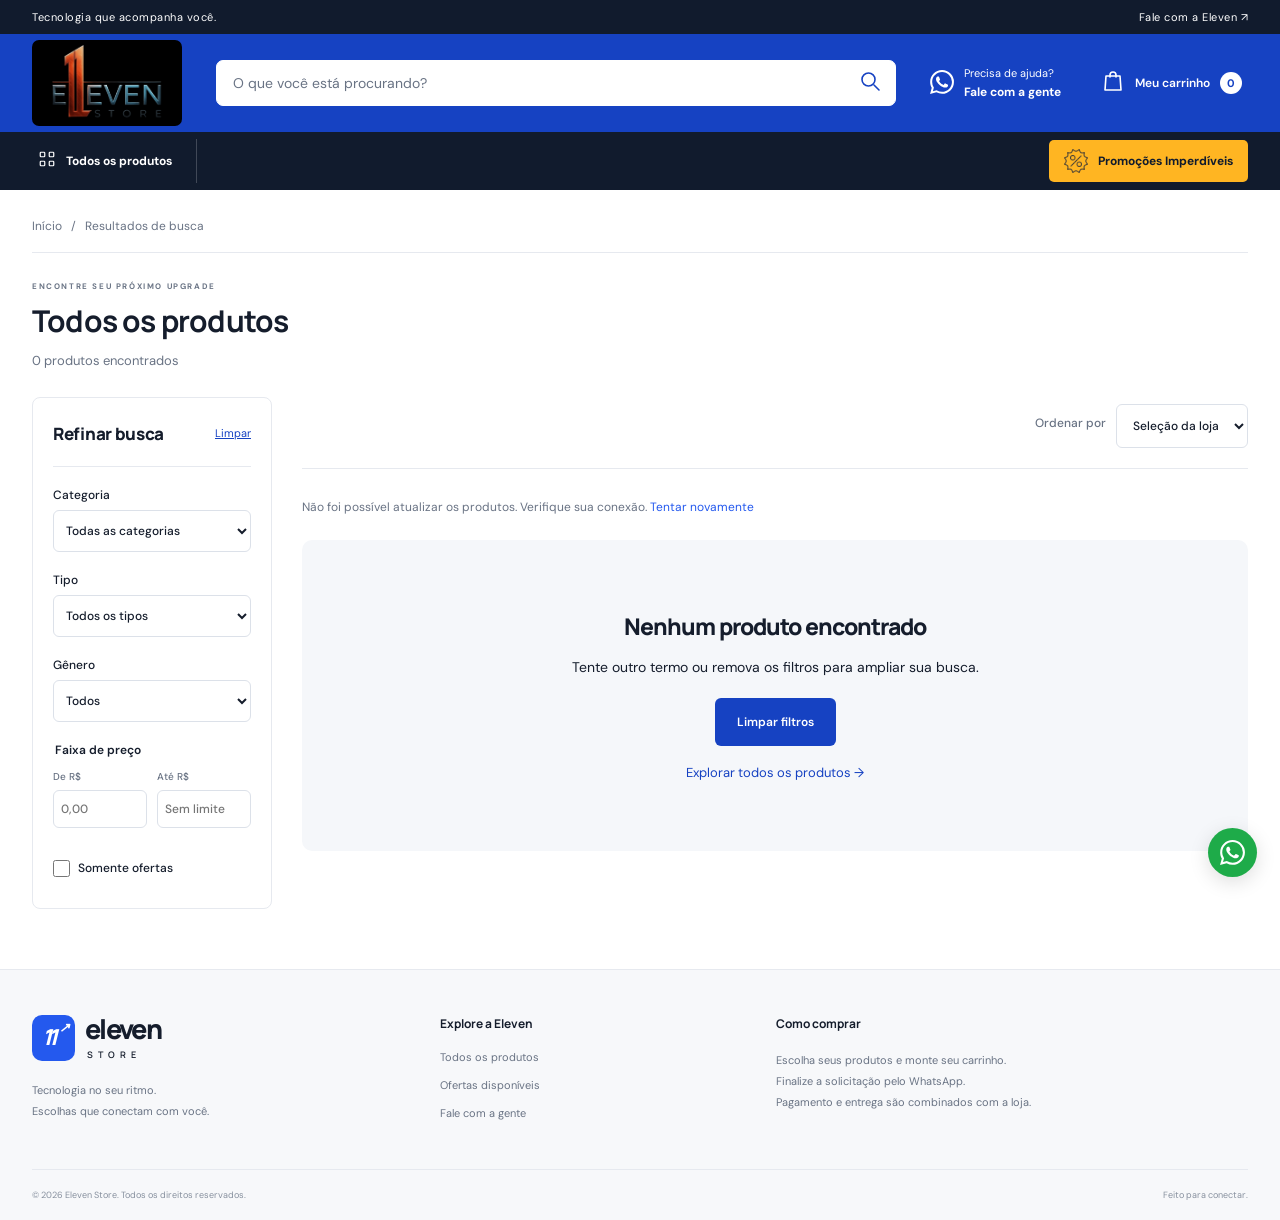
==== buscar.html @ 39b232eb "update" ====
<!doctype html>
<html lang="pt-BR"><head><meta charset="utf-8"><meta name="viewport" content="width=device-width,initial-scale=1"><meta name="theme-color" content="#101828"><meta name="description" content="Explore smartwatches, fones de ouvido, pulseiras e acessórios na Eleven Store. Escolha seus produtos e combine seu pedido pelo WhatsApp."><title>Busca | Eleven Store</title><link rel="icon" href="assets/favicon.svg" type="image/svg+xml"><link rel="stylesheet" href="styles.css"><script defer src="config.js"></script><script defer src="app.js"></script><script defer src="search.js"></script><link rel="stylesheet" href="mobile.css"><link rel="stylesheet" href="search.css"><script defer src="mobile.js"></script></head>
<body data-page="search"><a class="skip" href="#catalogo">Pular para os produtos</a><div class="announcement"><span>Tecnologia que acompanha você.</span><a class="whatsapp-link" href="index.html#contato">Fale com a Eleven ↗</a></div>
<header><div class="header-main wrap"><div class="mobile-header-controls"><button id="mobile-menu-toggle" aria-label="Abrir menu de categorias" aria-controls="mobile-menu" aria-expanded="false"><svg viewBox="0 0 24 24" fill="none" stroke="currentColor" aria-hidden="true"><path d="M3 6h18M3 12h18M3 18h18"/></svg></button><button id="mobile-search-toggle" aria-label="Abrir pesquisa" aria-controls="search-form" aria-expanded="false" data-icon="search"></button></div><a class="brand" href="index.html" aria-label="Eleven Store, início"><img class="brand-logo" src="assets/logo.png" alt="Eleven Store" width="150" height="98"></a><form id="search-form" class="search" role="search"><label class="sr-only" for="search">Buscar produtos</label><input id="search" role="combobox" aria-autocomplete="list" aria-expanded="false" aria-controls="search-options" type="search" placeholder="O que você está procurando?" autocomplete="off"><button aria-label="Buscar" type="submit" data-icon="search"></button><div id="search-suggestions" class="search-suggestions" hidden><div id="search-options" role="listbox" aria-label="Produtos sugeridos"></div><p id="search-feedback" role="status"></p><button id="search-all" type="submit">Ver todos os resultados →</button></div></form><a class="support whatsapp-link" href="index.html#contato"><span data-icon="message"></span><span>Precisa de ajuda?<strong>Fale com a gente</strong></span></a><button id="open-cart" class="cart-trigger"><span data-icon="bag"></span><span class="cart-label">Meu carrinho</span><b id="cart-count">0</b></button></div></header><div class="category-band"><nav class="nav wrap" aria-label="Categorias"><button class="all-categories" data-category=""><span data-icon="grid"></span> Todos os produtos</button><div id="nav-categories"></div><button data-offers class="offers-link"><img src="assets/promocoes-icone.png" width="24" height="24" alt="">Promoções Imperdíveis</button></nav></div>
<main id="catalogo" class="search-page wrap"><nav class="breadcrumb search-breadcrumb" aria-label="Caminho de navegação"><a href="index.html">Início</a><span aria-hidden="true">/</span><span aria-current="page">Resultados de busca</span></nav><div class="search-heading"><span class="eyebrow dark">ENCONTRE SEU PRÓXIMO UPGRADE</span><h1 id="catalog-title">Resultados de busca</h1><p id="result-count" role="status" aria-live="polite">Carregando produtos…</p></div><div class="search-layout"><aside id="filters" class="search-filters" aria-labelledby="filters-title"><div class="search-filter-heading"><h2 id="filters-title">Refinar busca</h2><button id="clear-filters" type="button">Limpar</button></div><label for="category">Categoria<select id="category"><option value="">Todas as categorias</option></select></label><label for="type">Tipo<select id="type"><option value="">Todos os tipos</option></select></label><label for="gender">Gênero<select id="gender"><option value="">Todos</option></select></label><fieldset class="search-price-range"><legend>Faixa de preço</legend><div><label for="min-price">De R$<input id="min-price" type="number" min="0" step="0.01" inputmode="decimal" placeholder="0,00"></label><label for="max-price">Até R$<input id="max-price" type="number" min="0" step="0.01" inputmode="decimal" placeholder="Sem limite"></label></div></fieldset><p id="price-filter-error" role="alert" hidden></p><label class="search-offer-check"><input id="only-offers" type="checkbox"> Somente ofertas</label><button id="apply-search-filters" class="button" type="button">Ver resultados</button></aside><section class="search-list" aria-label="Produtos encontrados"><div class="search-results-toolbar"><button id="filter-toggle" class="filter-toggle" aria-expanded="false" aria-controls="filters"><span data-icon="sliders"></span> Filtrar</button><span id="shown-count"></span><label class="sort-label" for="sort">Ordenar por<select id="sort"><option value="default">Seleção da loja</option><option value="price-up">Menor preço</option><option value="price-down">Maior preço</option><option value="name">Nome A–Z</option></select></label></div><div id="search-active-filters" class="search-active-filters" aria-label="Filtros aplicados"></div><div id="catalog-status" role="status"></div><div id="products" class="product-grid" aria-busy="true"></div><button id="load-more" class="load-more" hidden>Ver mais produtos ↓</button></section></div></main><footer><div class="footer-main wrap"><div><a class="brand" href="index.html"><span class="brand-symbol">11<span>↗</span></span><span>eleven<span class="brand-store">STORE</span></span></a><p>Tecnologia no seu ritmo.<br>Escolhas que conectam com você.</p></div><div><h3>Explore a Eleven</h3><a href="buscar.html?q=">Todos os produtos</a><button data-offers>Ofertas disponíveis</button><a href="index.html#contato">Fale com a gente</a></div><div><h3>Como comprar</h3><p>Escolha seus produtos e monte seu carrinho.<br>Finalize a solicitação pelo WhatsApp.<br>Pagamento e entrega são combinados com a loja.</p></div></div><div class="footer-bottom wrap"><span>© <span id="year"></span> Eleven Store. Todos os direitos reservados.</span><span>Feito para conectar.</span></div></footer><a class="floating-whatsapp whatsapp-link" href="index.html#contato" aria-label="Conversar no WhatsApp" data-icon="message"></a><div id="toast" role="status"></div>

<dialog id="mobile-menu" class="mobile-menu" aria-labelledby="mobile-menu-title"><div class="mobile-menu-heading"><div><span class="eyebrow">BEM-VINDO À ELEVEN</span><h2 id="mobile-menu-title">Explore a loja</h2></div><button data-close aria-label="Fechar menu">×</button></div><nav aria-label="Menu mobile"><button data-category="">Todos os produtos <span>→</span></button><div id="mobile-categories"></div><button data-offers class="mobile-offers"><img src="assets/promocoes-icone.png" alt="" width="23" height="23">Promoções Imperdíveis</button></nav><a class="mobile-contact whatsapp-link" href="index.html#contato"><span data-icon="message"></span> Fale com a Eleven</a><p>Escolha seus produtos e combine seu pedido com a gente.</p></dialog>
<dialog id="cart-dialog" class="cart-dialog" aria-labelledby="cart-title"><div class="dialog-heading"><div><span class="eyebrow dark">SEU PRÓXIMO UPGRADE</span><h2 id="cart-title">Meu carrinho</h2></div><button data-close aria-label="Fechar carrinho">×</button></div><div id="cart-step"><div id="cart-items"></div><div class="cart-summary"><span>Subtotal dos produtos</span><strong id="cart-total"></strong></div><p class="muted">Frete e disponibilidade serão confirmados com a loja.</p><button id="checkout-next" class="button full">Continuar pedido →</button></div><form id="checkout-form" hidden><button type="button" id="checkout-back" class="text-button">← Voltar ao carrinho</button><h3>Entrega e pagamento</h3><label>Seu nome<input name="name" required autocomplete="name" maxlength="100"></label><label>Forma de pagamento<select name="payment" required><option value="">Selecione</option><option>Pix</option><option>Cartão de crédito</option><option>Cartão de débito</option><option>Dinheiro</option><option>Combinar com a loja</option></select></label><label>Recebimento<select name="delivery" id="delivery"><option value="combine">Combinar com a loja</option><option value="shipping">Entrega no endereço</option></select></label><fieldset id="address-fields" hidden disabled><legend>Endereço de entrega</legend><div class="cep-line"><label>CEP<input name="cep" inputmode="numeric" autocomplete="postal-code" maxlength="9" pattern="[0-9]{5}-?[0-9]{3}" required></label><button id="lookup-cep" type="button">Buscar CEP</button></div><p id="cep-status" role="status" class="muted"></p><label>Rua<input name="street" required autocomplete="address-line1"></label><div class="form-grid"><label>Número<input name="number" required></label><label>Complemento<input name="complement" autocomplete="address-line2"></label></div><label>Bairro<input name="district" required></label><div class="form-grid"><label>Cidade<input name="city" required autocomplete="address-level2"></label><label>UF<input name="state" required maxlength="2" pattern="[A-Za-z]{2}" autocomplete="address-level1"></label></div></fieldset><label>Observações do pedido<textarea name="notes" rows="3" maxlength="1000" placeholder="Preferências, dúvidas ou instruções de entrega"></textarea></label><div class="cart-summary"><span>Subtotal dos produtos</span><strong id="checkout-total"></strong></div><p class="muted">Você será levado ao WhatsApp para enviar e confirmar o pedido. Nenhum pagamento é realizado neste site.</p><button class="button full" type="submit">Continuar no WhatsApp ↗</button></form></dialog></body></html>
---- styles.css ----
@import url('https://fonts.googleapis.com/css2?family=DM+Sans:wght@400;500;600;700&family=Manrope:wght@400;500;600;700;800&display=swap');
:root{--ink:#151d2c;--blue:#2459ee;--muted:#697384;--line:#e6e9ef;--soft:#f5f7fa;--radius:14px}*{box-sizing:border-box}html{scroll-behavior:smooth;scroll-padding-top:160px}body{margin:0;color:var(--ink);font:14px 'DM Sans',Arial,sans-serif;background:white}button,input,select,textarea{font:inherit}button,a,input,select,textarea{-webkit-tap-highlight-color:transparent}button,a{touch-action:manipulation}button{cursor:pointer}a{color:inherit;text-decoration:none}button{color:inherit}button:disabled{opacity:.45;cursor:not-allowed}button:focus-visible,a:focus-visible,input:focus-visible,select:focus-visible,textarea:focus-visible{outline:3px solid #7199ff;outline-offset:3px}button{border:0;background:none}svg{width:24px;height:24px;flex-shrink:0;stroke-width:1.6}img{max-width:100%}h1,h2,h3,p{margin:0}h1,h2,h3,.brand{font-family:Manrope,Arial,sans-serif}h2{font-size:29px;letter-spacing:-1px;font-weight:800}p{line-height:1.7}.wrap{width:min(1240px,calc(100% - 64px));margin-inline:auto}.announcement{background:#111b2d;color:#dfe7fa;display:flex;justify-content:space-between;padding:10px max(32px,calc((100% - 1240px)/2));font-size:11px;letter-spacing:.5px}.announcement a{color:white}header{background:#fff;position:sticky;top:0;z-index:20;border-bottom:1px solid var(--line)}.header-main{display:flex;align-items:center;gap:34px;height:98px}.brand{display:flex;align-items:center;gap:10px;font-size:32px;font-weight:800;letter-spacing:-1.7px;line-height:.9;flex-shrink:0}.brand-symbol{background:var(--blue);color:white;font-style:italic;padding:13px 10px;border-radius:10px;font-size:25px;letter-spacing:-4px;position:relative;width:48px}.brand-symbol>span{font-size:13px;position:absolute;right:5px;top:7px;letter-spacing:0}.brand-store{display:block;font-size:9px;letter-spacing:5px;font-weight:600;margin-top:9px;margin-left:2px}.search{display:flex;flex:1;background:var(--soft);border:1px solid #e9edf2;border-radius:7px;overflow:hidden;height:46px}.search input{width:100%;min-width:0;border:0;padding:0 16px;background:transparent;outline-offset:-3px}.search button{width:50px;color:var(--blue)}.support{display:flex;align-items:center;gap:10px;font-size:11px;color:var(--muted)}.support strong{display:block;color:var(--ink);font-size:12px;margin-top:4px}.cart-trigger{display:flex;align-items:center;gap:10px;font-size:12px;font-weight:600}.cart-trigger b{background:var(--blue);color:white;border-radius:50%;width:22px;height:22px;display:grid;place-items:center;font-size:11px}.nav{display:flex;align-items:center;gap:30px;height:51px;border-top:1px solid var(--line);font-size:12px}.nav button{white-space:nowrap;min-height:44px}.nav #nav-categories{display:flex;align-items:center;gap:35px;flex:1}.all-categories{display:flex;align-items:center;gap:10px;font-weight:700;padding-right:24px;border-right:1px solid var(--line)}.all-categories svg{width:18px}.offers-link{color:var(--blue);font-weight:700}.offers-link span{margin-left:15px}.hero{margin-top:28px;background:#101c34;border-radius:16px;min-height:446px;display:grid;grid-template-columns:1fr 1fr;overflow:hidden;color:white;position:relative}.hero-copy{padding:54px 0 48px 54px;position:relative;z-index:2}.eyebrow{font-size:9px;letter-spacing:1.8px;font-weight:700;color:#bbc8e3;display:block}.eyebrow i{display:inline-block;background:#78a3ff;width:6px;height:6px;border-radius:50%;margin-right:7px}.hero h1{font-size:58px;line-height:1.08;letter-spacing:-2.5px;margin:24px 0 18px;font-weight:800}.hero em{font-style:normal;color:#8eafff}.hero p{color:#c2cde0;font-size:13px;line-height:1.8}.button{background:var(--blue);border-radius:6px;color:white;padding:15px 22px;font-weight:600;display:inline-flex;gap:23px;align-items:center;justify-content:center;min-height:48px;font-size:12px;transition:background .2s,transform .2s}.button:hover{background:#1642c2;transform:translateY(-1px)}.hero .button{margin-top:27px}.hero-note{display:block;font-size:8px;letter-spacing:1.8px;color:#8699bb;margin-top:28px}.hero-art{position:relative;display:flex;align-items:center;justify-content:center;background:radial-gradient(ellipse at 55% 55%,#345ba2aa,transparent 65%);min-width:0}.orbit{border:1px solid #5077be32;border-radius:50%;position:absolute;width:420px;height:420px;transform:rotate(-25deg)}.orbit-two{width:540px;height:540px}.art-caption{position:absolute;top:31px;right:32px;font-size:9px;line-height:1.6;letter-spacing:2px;color:#8397bd}.hero-art>a{display:flex;flex-direction:column;align-items:center;z-index:1;width:76%;max-width:350px;margin:35px 0 10px;transform:rotate(-6deg)}.hero-art img{width:300px;height:300px;object-fit:contain;border-radius:35px;box-shadow:0 30px 60px #0004;background:white}.hero-product-label{font-size:10px;display:flex;justify-content:space-between;width:95%;padding:15px 10px;color:#d0dcf4;transform:rotate(6deg)}.hero-index{position:absolute;bottom:23px;right:25px;font-size:8px;letter-spacing:2px;color:#6e85af}.benefits{display:grid;grid-template-columns:repeat(4,1fr);padding:28px 0;border-bottom:1px solid var(--line)}.benefits>div{display:flex;align-items:center;justify-content:center;gap:14px;border-right:1px solid var(--line)}.benefits>div:first-child{justify-content:start}.benefits>div:last-child{border:0}.benefits svg{color:var(--blue);width:27px;height:27px}.benefits strong{font-size:11px;display:block;font-weight:600}.benefits small{font-size:10px;color:var(--muted)}.category-section{padding-top:48px}.section-heading{display:flex;justify-content:space-between;align-items:end;gap:20px;margin-bottom:26px}.section-heading .eyebrow{margin-bottom:9px}.dark{color:#6b7586;font-size:8px;letter-spacing:1.6px}.section-heading>a{font-size:12px;color:var(--blue);font-weight:600}.category-cards{display:grid;grid-template-columns:repeat(5,1fr);gap:16px}.category-card{background:var(--soft);border:1px solid #eef0f4;border-radius:10px;display:flex;align-items:center;text-align:left;padding:18px 12px;gap:12px;min-height:100px;transition:border-color .2s}.category-card:hover{border-color:var(--blue)}.category-card img{width:58px;height:65px;object-fit:contain;mix-blend-mode:multiply}.category-card strong{font-size:12px;display:block}.category-card small{color:var(--muted);font-size:10px;display:block;margin-top:6px}.category-card b{margin-left:auto;color:var(--muted);font-weight:400}.catalog-section{padding-top:52px;padding-bottom:52px;scroll-margin-top:20px}#result-count{font-size:11px;color:var(--muted)}.catalog-toolbar{display:flex;align-items:center;gap:20px;border-top:1px solid var(--line);border-bottom:1px solid var(--line);padding:14px 0;margin-bottom:24px}.filter-toggle{border:1px solid var(--line);border-radius:5px;padding:10px 13px;display:flex;align-items:center;gap:9px;font-size:11px;font-weight:600}.filter-toggle svg{width:15px;height:15px}#active-filter{color:var(--muted);font-size:11px}.sort-label{margin-left:auto;display:flex;align-items:center;gap:10px;font-size:11px;color:var(--muted)}select{background:white;color:var(--ink);border:1px solid var(--line);border-radius:5px;padding:10px;max-width:100%}.sort-label select{font-size:11px}.filters{background:var(--soft);padding:20px;border-radius:10px;display:grid;grid-template-columns:repeat(6,1fr);gap:12px;margin-bottom:24px}.filters label{font-size:11px}.filters button{color:var(--blue);font-weight:600;font-size:12px}.filters input,.filters select{width:100%}label{display:block;font-size:12px;font-weight:500}label input,label select,label textarea{display:block;margin-top:7px;width:100%;border:1px solid #dce1e9;border-radius:6px;padding:12px;background:white;color:var(--ink)}.product-grid{display:grid;grid-template-columns:repeat(4,minmax(0,1fr));gap:22px}.product-card{border:1px solid var(--line);border-radius:10px;padding:15px;display:flex;flex-direction:column;position:relative;transition:box-shadow .2s,border-color .2s;min-width:0}.product-card:hover{border-color:#b7c9f8;box-shadow:0 8px 24px #182a490a}.product-image{width:100%;height:215px;display:block;overflow:hidden}.product-image img{width:100%;height:100%;object-fit:contain;transition:transform .3s}.product-card:hover .product-image img{transform:scale(1.04)}.product-category{font-size:9px;color:var(--muted);letter-spacing:1px;text-transform:uppercase;margin:18px 0 8px}.product-card h3{font-family:'DM Sans',Arial,sans-serif;font-size:13px;line-height:1.65;font-weight:500;display:-webkit-box;-webkit-line-clamp:2;-webkit-box-orient:vertical;overflow:hidden;min-height:43px;margin-bottom:16px}.price-block{margin-top:auto}.old-price{display:block;color:#939aa6;font-size:11px;height:16px}.price{font:800 23px Manrope,Arial,sans-serif;letter-spacing:-.6px;display:block;margin-top:2px}.price-caption{color:var(--muted);font-size:10px;margin-top:5px;display:block}.card-actions{display:flex;gap:8px;align-items:center;margin-top:19px}.card-actions .add-cart{flex:1;min-height:39px;background:#edf2ff;color:var(--blue);border-radius:5px;font-size:11px;font-weight:700;display:flex;align-items:center;justify-content:center;gap:8px}.card-actions .add-cart:hover{background:var(--blue);color:white}.card-actions svg{width:15px;height:15px}.detail-link{border:1px solid var(--line);height:39px;width:39px;display:grid;place-items:center;border-radius:5px}.badge{position:absolute;top:14px;left:14px;background:var(--blue);color:white;padding:6px 9px;border-radius:4px;font-size:9px;z-index:1}.load-more{display:block;border:1px solid #d5dce8;border-radius:6px;padding:14px 32px;margin:30px auto 0;font-size:12px;font-weight:600}.load-more span{margin-left:20px}#catalog-status{color:var(--muted);padding:0 0 15px;font-size:12px}#catalog-status:empty{display:none}.empty{grid-column:1/-1;padding:70px 20px;text-align:center;background:var(--soft);border-radius:10px}.empty h3{font-size:22px;margin-bottom:12px}.empty button{margin-top:18px}.editorial{background:#eaf0ff;border-radius:14px;padding:42px 48px;display:grid;grid-template-columns:1.1fr 1fr;overflow:hidden}.editorial .eyebrow{color:#5478c1;font-size:8px}.editorial h2{font-size:32px;line-height:1.25;margin:15px 0}.editorial p{font-size:12px;color:#697b9c}.button.light{background:white;color:var(--blue);margin-top:22px}.editorial-art{position:relative;display:flex;align-items:center;justify-content:center;gap:20px}.editorial-art svg{width:140px;height:140px;color:#264c9a;stroke-width:.7;transform:rotate(-15deg)}.editorial-art>span:nth-child(2) svg{transform:rotate(15deg);width:110px}.editorial-word{position:absolute;bottom:0;right:0;font:800 30px Manrope,sans-serif;letter-spacing:-1px;color:#a8bce6}.help{display:flex;align-items:center;justify-content:space-between;gap:35px;padding-block:55px}.help h2{font-size:23px;margin:12px 0}.help p{font-size:12px;color:var(--muted)}.help .button{flex-shrink:0}.help svg{width:18px}footer{background:#f7f8fa;border-top:1px solid var(--line);padding-top:45px}.footer-main{display:grid;grid-template-columns:1fr .8fr 1.3fr;gap:45px;padding-bottom:35px}.footer-main .brand{font-size:27px}.footer-main .brand-symbol{font-size:22px;width:43px}.footer-main p{font-size:11px;line-height:1.9;color:var(--muted);margin-top:19px}.footer-main h3{font-size:12px;margin-bottom:18px}.footer-main>div>a:not(.brand),.footer-main>div>button{display:block;color:var(--muted);font-size:11px;margin-bottom:14px;padding:0}.footer-main>div:last-child p{margin:0}.footer-bottom{display:flex;justify-content:space-between;border-top:1px solid var(--line);padding-block:19px;color:#87909e;font-size:9px}.floating-whatsapp{position:fixed;right:23px;bottom:23px;width:49px;height:49px;display:grid;place-items:center;border-radius:50%;background:#1b9e61;color:white;box-shadow:0 5px 20px #0002;z-index:25}.floating-whatsapp svg{width:25px;height:25px}.sr-only{position:absolute;width:1px;height:1px;padding:0;margin:-1px;overflow:hidden;clip:rect(0,0,0,0);white-space:nowrap;border:0}.skip{position:fixed;top:-100px;left:10px;z-index:100;background:white;padding:12px}.skip:focus{top:10px}#toast{position:fixed;bottom:26px;left:50%;transform:translateX(-50%);background:#15243c;color:white;padding:14px 22px;border-radius:8px;z-index:100;box-shadow:0 5px 20px #0002;max-width:80%;text-align:center;opacity:0;pointer-events:none;transition:opacity .2s}#toast.visible{opacity:1}dialog{border:0;border-radius:16px;padding:32px;color:var(--ink);width:min(940px,calc(100% - 32px));max-height:90dvh;overflow:auto}dialog::backdrop{background:#07132699;backdrop-filter:blur(3px)}body:has(dialog[open]){overflow:hidden}.dialog-close{position:absolute;right:12px;top:10px;font-size:27px;width:40px;height:40px;background:white;z-index:3;border-radius:50%}.detail-layout{display:grid;grid-template-columns:1fr 1fr;gap:32px;padding-top:15px}.detail-main-image{width:100%;height:360px;object-fit:contain}.thumbs{display:flex;gap:8px;flex-wrap:wrap;margin-top:15px}.thumbs button{border:1px solid var(--line);border-radius:6px;padding:5px;width:65px;height:65px}.thumbs button.selected{border-color:var(--blue)}.thumbs img{width:100%;height:100%;object-fit:contain}.detail-copy h2{font-size:24px;line-height:1.4;margin:15px 0 22px}.detail-copy .price{font-size:32px}.detail-copy label{margin-top:24px}.detail-copy .button{margin-top:18px;width:100%}.detail-description{white-space:pre-line;line-height:1.85;color:var(--muted);font-size:13px;border-top:1px solid var(--line);margin-top:28px;padding-top:25px;overflow-wrap:anywhere}.detail-description h3{color:var(--ink);margin-bottom:10px}.cart-dialog{width:min(570px,calc(100% - 24px));padding:28px}.dialog-heading{display:flex;justify-content:space-between;gap:20px;margin-bottom:20px}.dialog-heading h2{font-size:25px;margin-top:8px}.dialog-heading button{font-size:28px;width:40px;height:40px}.cart-row{display:grid;grid-template-columns:64px 1fr;gap:15px;border-bottom:1px solid var(--line);padding:18px 0}.cart-row img{width:64px;height:75px;object-fit:contain}.cart-row h3{font-size:12px;line-height:1.6}.cart-row .cart-price{display:block;font-weight:700;margin-top:5px}.quantity{display:flex;align-items:center;gap:12px;margin-top:10px}.quantity button{border:1px solid var(--line);border-radius:4px;min-width:32px;min-height:32px}.quantity .remove{border:0;color:#8f4252;font-size:11px;margin-left:auto}.cart-summary{display:flex;justify-content:space-between;align-items:center;padding:25px 0 8px;gap:15px}.cart-summary strong{font-size:24px;white-space:nowrap}.muted{font-size:11px;color:var(--muted);line-height:1.7}.full{width:100%;margin-top:20px}.cart-dialog form>label{margin-top:17px}.cart-dialog form h3{margin-top:15px}.text-button{color:var(--blue);padding:10px 0}.form-grid{display:grid;grid-template-columns:1fr 1fr;gap:12px}fieldset{border:1px solid var(--line);border-radius:8px;padding:15px;margin:22px 0 0;min-width:0}fieldset label{margin-block:12px}.cep-line{display:flex;align-items:center;gap:12px}.cep-line label{flex:1}.cep-line button{padding:12px;background:var(--soft);border-radius:5px;font-size:11px}.cart-note{font-size:11px;color:var(--muted);white-space:pre-wrap;overflow-wrap:anywhere}.skeleton{height:360px;border-radius:10px;background:linear-gradient(100deg,#f2f4f7 30%,#fafbfd 50%,#f2f4f7 70%);background-size:200%;animation:pulse 1.4s infinite}@keyframes pulse{to{background-position:-200% 0}}[hidden]{display:none!important}
@media(min-width:1450px){.hero{min-height:480px}.hero-copy{padding-top:65px}.hero-art img{width:330px;height:330px}}
@media(max-width:1100px){.header-main{gap:20px}.support{display:none}.nav #nav-categories{gap:20px}.nav{gap:20px}.category-card{flex-direction:column;text-align:center;padding:15px 8px}.category-card b{display:none}.benefits{gap:10px}.benefits>div{gap:8px}.benefits small{font-size:9px}.hero h1{font-size:49px}.hero-copy{padding-left:35px}.product-grid{gap:15px}.product-image{height:180px}.hero-art img{width:260px;height:260px}.help h2{font-size:21px}}
@media(max-width:768px){html{scroll-padding-top:180px}.wrap{width:calc(100% - 32px)}.announcement{padding:9px 16px;font-size:9px}.header-main{height:auto;min-height:123px;padding-top:18px;padding-bottom:14px;display:grid;grid-template-columns:1fr auto;gap:16px}.brand{font-size:28px}.brand-symbol{font-size:22px;width:42px;padding:12px 9px}.brand-store{font-size:8px;letter-spacing:4px;margin-top:7px}.search{grid-column:1/-1;grid-row:2;height:42px}.search input{font-size:12px}.cart-trigger{padding:5px 0}.cart-label{display:none}.nav{width:100%;padding:0 16px;height:46px;overflow-x:auto;gap:20px;border-top:1px solid var(--line);scrollbar-width:none}.nav #nav-categories{gap:23px}.nav button{font-size:11px}.all-categories{padding-right:18px}.nav svg{width:15px}.offers-link{padding-right:16px}.hero{margin-top:16px;min-height:0;grid-template-columns:1fr 1fr;border-radius:12px}.hero-copy{padding:32px 0 30px 25px}.eyebrow{font-size:7px;letter-spacing:1px}.hero h1{font-size:38px;letter-spacing:-1.5px;margin-top:18px}.hero p{font-size:11px}.hero p br{display:none}.hero .button{padding:12px 15px;gap:10px;font-size:10px;margin-top:20px;min-height:42px}.hero-note{font-size:6px;letter-spacing:.7px;margin-top:20px}.hero-art img{width:210px;height:210px;border-radius:24px}.hero-art>a{width:90%}.hero-product-label{font-size:8px;padding:12px 0}.art-caption{font-size:6px;right:16px;top:18px}.orbit{width:260px;height:260px}.orbit-two{width:340px;height:340px}.hero-index{font-size:6px;right:14px;bottom:15px}.benefits{grid-template-columns:1fr 1fr;padding:22px 0;gap:20px 10px}.benefits>div{justify-content:start;border:0;gap:10px}.benefits svg{width:22px;height:22px}.benefits strong{font-size:10px}.benefits small{font-size:9px}.category-section{padding-top:30px}h2{font-size:23px}.section-heading{margin-bottom:20px;gap:10px}.section-heading>a{font-size:10px;white-space:nowrap}.dark{font-size:7px;letter-spacing:1px}.category-cards{display:flex;overflow:auto;gap:10px;padding-bottom:5px;scroll-snap-type:x mandatory}.category-card{min-width:119px;scroll-snap-align:start}.category-card img{width:58px;height:58px}.category-card strong{font-size:11px}.category-card small{font-size:9px}.catalog-section{padding-top:33px;padding-bottom:34px}.catalog-toolbar{gap:10px;padding:12px 0;flex-wrap:wrap}#active-filter{display:none}.sort-label{font-size:0;gap:0}.sort-label select{font-size:10px;max-width:160px;padding:10px 6px}.filter-toggle{font-size:10px;padding:10px}.filters{grid-template-columns:1fr 1fr;padding:15px}.filters input{min-width:0}.product-grid{grid-template-columns:repeat(2,minmax(0,1fr));gap:12px}.product-card{padding:12px;border-radius:8px}.product-image{height:165px}.product-category{font-size:8px;margin-top:13px}.product-card h3{font-size:11px;min-height:37px;line-height:1.65;margin-bottom:10px}.price{font-size:21px}.old-price{font-size:10px}.price-caption{font-size:8px}.card-actions{gap:5px;margin-top:14px}.card-actions .add-cart{font-size:10px;min-height:38px;gap:5px}.detail-link{width:30px;height:38px}.badge{font-size:8px;top:10px;left:10px}.editorial{padding:30px 25px;grid-template-columns:1.3fr 1fr}.editorial h2{font-size:25px}.editorial p{font-size:10px}.editorial p br{display:none}.editorial-art svg{width:85px;height:85px}.editorial-art>span:nth-child(2){display:none}.editorial-word{font-size:16px;bottom:10px;white-space:nowrap}.editorial .button{font-size:10px;padding:12px;min-height:42px}.help{padding-block:35px;flex-direction:column;align-items:start;gap:20px}.help h2{font-size:22px}.help .button{font-size:11px}.footer-main{grid-template-columns:1fr 1fr;gap:28px}.footer-main>div:last-child{grid-column:1/-1}.footer-bottom{font-size:8px;gap:20px}.floating-whatsapp{right:14px;bottom:14px;width:45px;height:45px}.detail-layout{grid-template-columns:1fr;gap:12px}.detail-main-image{height:270px}.detail-copy h2{font-size:22px}dialog{padding:23px}.cart-dialog{padding:22px}.cart-summary strong{font-size:21px}#result-count{font-size:9px;white-space:nowrap}}
@media(max-width:420px){.hero{grid-template-columns:1fr;min-height:500px}.hero-copy{padding:30px 25px 0}.hero h1{font-size:43px}.hero p{max-width:235px}.hero-note{display:none}.hero-art{height:225px;justify-content:end;padding-right:26px;margin-top:-40px;pointer-events:none}.hero-art>a{width:180px;margin:0;pointer-events:auto}.hero-art img{width:175px;height:175px;border-radius:23px}.hero-product-label{display:none}.hero-index{bottom:10px}.art-caption{top:75px;left:25px;right:auto;font-size:8px}.orbit{right:-15px;width:230px;height:230px}.orbit-two{right:-50px;width:300px;height:300px}.hero-copy .button{position:relative;z-index:3}.product-image{height:140px}.product-card{padding:10px}.card-actions .add-cart{font-size:9px}.card-actions .add-cart svg{display:none}.price{font-size:19px}.editorial{grid-template-columns:1fr}.editorial-art{display:none}.benefits strong{font-size:9px}.benefits small{font-size:8px}}
@media(prefers-reduced-motion:reduce){html{scroll-behavior:auto}*,*::before,*::after{animation:none!important;transition:none!important}}

/* Logo original e ações de produto. */
.header-main>.brand{width:150px;justify-content:center;align-self:stretch}
.brand-logo{width:128px;height:84px;object-fit:contain;display:block;align-self:center}
.card-actions{flex-direction:column;align-items:stretch}
.card-actions .add-cart,.product-whatsapp{width:100%;min-height:42px;display:flex;align-items:center;justify-content:center;gap:7px;border-radius:5px;font-size:12px;font-weight:600;text-align:center;padding:10px 7px}
.product-whatsapp{background:#15834f;color:#fff}
.product-whatsapp:hover,.detail-copy .product-whatsapp:hover{background:#10643d;color:#fff}
.product-whatsapp svg{width:17px;height:17px}
.detail-copy .product-whatsapp{background:#15834f}
/* Autocomplete fica ancorado ao campo, acima do menu e do conteúdo. */
.search{position:relative;overflow:visible;min-width:0}
.search>button{flex-shrink:0}
.search-suggestions{position:absolute;left:0;right:0;top:calc(100% + 8px);background:white;border:1px solid var(--line);border-radius:10px;box-shadow:0 14px 35px #11203c26;z-index:40;overflow:hidden}
#search-options{max-height:min(420px,55dvh);overflow-y:auto;overscroll-behavior:contain}
.search-option{display:flex;align-items:center;gap:12px;padding:12px 15px;border-bottom:1px solid #eef0f4;color:var(--ink)}
.search-option:hover,.search-option[aria-selected="true"]{background:#edf2ff}
.search-option img{width:48px;height:48px;object-fit:contain;flex-shrink:0}
.search-option>span{flex:1;min-width:0}
.search-option strong{display:-webkit-box;-webkit-line-clamp:2;-webkit-box-orient:vertical;overflow:hidden;font-size:12px;line-height:1.45;font-weight:500}
.search-option small{display:block;color:var(--muted);font-size:10px;margin-top:4px}
.search-option b{font-size:12px;white-space:nowrap;color:var(--blue)}
#search-feedback{padding:14px;font-size:12px;color:var(--muted)}
#search-feedback:empty{display:none}
.search #search-all{width:100%;padding:14px;color:var(--blue);font-size:12px;font-weight:700;background:#f5f7fc;min-height:44px}
@media(max-width:768px){.header-main>.brand{width:115px;justify-content:start}.brand-logo{width:100px;height:65px}.header-main{padding-top:9px;row-gap:10px}.search-option{padding:10px;gap:8px}.search-option strong{font-size:11px}.search-option b{font-size:11px}.search-option img{width:42px;height:42px}.card-actions .add-cart,.product-whatsapp{font-size:10px;gap:5px;padding:10px 4px}.product-whatsapp svg{width:14px;height:14px}}
@media(max-width:360px){.card-actions .add-cart,.product-whatsapp{font-size:9px}.product-whatsapp svg{display:none}.search-option b{font-size:10px}}

@media(min-width:769px) and (max-width:1000px){.nav{overflow-x:auto;scrollbar-width:none}.nav #nav-categories{flex-shrink:0}.all-categories{flex-shrink:0}.offers-link{flex-shrink:0}}

/* Cabeçalho e carrinho azuis, campo de busca branco. */
:root{--action-blue:#1642c2;--action-blue-hover:#2351d3;--whatsapp-green:#1eab49}
.search{background:#fff;border-color:#fff}
.search input{color:var(--ink);caret-color:var(--ink);color-scheme:light}
.search input::placeholder{color:var(--muted);opacity:1}
.search>button{color:var(--action-blue)}
.card-actions .add-cart,#detail-add{background:var(--action-blue);color:#fff;transition:background-color .2s ease}
.card-actions .add-cart:hover:not(:disabled),#detail-add:hover:not(:disabled){background:var(--action-blue-hover);color:#fff}
.product-whatsapp,.detail-copy .product-whatsapp,.floating-whatsapp,.help .whatsapp-link.button{background:var(--whatsapp-green);color:#fff;transition:background-color .2s ease}
.product-whatsapp:hover,.detail-copy .product-whatsapp:hover,.floating-whatsapp:hover,.help .whatsapp-link.button:hover{background:#1b9b42;color:#fff}
svg.whatsapp-icon{stroke:none;fill:currentColor}
@media(max-width:360px){.product-whatsapp svg{display:block;width:14px;height:14px}}

header{background:var(--action-blue);color:#fff;border-bottom-color:#ffffff26}
header .support,header .support strong,header .offers-link{color:#fff}
header .cart-trigger b{background:#fff;color:var(--action-blue)}
.nav{justify-content:space-between;gap:20px;border-top-color:#ffffff33}
.nav #nav-categories{display:contents}
.nav button{flex-shrink:0}
.all-categories{border-right-color:#ffffff33}
@media(max-width:768px){.nav{gap:24px}.nav button{padding-inline:4px}.nav .all-categories{padding-right:20px}}

/* Três faixas: topo escuro, cabeçalho azul e categorias escuras. */
:root{--navigation-dark:#111b2d;--promotion-color:#ffb522}
.announcement,.category-band{background:var(--navigation-dark);color:#fff}
header{border-bottom:0}
.category-band .nav{border-top:0;min-height:56px;height:auto;padding-block:7px}
.header-main>.brand{background:#000;border-radius:7px;align-self:center;padding:5px 10px}
.header-main .brand-logo{height:76px;width:118px}
.category-band .offers-link{display:flex;align-items:center;justify-content:center;gap:10px;background:var(--promotion-color);color:#111b2d;font-size:12px;font-weight:700;border-radius:5px;min-height:40px;padding:9px 15px;transition:background-color .2s}
.category-band .offers-link:hover{background:#ffc449}
.offers-link img{width:24px;height:24px;object-fit:contain;flex-shrink:0}
@media(max-width:768px){.header-main>.brand{width:110px;padding:4px 8px}.header-main .brand-logo{width:94px;height:61px}.category-band .nav{min-height:54px}.category-band .offers-link{font-size:11px;padding:8px 12px}.offers-link img{width:21px;height:21px}}

/* Página própria de produto. */
.product-page{padding-top:30px;padding-bottom:60px}
.product-overview{display:grid;grid-template-columns:minmax(0,1fr) minmax(0,1fr);gap:60px;align-items:start}
.product-gallery,.product-purchase{min-width:0}
.product-image-stage{position:relative;border:1px solid var(--line);border-radius:10px;background:#fff;padding:14px;aspect-ratio:1}
.product-image-stage .detail-main-image{width:100%;height:100%;object-fit:contain;display:block}
.product-gallery .thumbs{justify-content:center;gap:12px;margin-top:20px}
.product-gallery .thumbs button{width:74px;height:74px;background:#fff}
.product-gallery .thumbs button:hover{border-color:var(--action-blue)}
.product-gallery .thumbs button.selected{border:2px solid var(--action-blue)}
.breadcrumb{display:flex;flex-wrap:wrap;gap:9px;align-items:center;font-size:11px;color:var(--muted);border-bottom:1px solid var(--line);padding:3px 0 13px}
.breadcrumb a:hover{color:var(--action-blue);text-decoration:underline}
.product-purchase h1{font-size:26px;font-weight:800;line-height:1.4;letter-spacing:-.7px;margin:16px 0 14px;overflow-wrap:anywhere}
.product-meta{display:flex;flex-wrap:wrap;gap:20px;color:var(--muted);font-size:11px;padding-bottom:18px;border-bottom:1px solid var(--line)}
.product-price-area{padding:23px 0}
.product-price-area .price{font-size:34px;color:var(--ink)}
.product-price-area p{font-size:12px;color:var(--muted);margin-top:7px}
.product-service-note{display:flex;gap:13px;align-items:center;border-radius:8px;padding:17px;background:#edf2ff;color:#153da6}
.product-service-note>svg{width:31px;height:31px}
.product-service-note strong{display:block;font-size:14px}
.product-service-note span{display:block;font-size:11px;line-height:1.6;margin-top:4px}
.product-instructions{font-size:12px;line-height:1.7;margin:21px 0 18px;color:var(--muted)}
.product-options{display:grid;grid-template-columns:125px minmax(0,1fr);gap:18px;margin-bottom:18px}
.product-options input{height:43px;font-size:12px;min-width:0}
.product-quantity{display:flex;align-items:center;border:1px solid #dce1e9;border-radius:6px;height:43px;margin-top:7px;overflow:hidden}
.product-quantity input{border:0;padding:0;text-align:center;margin:0;width:45px;flex:1;appearance:textfield;-moz-appearance:textfield}
.product-quantity input::-webkit-inner-spin-button,.product-quantity input::-webkit-outer-spin-button{-webkit-appearance:none;margin:0}
.product-quantity button{width:36px;height:42px;flex-shrink:0;font-size:20px;background:var(--soft)}
.product-purchase-actions{display:grid;gap:10px}
.product-purchase-actions .button{width:100%;margin:0;min-height:48px;font-size:14px;gap:10px}
.product-purchase-actions svg{width:20px;height:20px}
.product-delivery{display:flex;align-items:center;gap:12px;border-top:1px solid var(--line);padding-top:18px;margin-top:22px}
.product-delivery svg{color:var(--action-blue)}
.product-delivery strong,.product-delivery span{display:block;font-size:11px}
.product-delivery span{color:var(--muted)}
.product-description-link{display:inline-block;margin-top:16px;color:var(--action-blue);font-size:11px}
.product-information{margin-top:58px;border-top:1px solid var(--line);scroll-margin-top:40px}
.product-information-heading{display:flex;align-items:center;gap:25px;border-bottom:1px solid var(--line);padding:22px 0}
.product-information-heading h2{font-size:23px}
.product-information-heading>span{font-size:11px;color:var(--muted)}
.product-information-grid{display:grid;grid-template-columns:minmax(0,2fr) minmax(0,1fr);gap:60px;padding-top:28px;align-items:start}
.product-description-text{white-space:pre-line;font-size:13px;color:#515d70;line-height:1.9;overflow-wrap:anywhere}
.product-specifications{background:var(--soft);border:1px solid var(--line);border-radius:8px;padding:23px}
.product-specifications h3{font-size:15px}
.product-specifications dl{display:grid;grid-template-columns:auto minmax(0,1fr);gap:15px;font-size:12px;margin:22px 0}
.product-specifications dt{color:var(--muted)}
.product-specifications dd{margin:0;text-align:right;overflow-wrap:anywhere}
.product-specifications p{font-size:11px;color:var(--muted);border-top:1px solid var(--line);padding-top:16px}
.related-section{margin-top:55px}
.product-page-loading{display:grid;grid-template-columns:1fr 1fr;gap:50px}
.product-page-loading .skeleton{height:500px}
.product-not-found{text-align:center;padding:80px 20px}
.product-not-found h1{font-size:30px;margin:20px 0}
.product-not-found p{margin-bottom:25px;color:var(--muted)}
@media(max-width:1100px){.product-overview{gap:30px}.product-purchase h1{font-size:23px}.product-options{gap:10px}.product-information-grid{gap:30px}}
@media(max-width:768px){.product-page{padding-top:18px;padding-bottom:35px}.product-overview{grid-template-columns:1fr;gap:26px}.product-image-stage{max-width:530px;width:100%;margin-inline:auto;padding:10px}.product-gallery .thumbs{gap:9px;margin-top:14px}.product-gallery .thumbs button{width:60px;height:60px}.product-purchase h1{font-size:23px}.product-price-area{padding:20px 0}.product-price-area .price{font-size:30px}.product-options{grid-template-columns:115px minmax(0,1fr);gap:12px}.product-purchase-actions .button{font-size:13px}.product-information{margin-top:35px}.product-information-heading{display:block;padding:18px 0}.product-information-heading h2{font-size:22px;margin-bottom:7px}.product-information-grid{grid-template-columns:1fr;gap:25px;padding-top:20px}.product-description-text{font-size:13px}.related-section{margin-top:35px}.product-page-loading{grid-template-columns:1fr;gap:20px}.product-page-loading .skeleton{height:330px}}

/* Ícones das categorias na navegação e no menu mobile. */
.category-menu-label{display:inline-flex;align-items:center;gap:8px;white-space:nowrap}
.category-emoji{display:inline-flex;align-items:center;justify-content:center;width:25px;flex-shrink:0;font-size:22px;line-height:1;font-family:"Segoe UI Emoji","Apple Color Emoji",sans-serif}
#mobile-categories .category-menu-label{color:var(--ink)}
#mobile-categories .category-emoji{width:28px;font-size:23px}
---- mobile.css ----
/* Adaptação mobile inspirada na referência: cabeçalho de 67px, menu lateral,
   categorias deslizantes, duas colunas e título antes da foto do produto. */
.mobile-header-controls,.mobile-carousel-arrow,.mobile-gallery-controls{display:none}
.benefits-carousel,.category-carousel{position:relative}
.benefits-carousel>.benefits{width:100%;margin:0}
.mobile-menu{position:fixed;inset:0 auto 0 0;margin:0;width:min(340px,88vw);height:100dvh;max-height:100dvh;max-width:100vw;border-radius:0;padding:0;background:white}
.mobile-menu-heading{background:var(--navigation-dark);color:white;display:flex;align-items:center;justify-content:space-between;padding:26px 20px}
.mobile-menu-heading h2{font-size:23px;margin-top:7px}
.mobile-menu-heading>button{font-size:30px;width:44px;height:44px;color:white}
.mobile-menu nav{padding:10px 18px}
.mobile-menu nav button{display:flex;align-items:center;justify-content:space-between;width:100%;min-height:52px;padding:14px 8px;border-bottom:1px solid var(--line);text-align:left;font-size:14px}
.mobile-menu nav button>span{color:var(--muted)}
.mobile-menu nav .mobile-offers{background:var(--promotion-color);border:0;border-radius:6px;margin-top:16px;justify-content:center;gap:10px;font-size:13px;font-weight:700}
.mobile-contact{display:flex;align-items:center;gap:10px;margin:16px 25px;color:#187a39;font-weight:600;font-size:14px;min-height:44px}
.mobile-menu>p{padding:0 25px 30px;color:var(--muted);font-size:12px}
@media(max-width:768px){
 html{scroll-padding-top:100px}
 .wrap{width:calc(100% - 28px)}
 .announcement{min-height:34px;padding:9px 14px;justify-content:center;font-size:10px;text-align:center;letter-spacing:.2px}
 .announcement>a{display:none}
 header{position:sticky;top:0;box-shadow:0 2px 8px #111b2d14}
 .header-main{position:relative;display:grid;grid-template-columns:88px minmax(0,1fr) 88px;grid-template-rows:67px;align-items:center;min-height:67px;height:auto;padding:0;width:100%;gap:0}
 .mobile-header-controls{display:flex;align-items:center;justify-content:start;padding-left:4px;gap:0;grid-column:1;grid-row:1}
 .mobile-header-controls button{width:42px;height:44px;display:grid;place-items:center;color:#fff;padding:8px}
 .mobile-header-controls svg{width:22px;height:22px;stroke-width:1.6}
 .header-main>.brand{grid-row:1;grid-column:2;justify-self:center;justify-content:center;width:91px;height:59px;padding:3px 7px;border-radius:5px}
 .header-main .brand-logo{width:77px;height:52px}
 .cart-trigger{grid-column:3;grid-row:1;justify-self:end;margin-right:10px;position:relative;width:44px;height:44px;justify-content:center;padding:8px}
 .cart-trigger svg{width:25px;height:25px}
 .cart-trigger b{position:absolute;top:0;right:0;width:18px;height:18px;font-size:10px}
 .header-main .support,.category-band{display:none}
 .header-main .search{display:none;grid-row:2;grid-column:1/-1;height:46px;margin:0 14px 13px;flex:none}
 header.search-open .search{display:flex}
 .search input{font-size:16px;padding-inline:12px}
 .search>button{width:44px}
 .search-suggestions{top:calc(100% + 5px);max-height:calc(100dvh - 150px);overflow:auto;overscroll-behavior:contain}
 #search-options{max-height:min(340px,48dvh)}
 .search-option{padding:10px;gap:9px;min-height:70px}
 .search-option img{width:44px;height:44px}
 .search-option strong{font-size:12px}
 .search-option small{font-size:10px}
 .search-option b{font-size:11px}
 .hero{width:100%;margin-top:18px;border-radius:0;grid-template-columns:55% 45%;min-height:255px;align-items:center}
 .hero-copy{padding:24px 0 24px 20px}
 .hero .eyebrow{font-size:6px;letter-spacing:.7px;line-height:1.6;max-width:170px}
 .hero h1{font-size:32px;line-height:1.12;letter-spacing:-1.3px;margin:13px 0}
 .hero p{font-size:11px;line-height:1.6;max-width:210px}
 .hero p br{display:none}
 .hero .button{font-size:11px;padding:11px 12px;min-height:44px;margin-top:16px;gap:10px}
 .hero-note,.art-caption,.hero-product-label,.hero-index{display:none}
 .hero-art{height:100%;min-height:240px;margin:0;padding:0 14px 0 3px;justify-content:center;pointer-events:auto;overflow:hidden}
 .hero-art>a{width:100%;margin:0;max-width:210px;transform:rotate(-6deg)}
 .hero-art img{width:100%;height:auto;aspect-ratio:1;object-fit:contain;border-radius:18px}
 .orbit{width:190px;height:190px;right:-15px}.orbit-two{width:260px;height:260px;right:-50px}
 .benefits-carousel{width:100%;padding:0 46px;background:#fafbfc;border-bottom:1px solid var(--line)}
 .benefits{display:flex;overflow-x:auto;scroll-snap-type:x mandatory;scrollbar-width:none;padding:0;border:0;gap:0}
 .benefits>div,.benefits>div:first-child{flex:0 0 100%;min-width:0;justify-content:center;scroll-snap-align:start;min-height:94px;gap:12px;border:0}
 .benefits strong{font-size:13px;line-height:1.45}.benefits small{font-size:11px}.benefits svg{width:29px;height:29px}
 .mobile-carousel-arrow{display:grid;place-items:center;position:absolute;z-index:2;top:50%;transform:translateY(-50%);width:36px;height:40px;border-radius:50%;background:#f0f2f5;color:#637083;font-size:28px;line-height:1}
 .mobile-carousel-arrow.previous{left:7px}.mobile-carousel-arrow.next{right:7px}
 .category-section{padding-top:30px}
 .category-section>.section-heading{display:block;text-align:center;margin-bottom:24px}
 .category-section .eyebrow,.category-section>.section-heading>a{display:none}
 .category-section h2{font-size:23px;letter-spacing:-.7px}
 .category-section h2::after{content:'';display:block;width:44px;height:4px;background:var(--action-blue);margin:14px auto 0}
 .category-carousel .previous{left:-7px;top:70px}.category-carousel .next{right:-7px;top:70px}
 .category-cards{display:flex;overflow-x:auto;scroll-snap-type:x mandatory;scrollbar-width:none;gap:0;padding:0 0 8px}
 .category-card{flex:0 0 50%;min-width:0;display:flex;flex-direction:column;border:0;background:white;padding:0 12px;gap:12px;text-align:center;scroll-snap-align:start}
 .category-card img{width:min(132px,34vw);height:min(132px,34vw);object-fit:cover;border-radius:50%;background:var(--soft);mix-blend-mode:normal}
 .category-card strong{font-size:14px;line-height:1.35;font-weight:600}
 .category-card small{font-size:11px;margin-top:5px}
 .category-card b{display:none}
 .catalog-section{padding-top:30px;padding-bottom:30px}
 .catalog-section>.section-heading{display:block;text-align:center;margin-bottom:18px}
 .catalog-section>.section-heading .eyebrow{display:none}
 .catalog-section h2{font-size:23px;line-height:1.3;overflow-wrap:anywhere}
 #result-count{display:block;font-size:11px;margin-top:7px}
 .catalog-toolbar{gap:8px;flex-wrap:nowrap;margin-bottom:16px;padding-block:12px}
 .filter-toggle{font-size:11px;min-height:44px;gap:5px;padding:9px}
 .sort-label select{font-size:11px;min-height:44px;max-width:155px}
 .filters{gap:12px;padding:14px}.filters label{font-size:12px}.filters input,.filters select{font-size:16px;min-height:44px;padding:9px}
 .product-grid{grid-template-columns:repeat(2,minmax(0,1fr));gap:12px}
 .product-card{padding:9px;border-radius:7px}
 .product-image{height:auto;aspect-ratio:1}
 .product-category{font-size:9px;letter-spacing:.7px;margin:12px 0 7px}
 .product-card h3{font-size:12px;line-height:1.5;min-height:54px;-webkit-line-clamp:3;margin-bottom:10px}
 .product-card .price{font-size:21px}.product-card .old-price{font-size:11px}
 .price-caption{font-size:10px;line-height:1.5}
 .card-actions{gap:7px;margin-top:14px}
 .card-actions .add-cart,.card-actions .product-whatsapp{min-height:44px;padding:9px 3px;font-size:10px;gap:4px;line-height:1.3}
 .card-actions .add-cart svg,.card-actions .product-whatsapp svg{display:block;width:13px;height:13px}
 .load-more{min-height:46px;font-size:13px;margin-top:24px}
 .editorial{padding:28px 22px;grid-template-columns:1fr}
 .editorial h2{font-size:25px}.editorial p{font-size:12px}.editorial .button{min-height:44px;font-size:12px}.editorial-art{display:none}
 .help{padding-block:32px}.help p{font-size:13px}.help .button{font-size:13px;width:100%;min-height:46px}
 .footer-main{gap:25px}.footer-main p,.footer-main>div>a:not(.brand),.footer-main>div>button{font-size:12px}.footer-main h3{font-size:13px}
 .footer-bottom{font-size:10px;flex-wrap:wrap}
 .floating-whatsapp{width:44px;height:44px;right:12px;bottom:max(12px,env(safe-area-inset-bottom));box-shadow:0 3px 12px #0002}
 /* No produto, a hierarquia móvel é título → galeria → preço → compra. */
 .product-page{padding-top:22px}
 .product-overview{display:flex;flex-direction:column;gap:0}
 .product-purchase{display:contents}
 .product-purchase>.breadcrumb{order:0;width:100%;padding-bottom:13px;font-size:11px}
 .product-purchase>h1{order:1;font-size:24px;line-height:1.3;letter-spacing:-.5px;margin:14px 0}
 .product-purchase>.product-meta{order:2;width:100%;font-size:11px;padding-bottom:18px;margin-bottom:18px}
 .product-gallery{order:3;width:100%;margin-bottom:24px}
 .product-image-stage{width:100%;max-width:none;aspect-ratio:1;padding:5px;background:#f5f6f8;border:1px solid var(--line);border-radius:5px;touch-action:pan-y pinch-zoom}
 .product-image-stage .detail-main-image{background:white;border-radius:2px}
 .product-gallery .thumbs{justify-content:flex-start;overflow-x:auto;flex-wrap:nowrap;gap:10px;margin-top:12px;padding:2px;scrollbar-width:none;scroll-snap-type:x mandatory}
 .product-gallery .thumbs button{flex:0 0 66px;width:66px;height:66px;scroll-snap-align:center;border-radius:3px}
 .mobile-gallery-controls{position:absolute;inset:auto 10px 10px;display:flex;align-items:center;justify-content:space-between;pointer-events:none}
 .mobile-gallery-controls button{pointer-events:auto;min-width:40px;height:40px;border-radius:50%;background:#ffffffed;color:var(--ink);box-shadow:0 2px 8px #0002;font-size:28px}
 .mobile-gallery-controls span{font-size:11px;border-radius:20px;background:#111b2dbf;color:white;padding:5px 10px}
 .product-purchase>.product-price-area{order:4;width:100%;padding:0 0 20px}
 .product-price-area .price{font-size:30px}.product-price-area p{font-size:13px}
 .product-purchase>.product-service-note{order:5;width:100%;padding:15px;gap:12px}
 .product-service-note strong{font-size:14px}.product-service-note span{font-size:12px}
 .product-purchase>.product-instructions{order:6;font-size:13px;margin:20px 0 16px}
 .product-purchase>.product-options{order:7;width:100%;grid-template-columns:1fr;gap:16px;margin-bottom:20px}
 .product-options label{font-size:13px}.product-options input{font-size:16px;height:46px}
 .product-quantity{width:142px;height:46px}.product-quantity button{width:44px;height:44px}.product-quantity input{height:44px}
 .product-purchase>.product-purchase-actions{order:8;width:100%;gap:10px}
 .product-purchase-actions .button{min-height:50px;font-size:14px;border-radius:5px}
 .product-purchase>.product-delivery{order:9;width:100%;margin-top:20px}.product-delivery strong,.product-delivery span{font-size:12px}
 .product-purchase>.product-description-link{order:10;font-size:13px;min-height:44px;display:flex;align-items:center;margin-top:6px}
 .product-information{margin-top:25px}.product-information-heading h2{font-size:22px}.product-description-text{font-size:14px;line-height:1.8}
 .product-specifications{padding:20px}.product-specifications dl{font-size:13px}.product-specifications p{font-size:12px}
 .related-section .section-heading{align-items:center}.related-section h2{font-size:22px}.related-section .eyebrow{font-size:8px}
 .cart-dialog{width:100%;max-width:100%;height:100dvh;max-height:100dvh;border-radius:0;margin:0;padding:20px 16px;padding-bottom:max(24px,env(safe-area-inset-bottom))}
 .cart-dialog .dialog-heading{position:sticky;top:-20px;background:white;z-index:2;padding:16px 0;margin-top:-10px;border-bottom:1px solid var(--line)}
 .cart-dialog label input,.cart-dialog label select,.cart-dialog textarea{font-size:16px;min-height:46px}
 .quantity button{min-width:44px;min-height:44px}.cart-row h3{font-size:13px}.cart-price{font-size:14px}.cart-dialog .muted{font-size:12px}.cart-dialog .button{min-height:48px;font-size:14px}
}
@media(max-width:360px){
 .hero-copy{padding-left:15px}.hero h1{font-size:28px}.hero p{font-size:10px}.hero-art{padding-right:10px}
 .benefits strong{font-size:12px}.benefits small{font-size:10px}
 .product-grid{gap:8px}.product-card{padding:7px}.card-actions .add-cart svg,.card-actions .product-whatsapp svg{display:none}
 .card-actions .add-cart,.card-actions .product-whatsapp{font-size:10px}.product-card .price{font-size:19px}.sort-label select{max-width:145px}.filter-toggle{font-size:10px}
}
---- search.css ----
/* Página independente de busca, sem banners da página inicial. */
.search-page{padding-top:25px;padding-bottom:60px}
.search-page .button{background:var(--action-blue)}
.search-page .button:hover{background:var(--action-blue-hover)}
.search-breadcrumb{font-size:12px;padding-bottom:18px}
.search-heading{padding:28px 0 25px}
.search-heading .eyebrow{margin-bottom:10px}
.search-heading h1{font-size:30px;line-height:1.3;letter-spacing:-.8px;overflow-wrap:anywhere}
.search-heading #result-count{display:block;font-size:13px;margin-top:10px;color:var(--muted)}
.search-layout{display:grid;grid-template-columns:240px minmax(0,1fr);gap:30px;align-items:start}
.search-filters{padding:20px;border:1px solid var(--line);border-radius:8px;background:#fff;min-width:0}
.search-filter-heading{display:flex;align-items:center;justify-content:space-between;gap:12px;padding-bottom:18px;border-bottom:1px solid var(--line);margin-bottom:20px}
.search-filter-heading h2{font-size:17px;letter-spacing:-.3px}
.search-filter-heading button{font-size:11px;color:var(--action-blue);padding:8px 0;text-decoration:underline}
.search-filters>label{margin-bottom:20px;font-size:12px}
.search-filters select,.search-filters input{font-size:12px;min-width:0;width:100%}
.search-filters select{padding:11px 8px}
.search-price-range{padding:0;margin:0 0 20px;border:0}
.search-price-range legend{font-size:12px;font-weight:600;margin-bottom:12px}
.search-price-range>div{display:grid;grid-template-columns:1fr 1fr;gap:10px}
.search-price-range label{font-size:10px;color:var(--muted);margin:0}
.search-price-range input{padding:10px 7px}
#price-filter-error{font-size:12px;color:#a52d36;margin:-6px 0 16px;line-height:1.5}
.search-filters .search-offer-check{display:flex;align-items:center;gap:8px;margin:10px 0 0;min-height:40px}
.search-offer-check input{margin:0;width:17px;height:17px;accent-color:var(--action-blue)}
#apply-search-filters{display:none}
.search-list{min-width:0}
.search-results-toolbar{display:flex;align-items:center;justify-content:space-between;gap:15px;padding-bottom:20px;border-bottom:1px solid var(--line);margin-bottom:20px}
.search-results-toolbar #filter-toggle{display:none}
#shown-count{font-size:12px;color:var(--muted)}
.search-results-toolbar .sort-label{font-size:12px}
.search-results-toolbar select{font-size:12px}
.search-active-filters{display:flex;flex-wrap:wrap;gap:8px;margin-bottom:18px}
.search-active-filters:empty{display:none}
.search-filter-chip{display:flex;align-items:center;gap:12px;padding:9px 12px;border:1px solid #d4dffb;background:#f0f4ff;border-radius:5px;color:#1642c2;font-size:11px}
.search-filter-chip span{font-size:17px}
.search-list .product-grid{grid-template-columns:repeat(3,minmax(0,1fr));gap:18px}
.search-list .product-image{height:auto;aspect-ratio:1}
.search-list .empty h2{font-size:23px;margin-bottom:14px}
.search-reset-link{display:block;color:var(--action-blue);font-size:13px;margin:18px auto 0;width:fit-content}
@media(max-width:1100px) and (min-width:769px){.search-layout{grid-template-columns:210px minmax(0,1fr);gap:20px}.search-list .product-grid{grid-template-columns:repeat(2,minmax(0,1fr))}.search-filters{padding:16px}}
@media(max-width:768px){
 .search-page{padding-top:20px;padding-bottom:35px}
 .search-breadcrumb{font-size:11px;padding-bottom:15px}
 .search-heading{padding:23px 0 20px}
 .search-heading .eyebrow{font-size:8px}
 .search-heading h1{font-size:25px;letter-spacing:-.6px}
 .search-heading #result-count{font-size:12px;margin-top:9px}
 .search-layout{display:flex;flex-direction:column;gap:0}
 .search-list{display:contents}
 .search-results-toolbar{order:0;width:100%;padding:0 0 16px;margin-bottom:16px;scroll-margin-top:95px;gap:10px}
 .search-results-toolbar #filter-toggle{display:flex;min-height:44px;font-size:12px;padding:10px 14px}
 .search-results-toolbar #shown-count{display:none}
 .search-results-toolbar .sort-label{font-size:0}
 .search-results-toolbar select{font-size:12px;min-height:44px;max-width:175px;padding:10px}
 .search-filters{order:1;display:grid;grid-template-columns:1fr 1fr;gap:16px;width:100%;padding:18px;background:#f8faff;margin-bottom:20px}
 .search-filter-heading{grid-column:1/-1;margin:0;padding-bottom:12px}
 .search-filter-heading h2{font-size:18px}.search-filter-heading button{font-size:12px;min-height:40px}
 .search-filters>label{margin:0;font-size:13px}
 .search-filters select,.search-filters input{font-size:16px;min-height:44px}
 .search-price-range{grid-column:1/-1;margin:0}.search-price-range legend{font-size:13px}.search-price-range label{font-size:12px}
 .search-offer-check{grid-column:1/-1}.search-offer-check input{min-height:0;width:19px;height:19px}
 #price-filter-error{grid-column:1/-1;margin:0}
 #apply-search-filters{display:flex;grid-column:1/-1;width:100%;min-height:46px}
 .search-active-filters{order:2;width:100%;margin-bottom:16px}
 .search-filter-chip{min-height:40px;font-size:11px}
 .search-list>#catalog-status{order:3;width:100%}
 .search-list>.product-grid{order:4;grid-template-columns:repeat(2,minmax(0,1fr));gap:12px;width:100%}
 .search-list>#load-more{order:5}
 .search-list .empty{padding:35px 15px}
 .search-list .empty h2{font-size:21px}
}
@media(max-width:360px){.search-list>.product-grid{gap:8px}.search-results-toolbar select{max-width:155px}.search-filters{padding:14px;gap:12px}}

@media(min-width:769px){.search-results-toolbar .sort-label{white-space:nowrap}}
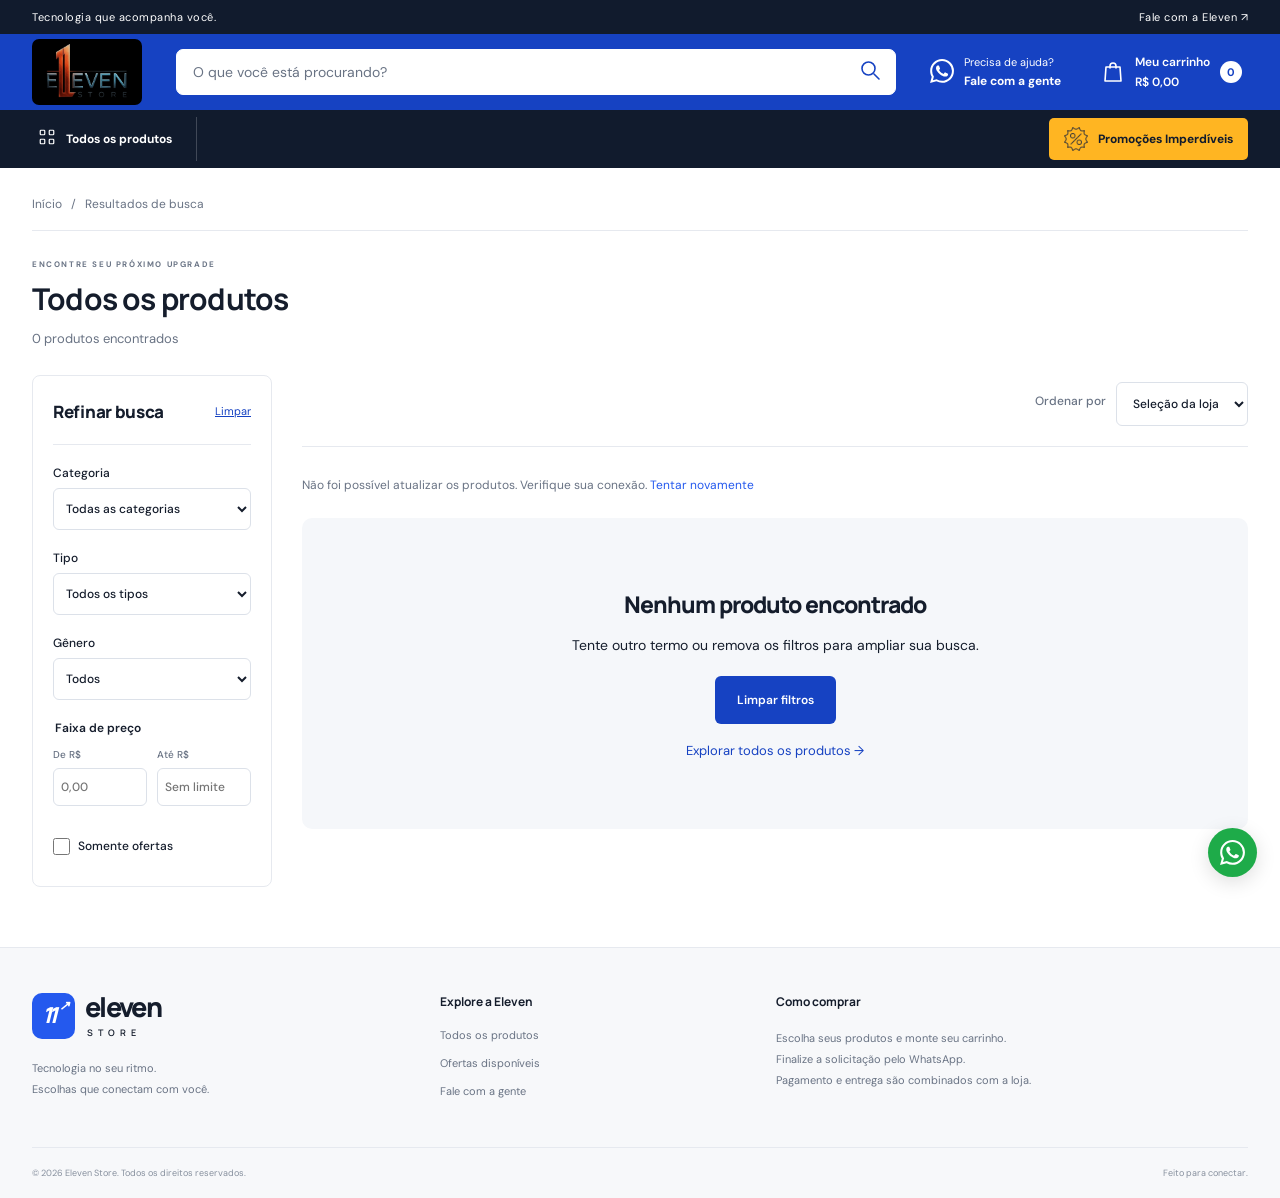
==== commit 0e0c7a88: "Melhora navegacao dos produtos, subtotal e rolagem das categorias" ====
--- a/buscar.html
+++ b/buscar.html
@@ -1,7 +1,7 @@
 <!doctype html>
 <html lang="pt-BR"><head><meta charset="utf-8"><meta name="viewport" content="width=device-width,initial-scale=1"><meta name="theme-color" content="#101828"><meta name="description" content="Explore smartwatches, fones de ouvido, pulseiras e acessórios na Eleven Store. Escolha seus produtos e combine seu pedido pelo WhatsApp."><title>Busca | Eleven Store</title><link rel="icon" href="assets/favicon.svg" type="image/svg+xml"><link rel="stylesheet" href="styles.css"><script defer src="config.js"></script><script defer src="app.js"></script><script defer src="search.js"></script><link rel="stylesheet" href="mobile.css"><link rel="stylesheet" href="search.css"><script defer src="mobile.js"></script></head>
 <body data-page="search"><a class="skip" href="#catalogo">Pular para os produtos</a><div class="announcement"><span>Tecnologia que acompanha você.</span><a class="whatsapp-link" href="index.html#contato">Fale com a Eleven ↗</a></div>
-<header><div class="header-main wrap"><div class="mobile-header-controls"><button id="mobile-menu-toggle" aria-label="Abrir menu de categorias" aria-controls="mobile-menu" aria-expanded="false"><svg viewBox="0 0 24 24" fill="none" stroke="currentColor" aria-hidden="true"><path d="M3 6h18M3 12h18M3 18h18"/></svg></button><button id="mobile-search-toggle" aria-label="Abrir pesquisa" aria-controls="search-form" aria-expanded="false" data-icon="search"></button></div><a class="brand" href="index.html" aria-label="Eleven Store, início"><img class="brand-logo" src="assets/logo.png" alt="Eleven Store" width="150" height="98"></a><form id="search-form" class="search" role="search"><label class="sr-only" for="search">Buscar produtos</label><input id="search" role="combobox" aria-autocomplete="list" aria-expanded="false" aria-controls="search-options" type="search" placeholder="O que você está procurando?" autocomplete="off"><button aria-label="Buscar" type="submit" data-icon="search"></button><div id="search-suggestions" class="search-suggestions" hidden><div id="search-options" role="listbox" aria-label="Produtos sugeridos"></div><p id="search-feedback" role="status"></p><button id="search-all" type="submit">Ver todos os resultados →</button></div></form><a class="support whatsapp-link" href="index.html#contato"><span data-icon="message"></span><span>Precisa de ajuda?<strong>Fale com a gente</strong></span></a><button id="open-cart" class="cart-trigger"><span data-icon="bag"></span><span class="cart-label">Meu carrinho</span><b id="cart-count">0</b></button></div></header><div class="category-band"><nav class="nav wrap" aria-label="Categorias"><button class="all-categories" data-category=""><span data-icon="grid"></span> Todos os produtos</button><div id="nav-categories"></div><button data-offers class="offers-link"><img src="assets/promocoes-icone.png" width="24" height="24" alt="">Promoções Imperdíveis</button></nav></div>
+<header><div class="header-main wrap"><div class="mobile-header-controls"><button id="mobile-menu-toggle" aria-label="Abrir menu de categorias" aria-controls="mobile-menu" aria-expanded="false"><svg viewBox="0 0 24 24" fill="none" stroke="currentColor" aria-hidden="true"><path d="M3 6h18M3 12h18M3 18h18"/></svg></button><button id="mobile-search-toggle" aria-label="Abrir pesquisa" aria-controls="search-form" aria-expanded="false" data-icon="search"></button></div><a class="brand" href="index.html" aria-label="Eleven Store, início"><img class="brand-logo" src="assets/logo.png" alt="Eleven Store" width="150" height="98"></a><form id="search-form" class="search" role="search"><label class="sr-only" for="search">Buscar produtos</label><input id="search" role="combobox" aria-autocomplete="list" aria-expanded="false" aria-controls="search-options" type="search" placeholder="O que você está procurando?" autocomplete="off"><button aria-label="Buscar" type="submit" data-icon="search"></button><div id="search-suggestions" class="search-suggestions" hidden><div id="search-options" role="listbox" aria-label="Produtos sugeridos"></div><p id="search-feedback" role="status"></p><button id="search-all" type="submit">Ver todos os resultados →</button></div></form><a class="support whatsapp-link" href="index.html#contato"><span data-icon="message"></span><span>Precisa de ajuda?<strong>Fale com a gente</strong></span></a><button id="open-cart" class="cart-trigger" aria-label="Meu carrinho, 0 itens, subtotal R$ 0,00"><span class="cart-symbol" data-icon="bag"></span><span class="cart-label">Meu carrinho</span><span id="header-cart-total" class="header-cart-total" aria-live="polite" aria-atomic="true">R$ 0,00</span><b id="cart-count">0</b></button></div></header><div class="category-band"><nav class="nav wrap" aria-label="Categorias"><button class="all-categories" data-category=""><span data-icon="grid"></span> Todos os produtos</button><div id="nav-categories"></div><button data-offers class="offers-link"><img src="assets/promocoes-icone.png" width="24" height="24" alt="">Promoções Imperdíveis</button></nav></div>
 <main id="catalogo" class="search-page wrap"><nav class="breadcrumb search-breadcrumb" aria-label="Caminho de navegação"><a href="index.html">Início</a><span aria-hidden="true">/</span><span aria-current="page">Resultados de busca</span></nav><div class="search-heading"><span class="eyebrow dark">ENCONTRE SEU PRÓXIMO UPGRADE</span><h1 id="catalog-title">Resultados de busca</h1><p id="result-count" role="status" aria-live="polite">Carregando produtos…</p></div><div class="search-layout"><aside id="filters" class="search-filters" aria-labelledby="filters-title"><div class="search-filter-heading"><h2 id="filters-title">Refinar busca</h2><button id="clear-filters" type="button">Limpar</button></div><label for="category">Categoria<select id="category"><option value="">Todas as categorias</option></select></label><label for="type">Tipo<select id="type"><option value="">Todos os tipos</option></select></label><label for="gender">Gênero<select id="gender"><option value="">Todos</option></select></label><fieldset class="search-price-range"><legend>Faixa de preço</legend><div><label for="min-price">De R$<input id="min-price" type="number" min="0" step="0.01" inputmode="decimal" placeholder="0,00"></label><label for="max-price">Até R$<input id="max-price" type="number" min="0" step="0.01" inputmode="decimal" placeholder="Sem limite"></label></div></fieldset><p id="price-filter-error" role="alert" hidden></p><label class="search-offer-check"><input id="only-offers" type="checkbox"> Somente ofertas</label><button id="apply-search-filters" class="button" type="button">Ver resultados</button></aside><section class="search-list" aria-label="Produtos encontrados"><div class="search-results-toolbar"><button id="filter-toggle" class="filter-toggle" aria-expanded="false" aria-controls="filters"><span data-icon="sliders"></span> Filtrar</button><span id="shown-count"></span><label class="sort-label" for="sort">Ordenar por<select id="sort"><option value="default">Seleção da loja</option><option value="price-up">Menor preço</option><option value="price-down">Maior preço</option><option value="name">Nome A–Z</option></select></label></div><div id="search-active-filters" class="search-active-filters" aria-label="Filtros aplicados"></div><div id="catalog-status" role="status"></div><div id="products" class="product-grid" aria-busy="true"></div><button id="load-more" class="load-more" hidden>Ver mais produtos ↓</button></section></div></main><footer><div class="footer-main wrap"><div><a class="brand" href="index.html"><span class="brand-symbol">11<span>↗</span></span><span>eleven<span class="brand-store">STORE</span></span></a><p>Tecnologia no seu ritmo.<br>Escolhas que conectam com você.</p></div><div><h3>Explore a Eleven</h3><a href="buscar.html?q=">Todos os produtos</a><button data-offers>Ofertas disponíveis</button><a href="index.html#contato">Fale com a gente</a></div><div><h3>Como comprar</h3><p>Escolha seus produtos e monte seu carrinho.<br>Finalize a solicitação pelo WhatsApp.<br>Pagamento e entrega são combinados com a loja.</p></div></div><div class="footer-bottom wrap"><span>© <span id="year"></span> Eleven Store. Todos os direitos reservados.</span><span>Feito para conectar.</span></div></footer><a class="floating-whatsapp whatsapp-link" href="index.html#contato" aria-label="Conversar no WhatsApp" data-icon="message"></a><div id="toast" role="status"></div>
 
 <dialog id="mobile-menu" class="mobile-menu" aria-labelledby="mobile-menu-title"><div class="mobile-menu-heading"><div><span class="eyebrow">BEM-VINDO À ELEVEN</span><h2 id="mobile-menu-title">Explore a loja</h2></div><button data-close aria-label="Fechar menu">×</button></div><nav aria-label="Menu mobile"><button data-category="">Todos os produtos <span>→</span></button><div id="mobile-categories"></div><button data-offers class="mobile-offers"><img src="assets/promocoes-icone.png" alt="" width="23" height="23">Promoções Imperdíveis</button></nav><a class="mobile-contact whatsapp-link" href="index.html#contato"><span data-icon="message"></span> Fale com a Eleven</a><p>Escolha seus produtos e combine seu pedido com a gente.</p></dialog>
--- a/styles.css
+++ b/styles.css
@@ -1,16 +1,16 @@
 @import url('https://fonts.googleapis.com/css2?family=DM+Sans:wght@400;500;600;700&family=Manrope:wght@400;500;600;700;800&display=swap');
-:root{--ink:#151d2c;--blue:#2459ee;--muted:#697384;--line:#e6e9ef;--soft:#f5f7fa;--radius:14px}*{box-sizing:border-box}html{scroll-behavior:smooth;scroll-padding-top:160px}body{margin:0;color:var(--ink);font:14px 'DM Sans',Arial,sans-serif;background:white}button,input,select,textarea{font:inherit}button,a,input,select,textarea{-webkit-tap-highlight-color:transparent}button,a{touch-action:manipulation}button{cursor:pointer}a{color:inherit;text-decoration:none}button{color:inherit}button:disabled{opacity:.45;cursor:not-allowed}button:focus-visible,a:focus-visible,input:focus-visible,select:focus-visible,textarea:focus-visible{outline:3px solid #7199ff;outline-offset:3px}button{border:0;background:none}svg{width:24px;height:24px;flex-shrink:0;stroke-width:1.6}img{max-width:100%}h1,h2,h3,p{margin:0}h1,h2,h3,.brand{font-family:Manrope,Arial,sans-serif}h2{font-size:29px;letter-spacing:-1px;font-weight:800}p{line-height:1.7}.wrap{width:min(1240px,calc(100% - 64px));margin-inline:auto}.announcement{background:#111b2d;color:#dfe7fa;display:flex;justify-content:space-between;padding:10px max(32px,calc((100% - 1240px)/2));font-size:11px;letter-spacing:.5px}.announcement a{color:white}header{background:#fff;position:sticky;top:0;z-index:20;border-bottom:1px solid var(--line)}.header-main{display:flex;align-items:center;gap:34px;height:98px}.brand{display:flex;align-items:center;gap:10px;font-size:32px;font-weight:800;letter-spacing:-1.7px;line-height:.9;flex-shrink:0}.brand-symbol{background:var(--blue);color:white;font-style:italic;padding:13px 10px;border-radius:10px;font-size:25px;letter-spacing:-4px;position:relative;width:48px}.brand-symbol>span{font-size:13px;position:absolute;right:5px;top:7px;letter-spacing:0}.brand-store{display:block;font-size:9px;letter-spacing:5px;font-weight:600;margin-top:9px;margin-left:2px}.search{display:flex;flex:1;background:var(--soft);border:1px solid #e9edf2;border-radius:7px;overflow:hidden;height:46px}.search input{width:100%;min-width:0;border:0;padding:0 16px;background:transparent;outline-offset:-3px}.search button{width:50px;color:var(--blue)}.support{display:flex;align-items:center;gap:10px;font-size:11px;color:var(--muted)}.support strong{display:block;color:var(--ink);font-size:12px;margin-top:4px}.cart-trigger{display:flex;align-items:center;gap:10px;font-size:12px;font-weight:600}.cart-trigger b{background:var(--blue);color:white;border-radius:50%;width:22px;height:22px;display:grid;place-items:center;font-size:11px}.nav{display:flex;align-items:center;gap:30px;height:51px;border-top:1px solid var(--line);font-size:12px}.nav button{white-space:nowrap;min-height:44px}.nav #nav-categories{display:flex;align-items:center;gap:35px;flex:1}.all-categories{display:flex;align-items:center;gap:10px;font-weight:700;padding-right:24px;border-right:1px solid var(--line)}.all-categories svg{width:18px}.offers-link{color:var(--blue);font-weight:700}.offers-link span{margin-left:15px}.hero{margin-top:28px;background:#101c34;border-radius:16px;min-height:446px;display:grid;grid-template-columns:1fr 1fr;overflow:hidden;color:white;position:relative}.hero-copy{padding:54px 0 48px 54px;position:relative;z-index:2}.eyebrow{font-size:9px;letter-spacing:1.8px;font-weight:700;color:#bbc8e3;display:block}.eyebrow i{display:inline-block;background:#78a3ff;width:6px;height:6px;border-radius:50%;margin-right:7px}.hero h1{font-size:58px;line-height:1.08;letter-spacing:-2.5px;margin:24px 0 18px;font-weight:800}.hero em{font-style:normal;color:#8eafff}.hero p{color:#c2cde0;font-size:13px;line-height:1.8}.button{background:var(--blue);border-radius:6px;color:white;padding:15px 22px;font-weight:600;display:inline-flex;gap:23px;align-items:center;justify-content:center;min-height:48px;font-size:12px;transition:background .2s,transform .2s}.button:hover{background:#1642c2;transform:translateY(-1px)}.hero .button{margin-top:27px}.hero-note{display:block;font-size:8px;letter-spacing:1.8px;color:#8699bb;margin-top:28px}.hero-art{position:relative;display:flex;align-items:center;justify-content:center;background:radial-gradient(ellipse at 55% 55%,#345ba2aa,transparent 65%);min-width:0}.orbit{border:1px solid #5077be32;border-radius:50%;position:absolute;width:420px;height:420px;transform:rotate(-25deg)}.orbit-two{width:540px;height:540px}.art-caption{position:absolute;top:31px;right:32px;font-size:9px;line-height:1.6;letter-spacing:2px;color:#8397bd}.hero-art>a{display:flex;flex-direction:column;align-items:center;z-index:1;width:76%;max-width:350px;margin:35px 0 10px;transform:rotate(-6deg)}.hero-art img{width:300px;height:300px;object-fit:contain;border-radius:35px;box-shadow:0 30px 60px #0004;background:white}.hero-product-label{font-size:10px;display:flex;justify-content:space-between;width:95%;padding:15px 10px;color:#d0dcf4;transform:rotate(6deg)}.hero-index{position:absolute;bottom:23px;right:25px;font-size:8px;letter-spacing:2px;color:#6e85af}.benefits{display:grid;grid-template-columns:repeat(4,1fr);padding:28px 0;border-bottom:1px solid var(--line)}.benefits>div{display:flex;align-items:center;justify-content:center;gap:14px;border-right:1px solid var(--line)}.benefits>div:first-child{justify-content:start}.benefits>div:last-child{border:0}.benefits svg{color:var(--blue);width:27px;height:27px}.benefits strong{font-size:11px;display:block;font-weight:600}.benefits small{font-size:10px;color:var(--muted)}.category-section{padding-top:48px}.section-heading{display:flex;justify-content:space-between;align-items:end;gap:20px;margin-bottom:26px}.section-heading .eyebrow{margin-bottom:9px}.dark{color:#6b7586;font-size:8px;letter-spacing:1.6px}.section-heading>a{font-size:12px;color:var(--blue);font-weight:600}.category-cards{display:grid;grid-template-columns:repeat(5,1fr);gap:16px}.category-card{background:var(--soft);border:1px solid #eef0f4;border-radius:10px;display:flex;align-items:center;text-align:left;padding:18px 12px;gap:12px;min-height:100px;transition:border-color .2s}.category-card:hover{border-color:var(--blue)}.category-card img{width:58px;height:65px;object-fit:contain;mix-blend-mode:multiply}.category-card strong{font-size:12px;display:block}.category-card small{color:var(--muted);font-size:10px;display:block;margin-top:6px}.category-card b{margin-left:auto;color:var(--muted);font-weight:400}.catalog-section{padding-top:52px;padding-bottom:52px;scroll-margin-top:20px}#result-count{font-size:11px;color:var(--muted)}.catalog-toolbar{display:flex;align-items:center;gap:20px;border-top:1px solid var(--line);border-bottom:1px solid var(--line);padding:14px 0;margin-bottom:24px}.filter-toggle{border:1px solid var(--line);border-radius:5px;padding:10px 13px;display:flex;align-items:center;gap:9px;font-size:11px;font-weight:600}.filter-toggle svg{width:15px;height:15px}#active-filter{color:var(--muted);font-size:11px}.sort-label{margin-left:auto;display:flex;align-items:center;gap:10px;font-size:11px;color:var(--muted)}select{background:white;color:var(--ink);border:1px solid var(--line);border-radius:5px;padding:10px;max-width:100%}.sort-label select{font-size:11px}.filters{background:var(--soft);padding:20px;border-radius:10px;display:grid;grid-template-columns:repeat(6,1fr);gap:12px;margin-bottom:24px}.filters label{font-size:11px}.filters button{color:var(--blue);font-weight:600;font-size:12px}.filters input,.filters select{width:100%}label{display:block;font-size:12px;font-weight:500}label input,label select,label textarea{display:block;margin-top:7px;width:100%;border:1px solid #dce1e9;border-radius:6px;padding:12px;background:white;color:var(--ink)}.product-grid{display:grid;grid-template-columns:repeat(4,minmax(0,1fr));gap:22px}.product-card{border:1px solid var(--line);border-radius:10px;padding:15px;display:flex;flex-direction:column;position:relative;transition:box-shadow .2s,border-color .2s;min-width:0}.product-card:hover{border-color:#b7c9f8;box-shadow:0 8px 24px #182a490a}.product-image{width:100%;height:215px;display:block;overflow:hidden}.product-image img{width:100%;height:100%;object-fit:contain;transition:transform .3s}.product-card:hover .product-image img{transform:scale(1.04)}.product-category{font-size:9px;color:var(--muted);letter-spacing:1px;text-transform:uppercase;margin:18px 0 8px}.product-card h3{font-family:'DM Sans',Arial,sans-serif;font-size:13px;line-height:1.65;font-weight:500;display:-webkit-box;-webkit-line-clamp:2;-webkit-box-orient:vertical;overflow:hidden;min-height:43px;margin-bottom:16px}.price-block{margin-top:auto}.old-price{display:block;color:#939aa6;font-size:11px;height:16px}.price{font:800 23px Manrope,Arial,sans-serif;letter-spacing:-.6px;display:block;margin-top:2px}.price-caption{color:var(--muted);font-size:10px;margin-top:5px;display:block}.card-actions{display:flex;gap:8px;align-items:center;margin-top:19px}.card-actions .add-cart{flex:1;min-height:39px;background:#edf2ff;color:var(--blue);border-radius:5px;font-size:11px;font-weight:700;display:flex;align-items:center;justify-content:center;gap:8px}.card-actions .add-cart:hover{background:var(--blue);color:white}.card-actions svg{width:15px;height:15px}.detail-link{border:1px solid var(--line);height:39px;width:39px;display:grid;place-items:center;border-radius:5px}.badge{position:absolute;top:14px;left:14px;background:var(--blue);color:white;padding:6px 9px;border-radius:4px;font-size:9px;z-index:1}.load-more{display:block;border:1px solid #d5dce8;border-radius:6px;padding:14px 32px;margin:30px auto 0;font-size:12px;font-weight:600}.load-more span{margin-left:20px}#catalog-status{color:var(--muted);padding:0 0 15px;font-size:12px}#catalog-status:empty{display:none}.empty{grid-column:1/-1;padding:70px 20px;text-align:center;background:var(--soft);border-radius:10px}.empty h3{font-size:22px;margin-bottom:12px}.empty button{margin-top:18px}.editorial{background:#eaf0ff;border-radius:14px;padding:42px 48px;display:grid;grid-template-columns:1.1fr 1fr;overflow:hidden}.editorial .eyebrow{color:#5478c1;font-size:8px}.editorial h2{font-size:32px;line-height:1.25;margin:15px 0}.editorial p{font-size:12px;color:#697b9c}.button.light{background:white;color:var(--blue);margin-top:22px}.editorial-art{position:relative;display:flex;align-items:center;justify-content:center;gap:20px}.editorial-art svg{width:140px;height:140px;color:#264c9a;stroke-width:.7;transform:rotate(-15deg)}.editorial-art>span:nth-child(2) svg{transform:rotate(15deg);width:110px}.editorial-word{position:absolute;bottom:0;right:0;font:800 30px Manrope,sans-serif;letter-spacing:-1px;color:#a8bce6}.help{display:flex;align-items:center;justify-content:space-between;gap:35px;padding-block:55px}.help h2{font-size:23px;margin:12px 0}.help p{font-size:12px;color:var(--muted)}.help .button{flex-shrink:0}.help svg{width:18px}footer{background:#f7f8fa;border-top:1px solid var(--line);padding-top:45px}.footer-main{display:grid;grid-template-columns:1fr .8fr 1.3fr;gap:45px;padding-bottom:35px}.footer-main .brand{font-size:27px}.footer-main .brand-symbol{font-size:22px;width:43px}.footer-main p{font-size:11px;line-height:1.9;color:var(--muted);margin-top:19px}.footer-main h3{font-size:12px;margin-bottom:18px}.footer-main>div>a:not(.brand),.footer-main>div>button{display:block;color:var(--muted);font-size:11px;margin-bottom:14px;padding:0}.footer-main>div:last-child p{margin:0}.footer-bottom{display:flex;justify-content:space-between;border-top:1px solid var(--line);padding-block:19px;color:#87909e;font-size:9px}.floating-whatsapp{position:fixed;right:23px;bottom:23px;width:49px;height:49px;display:grid;place-items:center;border-radius:50%;background:#1b9e61;color:white;box-shadow:0 5px 20px #0002;z-index:25}.floating-whatsapp svg{width:25px;height:25px}.sr-only{position:absolute;width:1px;height:1px;padding:0;margin:-1px;overflow:hidden;clip:rect(0,0,0,0);white-space:nowrap;border:0}.skip{position:fixed;top:-100px;left:10px;z-index:100;background:white;padding:12px}.skip:focus{top:10px}#toast{position:fixed;bottom:26px;left:50%;transform:translateX(-50%);background:#15243c;color:white;padding:14px 22px;border-radius:8px;z-index:100;box-shadow:0 5px 20px #0002;max-width:80%;text-align:center;opacity:0;pointer-events:none;transition:opacity .2s}#toast.visible{opacity:1}dialog{border:0;border-radius:16px;padding:32px;color:var(--ink);width:min(940px,calc(100% - 32px));max-height:90dvh;overflow:auto}dialog::backdrop{background:#07132699;backdrop-filter:blur(3px)}body:has(dialog[open]){overflow:hidden}.dialog-close{position:absolute;right:12px;top:10px;font-size:27px;width:40px;height:40px;background:white;z-index:3;border-radius:50%}.detail-layout{display:grid;grid-template-columns:1fr 1fr;gap:32px;padding-top:15px}.detail-main-image{width:100%;height:360px;object-fit:contain}.thumbs{display:flex;gap:8px;flex-wrap:wrap;margin-top:15px}.thumbs button{border:1px solid var(--line);border-radius:6px;padding:5px;width:65px;height:65px}.thumbs button.selected{border-color:var(--blue)}.thumbs img{width:100%;height:100%;object-fit:contain}.detail-copy h2{font-size:24px;line-height:1.4;margin:15px 0 22px}.detail-copy .price{font-size:32px}.detail-copy label{margin-top:24px}.detail-copy .button{margin-top:18px;width:100%}.detail-description{white-space:pre-line;line-height:1.85;color:var(--muted);font-size:13px;border-top:1px solid var(--line);margin-top:28px;padding-top:25px;overflow-wrap:anywhere}.detail-description h3{color:var(--ink);margin-bottom:10px}.cart-dialog{width:min(570px,calc(100% - 24px));padding:28px}.dialog-heading{display:flex;justify-content:space-between;gap:20px;margin-bottom:20px}.dialog-heading h2{font-size:25px;margin-top:8px}.dialog-heading button{font-size:28px;width:40px;height:40px}.cart-row{display:grid;grid-template-columns:64px 1fr;gap:15px;border-bottom:1px solid var(--line);padding:18px 0}.cart-row img{width:64px;height:75px;object-fit:contain}.cart-row h3{font-size:12px;line-height:1.6}.cart-row .cart-price{display:block;font-weight:700;margin-top:5px}.quantity{display:flex;align-items:center;gap:12px;margin-top:10px}.quantity button{border:1px solid var(--line);border-radius:4px;min-width:32px;min-height:32px}.quantity .remove{border:0;color:#8f4252;font-size:11px;margin-left:auto}.cart-summary{display:flex;justify-content:space-between;align-items:center;padding:25px 0 8px;gap:15px}.cart-summary strong{font-size:24px;white-space:nowrap}.muted{font-size:11px;color:var(--muted);line-height:1.7}.full{width:100%;margin-top:20px}.cart-dialog form>label{margin-top:17px}.cart-dialog form h3{margin-top:15px}.text-button{color:var(--blue);padding:10px 0}.form-grid{display:grid;grid-template-columns:1fr 1fr;gap:12px}fieldset{border:1px solid var(--line);border-radius:8px;padding:15px;margin:22px 0 0;min-width:0}fieldset label{margin-block:12px}.cep-line{display:flex;align-items:center;gap:12px}.cep-line label{flex:1}.cep-line button{padding:12px;background:var(--soft);border-radius:5px;font-size:11px}.cart-note{font-size:11px;color:var(--muted);white-space:pre-wrap;overflow-wrap:anywhere}.skeleton{height:360px;border-radius:10px;background:linear-gradient(100deg,#f2f4f7 30%,#fafbfd 50%,#f2f4f7 70%);background-size:200%;animation:pulse 1.4s infinite}@keyframes pulse{to{background-position:-200% 0}}[hidden]{display:none!important}
+:root{--ink:#151d2c;--blue:#2459ee;--muted:#697384;--line:#e6e9ef;--soft:#f5f7fa;--radius:14px}*{box-sizing:border-box}html{scroll-behavior:smooth;scroll-padding-top:160px}body{margin:0;color:var(--ink);font:14px 'DM Sans',Arial,sans-serif;background:white}button,input,select,textarea{font:inherit}button,a,input,select,textarea{-webkit-tap-highlight-color:transparent}button,a{touch-action:manipulation}button{cursor:pointer}a{color:inherit;text-decoration:none}button{color:inherit}button:disabled{opacity:.45;cursor:not-allowed}button:focus-visible,a:focus-visible,input:focus-visible,select:focus-visible,textarea:focus-visible{outline:3px solid #7199ff;outline-offset:3px}button{border:0;background:none}svg{width:24px;height:24px;flex-shrink:0;stroke-width:1.6}img{max-width:100%}h1,h2,h3,p{margin:0}h1,h2,h3,.brand{font-family:Manrope,Arial,sans-serif}h2{font-size:29px;letter-spacing:-1px;font-weight:800}p{line-height:1.7}.wrap{width:min(1240px,calc(100% - 64px));margin-inline:auto}.announcement{background:#111b2d;color:#dfe7fa;display:flex;justify-content:space-between;padding:10px max(32px,calc((100% - 1240px)/2));font-size:11px;letter-spacing:.5px}.announcement a{color:white}header{background:#fff;position:sticky;top:0;z-index:20;border-bottom:1px solid var(--line)}.header-main{display:flex;align-items:center;gap:34px;height:76px}.brand{display:flex;align-items:center;gap:10px;font-size:32px;font-weight:800;letter-spacing:-1.7px;line-height:.9;flex-shrink:0}.brand-symbol{background:var(--blue);color:white;font-style:italic;padding:13px 10px;border-radius:10px;font-size:25px;letter-spacing:-4px;position:relative;width:48px}.brand-symbol>span{font-size:13px;position:absolute;right:5px;top:7px;letter-spacing:0}.brand-store{display:block;font-size:9px;letter-spacing:5px;font-weight:600;margin-top:9px;margin-left:2px}.search{display:flex;flex:1;background:var(--soft);border:1px solid #e9edf2;border-radius:7px;overflow:hidden;height:46px}.search input{width:100%;min-width:0;border:0;padding:0 16px;background:transparent;outline-offset:-3px}.search button{width:50px;color:var(--blue)}.support{display:flex;align-items:center;gap:10px;font-size:11px;color:var(--muted)}.support strong{display:block;color:var(--ink);font-size:12px;margin-top:4px}.cart-trigger{display:grid;grid-template-columns:24px auto 22px;grid-template-rows:auto auto;align-items:center;column-gap:10px;row-gap:4px;font-size:12px;font-weight:600;text-align:left}.cart-trigger .cart-symbol{grid-column:1;grid-row:1/3;display:flex}.cart-trigger .cart-label{grid-column:2;grid-row:1}.header-cart-total{grid-column:2;grid-row:2;font-size:12px;white-space:nowrap;font-variant-numeric:tabular-nums}.cart-trigger #cart-count{grid-column:3;grid-row:1/3}.cart-trigger b{background:var(--blue);color:white;border-radius:50%;width:22px;height:22px;display:grid;place-items:center;font-size:11px}.nav{display:flex;align-items:center;gap:30px;height:51px;border-top:1px solid var(--line);font-size:12px}.nav button{white-space:nowrap;min-height:44px}.nav #nav-categories{display:flex;align-items:center;gap:35px;flex:1}.all-categories{display:flex;align-items:center;gap:10px;font-weight:700;padding-right:24px;border-right:1px solid var(--line)}.all-categories svg{width:18px}.offers-link{color:var(--blue);font-weight:700}.offers-link span{margin-left:15px}.hero{margin-top:28px;background:#101c34;border-radius:16px;min-height:446px;display:grid;grid-template-columns:1fr 1fr;overflow:hidden;color:white;position:relative}.hero-copy{padding:54px 0 48px 54px;position:relative;z-index:2}.eyebrow{font-size:9px;letter-spacing:1.8px;font-weight:700;color:#bbc8e3;display:block}.eyebrow i{display:inline-block;background:#78a3ff;width:6px;height:6px;border-radius:50%;margin-right:7px}.hero h1{font-size:58px;line-height:1.08;letter-spacing:-2.5px;margin:24px 0 18px;font-weight:800}.hero em{font-style:normal;color:#8eafff}.hero p{color:#c2cde0;font-size:13px;line-height:1.8}.button{background:var(--blue);border-radius:6px;color:white;padding:15px 22px;font-weight:600;display:inline-flex;gap:23px;align-items:center;justify-content:center;min-height:48px;font-size:12px;transition:background .2s,transform .2s}.button:hover{background:#1642c2;transform:translateY(-1px)}.hero .button{margin-top:27px}.hero-note{display:block;font-size:8px;letter-spacing:1.8px;color:#8699bb;margin-top:28px}.hero-art{position:relative;display:flex;align-items:center;justify-content:center;background:radial-gradient(ellipse at 55% 55%,#345ba2aa,transparent 65%);min-width:0}.orbit{border:1px solid #5077be32;border-radius:50%;position:absolute;width:420px;height:420px;transform:rotate(-25deg)}.orbit-two{width:540px;height:540px}.art-caption{position:absolute;top:31px;right:32px;font-size:9px;line-height:1.6;letter-spacing:2px;color:#8397bd}.hero-art>a{display:flex;flex-direction:column;align-items:center;z-index:1;width:76%;max-width:350px;margin:35px 0 10px;transform:rotate(-6deg)}.hero-art img{width:300px;height:300px;object-fit:contain;border-radius:35px;box-shadow:0 30px 60px #0004;background:white}.hero-product-label{font-size:10px;display:flex;justify-content:space-between;width:95%;padding:15px 10px;color:#d0dcf4;transform:rotate(6deg)}.hero-index{position:absolute;bottom:23px;right:25px;font-size:8px;letter-spacing:2px;color:#6e85af}.benefits{display:grid;grid-template-columns:repeat(4,1fr);padding:28px 0;border-bottom:1px solid var(--line)}.benefits>div{display:flex;align-items:center;justify-content:center;gap:14px;border-right:1px solid var(--line)}.benefits>div:first-child{justify-content:start}.benefits>div:last-child{border:0}.benefits svg{color:var(--blue);width:27px;height:27px}.benefits strong{font-size:11px;display:block;font-weight:600}.benefits small{font-size:10px;color:var(--muted)}.category-section{padding-top:48px}.section-heading{display:flex;justify-content:space-between;align-items:end;gap:20px;margin-bottom:26px}.section-heading .eyebrow{margin-bottom:9px}.dark{color:#6b7586;font-size:8px;letter-spacing:1.6px}.section-heading>a{font-size:12px;color:var(--blue);font-weight:600}.category-cards{display:grid;grid-template-columns:repeat(5,1fr);gap:16px}.category-card{background:var(--soft);border:1px solid #eef0f4;border-radius:10px;display:flex;align-items:center;text-align:left;padding:18px 12px;gap:12px;min-height:100px;transition:border-color .2s}.category-card:hover{border-color:var(--blue)}.category-card img{width:58px;height:65px;object-fit:contain;mix-blend-mode:multiply}.category-card strong{font-size:12px;display:block}.category-card small{color:var(--muted);font-size:10px;display:block;margin-top:6px}.category-card b{margin-left:auto;color:var(--muted);font-weight:400}.catalog-section{padding-top:52px;padding-bottom:52px;scroll-margin-top:20px}#result-count{font-size:11px;color:var(--muted)}.catalog-toolbar{display:flex;align-items:center;gap:20px;border-top:1px solid var(--line);border-bottom:1px solid var(--line);padding:14px 0;margin-bottom:24px}.filter-toggle{border:1px solid var(--line);border-radius:5px;padding:10px 13px;display:flex;align-items:center;gap:9px;font-size:11px;font-weight:600}.filter-toggle svg{width:15px;height:15px}#active-filter{color:var(--muted);font-size:11px}.sort-label{margin-left:auto;display:flex;align-items:center;gap:10px;font-size:11px;color:var(--muted)}select{background:white;color:var(--ink);border:1px solid var(--line);border-radius:5px;padding:10px;max-width:100%}.sort-label select{font-size:11px}.filters{background:var(--soft);padding:20px;border-radius:10px;display:grid;grid-template-columns:repeat(6,1fr);gap:12px;margin-bottom:24px}.filters label{font-size:11px}.filters button{color:var(--blue);font-weight:600;font-size:12px}.filters input,.filters select{width:100%}label{display:block;font-size:12px;font-weight:500}label input,label select,label textarea{display:block;margin-top:7px;width:100%;border:1px solid #dce1e9;border-radius:6px;padding:12px;background:white;color:var(--ink)}.product-grid{display:grid;grid-template-columns:repeat(4,minmax(0,1fr));gap:22px}.product-card{border:1px solid var(--line);border-radius:10px;padding:15px;display:flex;flex-direction:column;position:relative;transition:box-shadow .2s,border-color .2s;min-width:0}.product-card:hover{border-color:#b7c9f8;box-shadow:0 8px 24px #182a490a}.product-image{width:100%;height:215px;display:block;overflow:hidden}.product-image img{width:100%;height:100%;object-fit:contain;transition:transform .3s}.product-card:hover .product-image img{transform:scale(1.04)}.product-category{font-size:9px;color:var(--muted);letter-spacing:1px;text-transform:uppercase;margin:18px 0 8px}.product-card h3{font-family:'DM Sans',Arial,sans-serif;font-size:13px;line-height:1.65;font-weight:500;display:-webkit-box;-webkit-line-clamp:2;-webkit-box-orient:vertical;overflow:hidden;min-height:43px;margin-bottom:16px}.price-block{margin-top:auto}.old-price{display:block;color:#939aa6;font-size:11px;height:16px}.price{font:800 23px Manrope,Arial,sans-serif;letter-spacing:-.6px;display:block;margin-top:2px}.price-caption{color:var(--muted);font-size:10px;margin-top:5px;display:block}.card-actions{display:flex;gap:8px;align-items:center;margin-top:19px}.card-actions .view-product{flex:1;min-height:39px;background:#edf2ff;color:var(--blue);border-radius:5px;font-size:11px;font-weight:700;display:flex;align-items:center;justify-content:center;gap:8px}.card-actions .view-product:hover{background:var(--blue);color:white}.card-actions svg{width:15px;height:15px}.detail-link{border:1px solid var(--line);height:39px;width:39px;display:grid;place-items:center;border-radius:5px}.badge{position:absolute;top:14px;left:14px;background:var(--blue);color:white;padding:6px 9px;border-radius:4px;font-size:9px;z-index:1}.load-more{display:block;border:1px solid #d5dce8;border-radius:6px;padding:14px 32px;margin:30px auto 0;font-size:12px;font-weight:600}.load-more span{margin-left:20px}#catalog-status{color:var(--muted);padding:0 0 15px;font-size:12px}#catalog-status:empty{display:none}.empty{grid-column:1/-1;padding:70px 20px;text-align:center;background:var(--soft);border-radius:10px}.empty h3{font-size:22px;margin-bottom:12px}.empty button{margin-top:18px}.editorial{background:#eaf0ff;border-radius:14px;padding:42px 48px;display:grid;grid-template-columns:1.1fr 1fr;overflow:hidden}.editorial .eyebrow{color:#5478c1;font-size:8px}.editorial h2{font-size:32px;line-height:1.25;margin:15px 0}.editorial p{font-size:12px;color:#697b9c}.button.light{background:white;color:var(--blue);margin-top:22px}.editorial-art{position:relative;display:flex;align-items:center;justify-content:center;gap:20px}.editorial-art svg{width:140px;height:140px;color:#264c9a;stroke-width:.7;transform:rotate(-15deg)}.editorial-art>span:nth-child(2) svg{transform:rotate(15deg);width:110px}.editorial-word{position:absolute;bottom:0;right:0;font:800 30px Manrope,sans-serif;letter-spacing:-1px;color:#a8bce6}.help{display:flex;align-items:center;justify-content:space-between;gap:35px;padding-block:55px}.help h2{font-size:23px;margin:12px 0}.help p{font-size:12px;color:var(--muted)}.help .button{flex-shrink:0}.help svg{width:18px}footer{background:#f7f8fa;border-top:1px solid var(--line);padding-top:45px}.footer-main{display:grid;grid-template-columns:1fr .8fr 1.3fr;gap:45px;padding-bottom:35px}.footer-main .brand{font-size:27px}.footer-main .brand-symbol{font-size:22px;width:43px}.footer-main p{font-size:11px;line-height:1.9;color:var(--muted);margin-top:19px}.footer-main h3{font-size:12px;margin-bottom:18px}.footer-main>div>a:not(.brand),.footer-main>div>button{display:block;color:var(--muted);font-size:11px;margin-bottom:14px;padding:0}.footer-main>div:last-child p{margin:0}.footer-bottom{display:flex;justify-content:space-between;border-top:1px solid var(--line);padding-block:19px;color:#87909e;font-size:9px}.floating-whatsapp{position:fixed;right:23px;bottom:23px;width:49px;height:49px;display:grid;place-items:center;border-radius:50%;background:#1b9e61;color:white;box-shadow:0 5px 20px #0002;z-index:25}.floating-whatsapp svg{width:25px;height:25px}.sr-only{position:absolute;width:1px;height:1px;padding:0;margin:-1px;overflow:hidden;clip:rect(0,0,0,0);white-space:nowrap;border:0}.skip{position:fixed;top:-100px;left:10px;z-index:100;background:white;padding:12px}.skip:focus{top:10px}#toast{position:fixed;bottom:26px;left:50%;transform:translateX(-50%);background:#15243c;color:white;padding:14px 22px;border-radius:8px;z-index:100;box-shadow:0 5px 20px #0002;max-width:80%;text-align:center;opacity:0;pointer-events:none;transition:opacity .2s}#toast.visible{opacity:1}dialog{border:0;border-radius:16px;padding:32px;color:var(--ink);width:min(940px,calc(100% - 32px));max-height:90dvh;overflow:auto}dialog::backdrop{background:#07132699;backdrop-filter:blur(3px)}body:has(dialog[open]){overflow:hidden}.dialog-close{position:absolute;right:12px;top:10px;font-size:27px;width:40px;height:40px;background:white;z-index:3;border-radius:50%}.detail-layout{display:grid;grid-template-columns:1fr 1fr;gap:32px;padding-top:15px}.detail-main-image{width:100%;height:360px;object-fit:contain}.thumbs{display:flex;gap:8px;flex-wrap:wrap;margin-top:15px}.thumbs button{border:1px solid var(--line);border-radius:6px;padding:5px;width:65px;height:65px}.thumbs button.selected{border-color:var(--blue)}.thumbs img{width:100%;height:100%;object-fit:contain}.detail-copy h2{font-size:24px;line-height:1.4;margin:15px 0 22px}.detail-copy .price{font-size:32px}.detail-copy label{margin-top:24px}.detail-copy .button{margin-top:18px;width:100%}.detail-description{white-space:pre-line;line-height:1.85;color:var(--muted);font-size:13px;border-top:1px solid var(--line);margin-top:28px;padding-top:25px;overflow-wrap:anywhere}.detail-description h3{color:var(--ink);margin-bottom:10px}.cart-dialog{width:min(570px,calc(100% - 24px));padding:28px}.dialog-heading{display:flex;justify-content:space-between;gap:20px;margin-bottom:20px}.dialog-heading h2{font-size:25px;margin-top:8px}.dialog-heading button{font-size:28px;width:40px;height:40px}.cart-row{display:grid;grid-template-columns:64px 1fr;gap:15px;border-bottom:1px solid var(--line);padding:18px 0}.cart-row img{width:64px;height:75px;object-fit:contain}.cart-row h3{font-size:12px;line-height:1.6}.cart-row .cart-price{display:block;font-weight:700;margin-top:5px}.quantity{display:flex;align-items:center;gap:12px;margin-top:10px}.quantity button{border:1px solid var(--line);border-radius:4px;min-width:32px;min-height:32px}.quantity .remove{border:0;color:#8f4252;font-size:11px;margin-left:auto}.cart-summary{display:flex;justify-content:space-between;align-items:center;padding:25px 0 8px;gap:15px}.cart-summary strong{font-size:24px;white-space:nowrap}.muted{font-size:11px;color:var(--muted);line-height:1.7}.full{width:100%;margin-top:20px}.cart-dialog form>label{margin-top:17px}.cart-dialog form h3{margin-top:15px}.text-button{color:var(--blue);padding:10px 0}.form-grid{display:grid;grid-template-columns:1fr 1fr;gap:12px}fieldset{border:1px solid var(--line);border-radius:8px;padding:15px;margin:22px 0 0;min-width:0}fieldset label{margin-block:12px}.cep-line{display:flex;align-items:center;gap:12px}.cep-line label{flex:1}.cep-line button{padding:12px;background:var(--soft);border-radius:5px;font-size:11px}.cart-note{font-size:11px;color:var(--muted);white-space:pre-wrap;overflow-wrap:anywhere}.skeleton{height:360px;border-radius:10px;background:linear-gradient(100deg,#f2f4f7 30%,#fafbfd 50%,#f2f4f7 70%);background-size:200%;animation:pulse 1.4s infinite}@keyframes pulse{to{background-position:-200% 0}}[hidden]{display:none!important}
 @media(min-width:1450px){.hero{min-height:480px}.hero-copy{padding-top:65px}.hero-art img{width:330px;height:330px}}
 @media(max-width:1100px){.header-main{gap:20px}.support{display:none}.nav #nav-categories{gap:20px}.nav{gap:20px}.category-card{flex-direction:column;text-align:center;padding:15px 8px}.category-card b{display:none}.benefits{gap:10px}.benefits>div{gap:8px}.benefits small{font-size:9px}.hero h1{font-size:49px}.hero-copy{padding-left:35px}.product-grid{gap:15px}.product-image{height:180px}.hero-art img{width:260px;height:260px}.help h2{font-size:21px}}
-@media(max-width:768px){html{scroll-padding-top:180px}.wrap{width:calc(100% - 32px)}.announcement{padding:9px 16px;font-size:9px}.header-main{height:auto;min-height:123px;padding-top:18px;padding-bottom:14px;display:grid;grid-template-columns:1fr auto;gap:16px}.brand{font-size:28px}.brand-symbol{font-size:22px;width:42px;padding:12px 9px}.brand-store{font-size:8px;letter-spacing:4px;margin-top:7px}.search{grid-column:1/-1;grid-row:2;height:42px}.search input{font-size:12px}.cart-trigger{padding:5px 0}.cart-label{display:none}.nav{width:100%;padding:0 16px;height:46px;overflow-x:auto;gap:20px;border-top:1px solid var(--line);scrollbar-width:none}.nav #nav-categories{gap:23px}.nav button{font-size:11px}.all-categories{padding-right:18px}.nav svg{width:15px}.offers-link{padding-right:16px}.hero{margin-top:16px;min-height:0;grid-template-columns:1fr 1fr;border-radius:12px}.hero-copy{padding:32px 0 30px 25px}.eyebrow{font-size:7px;letter-spacing:1px}.hero h1{font-size:38px;letter-spacing:-1.5px;margin-top:18px}.hero p{font-size:11px}.hero p br{display:none}.hero .button{padding:12px 15px;gap:10px;font-size:10px;margin-top:20px;min-height:42px}.hero-note{font-size:6px;letter-spacing:.7px;margin-top:20px}.hero-art img{width:210px;height:210px;border-radius:24px}.hero-art>a{width:90%}.hero-product-label{font-size:8px;padding:12px 0}.art-caption{font-size:6px;right:16px;top:18px}.orbit{width:260px;height:260px}.orbit-two{width:340px;height:340px}.hero-index{font-size:6px;right:14px;bottom:15px}.benefits{grid-template-columns:1fr 1fr;padding:22px 0;gap:20px 10px}.benefits>div{justify-content:start;border:0;gap:10px}.benefits svg{width:22px;height:22px}.benefits strong{font-size:10px}.benefits small{font-size:9px}.category-section{padding-top:30px}h2{font-size:23px}.section-heading{margin-bottom:20px;gap:10px}.section-heading>a{font-size:10px;white-space:nowrap}.dark{font-size:7px;letter-spacing:1px}.category-cards{display:flex;overflow:auto;gap:10px;padding-bottom:5px;scroll-snap-type:x mandatory}.category-card{min-width:119px;scroll-snap-align:start}.category-card img{width:58px;height:58px}.category-card strong{font-size:11px}.category-card small{font-size:9px}.catalog-section{padding-top:33px;padding-bottom:34px}.catalog-toolbar{gap:10px;padding:12px 0;flex-wrap:wrap}#active-filter{display:none}.sort-label{font-size:0;gap:0}.sort-label select{font-size:10px;max-width:160px;padding:10px 6px}.filter-toggle{font-size:10px;padding:10px}.filters{grid-template-columns:1fr 1fr;padding:15px}.filters input{min-width:0}.product-grid{grid-template-columns:repeat(2,minmax(0,1fr));gap:12px}.product-card{padding:12px;border-radius:8px}.product-image{height:165px}.product-category{font-size:8px;margin-top:13px}.product-card h3{font-size:11px;min-height:37px;line-height:1.65;margin-bottom:10px}.price{font-size:21px}.old-price{font-size:10px}.price-caption{font-size:8px}.card-actions{gap:5px;margin-top:14px}.card-actions .add-cart{font-size:10px;min-height:38px;gap:5px}.detail-link{width:30px;height:38px}.badge{font-size:8px;top:10px;left:10px}.editorial{padding:30px 25px;grid-template-columns:1.3fr 1fr}.editorial h2{font-size:25px}.editorial p{font-size:10px}.editorial p br{display:none}.editorial-art svg{width:85px;height:85px}.editorial-art>span:nth-child(2){display:none}.editorial-word{font-size:16px;bottom:10px;white-space:nowrap}.editorial .button{font-size:10px;padding:12px;min-height:42px}.help{padding-block:35px;flex-direction:column;align-items:start;gap:20px}.help h2{font-size:22px}.help .button{font-size:11px}.footer-main{grid-template-columns:1fr 1fr;gap:28px}.footer-main>div:last-child{grid-column:1/-1}.footer-bottom{font-size:8px;gap:20px}.floating-whatsapp{right:14px;bottom:14px;width:45px;height:45px}.detail-layout{grid-template-columns:1fr;gap:12px}.detail-main-image{height:270px}.detail-copy h2{font-size:22px}dialog{padding:23px}.cart-dialog{padding:22px}.cart-summary strong{font-size:21px}#result-count{font-size:9px;white-space:nowrap}}
-@media(max-width:420px){.hero{grid-template-columns:1fr;min-height:500px}.hero-copy{padding:30px 25px 0}.hero h1{font-size:43px}.hero p{max-width:235px}.hero-note{display:none}.hero-art{height:225px;justify-content:end;padding-right:26px;margin-top:-40px;pointer-events:none}.hero-art>a{width:180px;margin:0;pointer-events:auto}.hero-art img{width:175px;height:175px;border-radius:23px}.hero-product-label{display:none}.hero-index{bottom:10px}.art-caption{top:75px;left:25px;right:auto;font-size:8px}.orbit{right:-15px;width:230px;height:230px}.orbit-two{right:-50px;width:300px;height:300px}.hero-copy .button{position:relative;z-index:3}.product-image{height:140px}.product-card{padding:10px}.card-actions .add-cart{font-size:9px}.card-actions .add-cart svg{display:none}.price{font-size:19px}.editorial{grid-template-columns:1fr}.editorial-art{display:none}.benefits strong{font-size:9px}.benefits small{font-size:8px}}
+@media(max-width:768px){html{scroll-padding-top:180px}.wrap{width:calc(100% - 32px)}.announcement{padding:9px 16px;font-size:9px}.header-main{height:auto;min-height:123px;padding-top:18px;padding-bottom:14px;display:grid;grid-template-columns:1fr auto;gap:16px}.brand{font-size:28px}.brand-symbol{font-size:22px;width:42px;padding:12px 9px}.brand-store{font-size:8px;letter-spacing:4px;margin-top:7px}.search{grid-column:1/-1;grid-row:2;height:42px}.search input{font-size:12px}.cart-trigger{padding:5px 0}.cart-label{display:none}.nav{width:100%;padding:0 16px;height:46px;overflow-x:auto;gap:20px;border-top:1px solid var(--line);scrollbar-width:none}.nav #nav-categories{gap:23px}.nav button{font-size:11px}.all-categories{padding-right:18px}.nav svg{width:15px}.offers-link{padding-right:16px}.hero{margin-top:16px;min-height:0;grid-template-columns:1fr 1fr;border-radius:12px}.hero-copy{padding:32px 0 30px 25px}.eyebrow{font-size:7px;letter-spacing:1px}.hero h1{font-size:38px;letter-spacing:-1.5px;margin-top:18px}.hero p{font-size:11px}.hero p br{display:none}.hero .button{padding:12px 15px;gap:10px;font-size:10px;margin-top:20px;min-height:42px}.hero-note{font-size:6px;letter-spacing:.7px;margin-top:20px}.hero-art img{width:210px;height:210px;border-radius:24px}.hero-art>a{width:90%}.hero-product-label{font-size:8px;padding:12px 0}.art-caption{font-size:6px;right:16px;top:18px}.orbit{width:260px;height:260px}.orbit-two{width:340px;height:340px}.hero-index{font-size:6px;right:14px;bottom:15px}.benefits{grid-template-columns:1fr 1fr;padding:22px 0;gap:20px 10px}.benefits>div{justify-content:start;border:0;gap:10px}.benefits svg{width:22px;height:22px}.benefits strong{font-size:10px}.benefits small{font-size:9px}.category-section{padding-top:30px}h2{font-size:23px}.section-heading{margin-bottom:20px;gap:10px}.section-heading>a{font-size:10px;white-space:nowrap}.dark{font-size:7px;letter-spacing:1px}.category-cards{display:flex;overflow:auto;gap:10px;padding-bottom:5px;scroll-snap-type:x mandatory}.category-card{min-width:119px;scroll-snap-align:start}.category-card img{width:58px;height:58px}.category-card strong{font-size:11px}.category-card small{font-size:9px}.catalog-section{padding-top:33px;padding-bottom:34px}.catalog-toolbar{gap:10px;padding:12px 0;flex-wrap:wrap}#active-filter{display:none}.sort-label{font-size:0;gap:0}.sort-label select{font-size:10px;max-width:160px;padding:10px 6px}.filter-toggle{font-size:10px;padding:10px}.filters{grid-template-columns:1fr 1fr;padding:15px}.filters input{min-width:0}.product-grid{grid-template-columns:repeat(2,minmax(0,1fr));gap:12px}.product-card{padding:12px;border-radius:8px}.product-image{height:165px}.product-category{font-size:8px;margin-top:13px}.product-card h3{font-size:11px;min-height:37px;line-height:1.65;margin-bottom:10px}.price{font-size:21px}.old-price{font-size:10px}.price-caption{font-size:8px}.card-actions{gap:5px;margin-top:14px}.card-actions .view-product{font-size:10px;min-height:38px;gap:5px}.detail-link{width:30px;height:38px}.badge{font-size:8px;top:10px;left:10px}.editorial{padding:30px 25px;grid-template-columns:1.3fr 1fr}.editorial h2{font-size:25px}.editorial p{font-size:10px}.editorial p br{display:none}.editorial-art svg{width:85px;height:85px}.editorial-art>span:nth-child(2){display:none}.editorial-word{font-size:16px;bottom:10px;white-space:nowrap}.editorial .button{font-size:10px;padding:12px;min-height:42px}.help{padding-block:35px;flex-direction:column;align-items:start;gap:20px}.help h2{font-size:22px}.help .button{font-size:11px}.footer-main{grid-template-columns:1fr 1fr;gap:28px}.footer-main>div:last-child{grid-column:1/-1}.footer-bottom{font-size:8px;gap:20px}.floating-whatsapp{right:14px;bottom:14px;width:45px;height:45px}.detail-layout{grid-template-columns:1fr;gap:12px}.detail-main-image{height:270px}.detail-copy h2{font-size:22px}dialog{padding:23px}.cart-dialog{padding:22px}.cart-summary strong{font-size:21px}#result-count{font-size:9px;white-space:nowrap}}
+@media(max-width:420px){.hero{grid-template-columns:1fr;min-height:500px}.hero-copy{padding:30px 25px 0}.hero h1{font-size:43px}.hero p{max-width:235px}.hero-note{display:none}.hero-art{height:225px;justify-content:end;padding-right:26px;margin-top:-40px;pointer-events:none}.hero-art>a{width:180px;margin:0;pointer-events:auto}.hero-art img{width:175px;height:175px;border-radius:23px}.hero-product-label{display:none}.hero-index{bottom:10px}.art-caption{top:75px;left:25px;right:auto;font-size:8px}.orbit{right:-15px;width:230px;height:230px}.orbit-two{right:-50px;width:300px;height:300px}.hero-copy .button{position:relative;z-index:3}.product-image{height:140px}.product-card{padding:10px}.card-actions .view-product{font-size:9px}.card-actions .view-product svg{display:none}.price{font-size:19px}.editorial{grid-template-columns:1fr}.editorial-art{display:none}.benefits strong{font-size:9px}.benefits small{font-size:8px}}
 @media(prefers-reduced-motion:reduce){html{scroll-behavior:auto}*,*::before,*::after{animation:none!important;transition:none!important}}
 
 /* Logo original e ações de produto. */
-.header-main>.brand{width:150px;justify-content:center;align-self:stretch}
+.header-main>.brand{width:110px;justify-content:center;align-self:stretch}
 .brand-logo{width:128px;height:84px;object-fit:contain;display:block;align-self:center}
 .card-actions{flex-direction:column;align-items:stretch}
-.card-actions .add-cart,.product-whatsapp{width:100%;min-height:42px;display:flex;align-items:center;justify-content:center;gap:7px;border-radius:5px;font-size:12px;font-weight:600;text-align:center;padding:10px 7px}
+.card-actions .view-product,.product-whatsapp{width:100%;min-height:42px;display:flex;align-items:center;justify-content:center;gap:7px;border-radius:5px;font-size:12px;font-weight:600;text-align:center;padding:10px 7px}
 .product-whatsapp{background:#15834f;color:#fff}
 .product-whatsapp:hover,.detail-copy .product-whatsapp:hover{background:#10643d;color:#fff}
 .product-whatsapp svg{width:17px;height:17px}
@@ -30,10 +30,10 @@
 #search-feedback{padding:14px;font-size:12px;color:var(--muted)}
 #search-feedback:empty{display:none}
 .search #search-all{width:100%;padding:14px;color:var(--blue);font-size:12px;font-weight:700;background:#f5f7fc;min-height:44px}
-@media(max-width:768px){.header-main>.brand{width:115px;justify-content:start}.brand-logo{width:100px;height:65px}.header-main{padding-top:9px;row-gap:10px}.search-option{padding:10px;gap:8px}.search-option strong{font-size:11px}.search-option b{font-size:11px}.search-option img{width:42px;height:42px}.card-actions .add-cart,.product-whatsapp{font-size:10px;gap:5px;padding:10px 4px}.product-whatsapp svg{width:14px;height:14px}}
-@media(max-width:360px){.card-actions .add-cart,.product-whatsapp{font-size:9px}.product-whatsapp svg{display:none}.search-option b{font-size:10px}}
+@media(max-width:768px){.header-main>.brand{width:115px;justify-content:start}.brand-logo{width:100px;height:65px}.header-main{padding-top:9px;row-gap:10px}.search-option{padding:10px;gap:8px}.search-option strong{font-size:11px}.search-option b{font-size:11px}.search-option img{width:42px;height:42px}.card-actions .view-product,.product-whatsapp{font-size:10px;gap:5px;padding:10px 4px}.product-whatsapp svg{width:14px;height:14px}}
+@media(max-width:360px){.card-actions .view-product,.product-whatsapp{font-size:9px}.product-whatsapp svg{display:none}.search-option b{font-size:10px}}
 
-@media(min-width:769px) and (max-width:1000px){.nav{overflow-x:auto;scrollbar-width:none}.nav #nav-categories{flex-shrink:0}.all-categories{flex-shrink:0}.offers-link{flex-shrink:0}}
+@media(min-width:769px) and (max-width:1200px){.category-band .nav{overflow-x:auto;scrollbar-width:thin;scrollbar-color:#65748d transparent;gap:12px;font-size:11px}.category-band .nav #nav-categories{flex-shrink:0;gap:12px}.category-band .nav .all-categories{flex-shrink:0;padding-right:14px;gap:6px}.category-band .nav .offers-link{flex-shrink:0;font-size:11px;padding:9px 10px;gap:7px}}
 
 /* Cabeçalho e carrinho azuis, campo de busca branco. */
 :root{--action-blue:#1642c2;--action-blue-hover:#2351d3;--whatsapp-green:#1eab49}
@@ -41,8 +41,8 @@
 .search input{color:var(--ink);caret-color:var(--ink);color-scheme:light}
 .search input::placeholder{color:var(--muted);opacity:1}
 .search>button{color:var(--action-blue)}
-.card-actions .add-cart,#detail-add{background:var(--action-blue);color:#fff;transition:background-color .2s ease}
-.card-actions .add-cart:hover:not(:disabled),#detail-add:hover:not(:disabled){background:var(--action-blue-hover);color:#fff}
+.card-actions .view-product,#detail-add{background:var(--action-blue);color:#fff;transition:background-color .2s ease}
+.card-actions .view-product:hover:not(:disabled),#detail-add:hover:not(:disabled){background:var(--action-blue-hover);color:#fff}
 .product-whatsapp,.detail-copy .product-whatsapp,.floating-whatsapp,.help .whatsapp-link.button{background:var(--whatsapp-green);color:#fff;transition:background-color .2s ease}
 .product-whatsapp:hover,.detail-copy .product-whatsapp:hover,.floating-whatsapp:hover,.help .whatsapp-link.button:hover{background:#1b9b42;color:#fff}
 svg.whatsapp-icon{stroke:none;fill:currentColor}
@@ -63,7 +63,7 @@
 header{border-bottom:0}
 .category-band .nav{border-top:0;min-height:56px;height:auto;padding-block:7px}
 .header-main>.brand{background:#000;border-radius:7px;align-self:center;padding:5px 10px}
-.header-main .brand-logo{height:76px;width:118px}
+.header-main .brand-logo{height:56px;width:86px}
 .category-band .offers-link{display:flex;align-items:center;justify-content:center;gap:10px;background:var(--promotion-color);color:#111b2d;font-size:12px;font-weight:700;border-radius:5px;min-height:40px;padding:9px 15px;transition:background-color .2s}
 .category-band .offers-link:hover{background:#ffc449}
 .offers-link img{width:24px;height:24px;object-fit:contain;flex-shrink:0}
@@ -131,3 +131,9 @@
 .category-emoji{display:inline-flex;align-items:center;justify-content:center;width:25px;flex-shrink:0;font-size:22px;line-height:1;font-family:"Segoe UI Emoji","Apple Color Emoji",sans-serif}
 #mobile-categories .category-menu-label{color:var(--ink)}
 #mobile-categories .category-emoji{width:28px;font-size:23px}
+
+/* O link do produto cobre o cartão; WhatsApp permanece independente. */
+.product-card{isolation:isolate}
+.view-product::after{content:"";position:absolute;inset:0;z-index:3;border-radius:10px}
+.product-card .product-whatsapp{position:relative;z-index:4}
+.product-card:has(.view-product:focus-visible){outline:3px solid #7199ff;outline-offset:3px}
--- a/mobile.css
+++ b/mobile.css
@@ -19,15 +19,15 @@
  .announcement{min-height:34px;padding:9px 14px;justify-content:center;font-size:10px;text-align:center;letter-spacing:.2px}
  .announcement>a{display:none}
  header{position:sticky;top:0;box-shadow:0 2px 8px #111b2d14}
- .header-main{position:relative;display:grid;grid-template-columns:88px minmax(0,1fr) 88px;grid-template-rows:67px;align-items:center;min-height:67px;height:auto;padding:0;width:100%;gap:0}
+ .header-main{position:relative;display:grid;grid-template-columns:88px minmax(0,1fr) 88px;grid-template-rows:58px;align-items:center;min-height:58px;height:auto;padding:0;width:100%;gap:0}
  .mobile-header-controls{display:flex;align-items:center;justify-content:start;padding-left:4px;gap:0;grid-column:1;grid-row:1}
  .mobile-header-controls button{width:42px;height:44px;display:grid;place-items:center;color:#fff;padding:8px}
  .mobile-header-controls svg{width:22px;height:22px;stroke-width:1.6}
- .header-main>.brand{grid-row:1;grid-column:2;justify-self:center;justify-content:center;width:91px;height:59px;padding:3px 7px;border-radius:5px}
- .header-main .brand-logo{width:77px;height:52px}
- .cart-trigger{grid-column:3;grid-row:1;justify-self:end;margin-right:10px;position:relative;width:44px;height:44px;justify-content:center;padding:8px}
+ .header-main>.brand{grid-row:1;grid-column:2;justify-self:center;justify-content:center;width:78px;height:50px;padding:3px 7px;border-radius:5px}
+ .header-main .brand-logo{width:64px;height:42px}
+ .cart-trigger{grid-column:3;grid-row:1;justify-self:end;margin-right:10px;position:relative;width:78px;min-height:50px;grid-template-columns:1fr;grid-template-rows:26px auto;justify-items:center;justify-content:center;gap:2px;padding:3px 0}.cart-trigger .cart-symbol{grid-column:1;grid-row:1}.cart-trigger .header-cart-total{grid-column:1;grid-row:2;font-size:10px;line-height:14px}.cart-trigger #cart-count{grid-row:auto;grid-column:auto}
  .cart-trigger svg{width:25px;height:25px}
- .cart-trigger b{position:absolute;top:0;right:0;width:18px;height:18px;font-size:10px}
+ .cart-trigger b{position:absolute;top:0;right:16px;width:18px;height:18px;font-size:10px}
  .header-main .support,.category-band{display:none}
  .header-main .search{display:none;grid-row:2;grid-column:1/-1;height:46px;margin:0 14px 13px;flex:none}
  header.search-open .search{display:flex}
@@ -87,8 +87,8 @@
  .product-card .price{font-size:21px}.product-card .old-price{font-size:11px}
  .price-caption{font-size:10px;line-height:1.5}
  .card-actions{gap:7px;margin-top:14px}
- .card-actions .add-cart,.card-actions .product-whatsapp{min-height:44px;padding:9px 3px;font-size:10px;gap:4px;line-height:1.3}
- .card-actions .add-cart svg,.card-actions .product-whatsapp svg{display:block;width:13px;height:13px}
+ .card-actions .view-product,.card-actions .product-whatsapp{min-height:44px;padding:9px 3px;font-size:10px;gap:4px;line-height:1.3}
+ .card-actions .view-product svg,.card-actions .product-whatsapp svg{display:block;width:13px;height:13px}
  .load-more{min-height:46px;font-size:13px;margin-top:24px}
  .editorial{padding:28px 22px;grid-template-columns:1fr}
  .editorial h2{font-size:25px}.editorial p{font-size:12px}.editorial .button{min-height:44px;font-size:12px}.editorial-art{display:none}
@@ -134,6 +134,6 @@
 @media(max-width:360px){
  .hero-copy{padding-left:15px}.hero h1{font-size:28px}.hero p{font-size:10px}.hero-art{padding-right:10px}
  .benefits strong{font-size:12px}.benefits small{font-size:10px}
- .product-grid{gap:8px}.product-card{padding:7px}.card-actions .add-cart svg,.card-actions .product-whatsapp svg{display:none}
- .card-actions .add-cart,.card-actions .product-whatsapp{font-size:10px}.product-card .price{font-size:19px}.sort-label select{max-width:145px}.filter-toggle{font-size:10px}
+ .product-grid{gap:8px}.product-card{padding:7px}.card-actions .view-product svg,.card-actions .product-whatsapp svg{display:none}
+ .card-actions .view-product,.card-actions .product-whatsapp{font-size:10px}.product-card .price{font-size:19px}.sort-label select{max-width:145px}.filter-toggle{font-size:10px}
 }
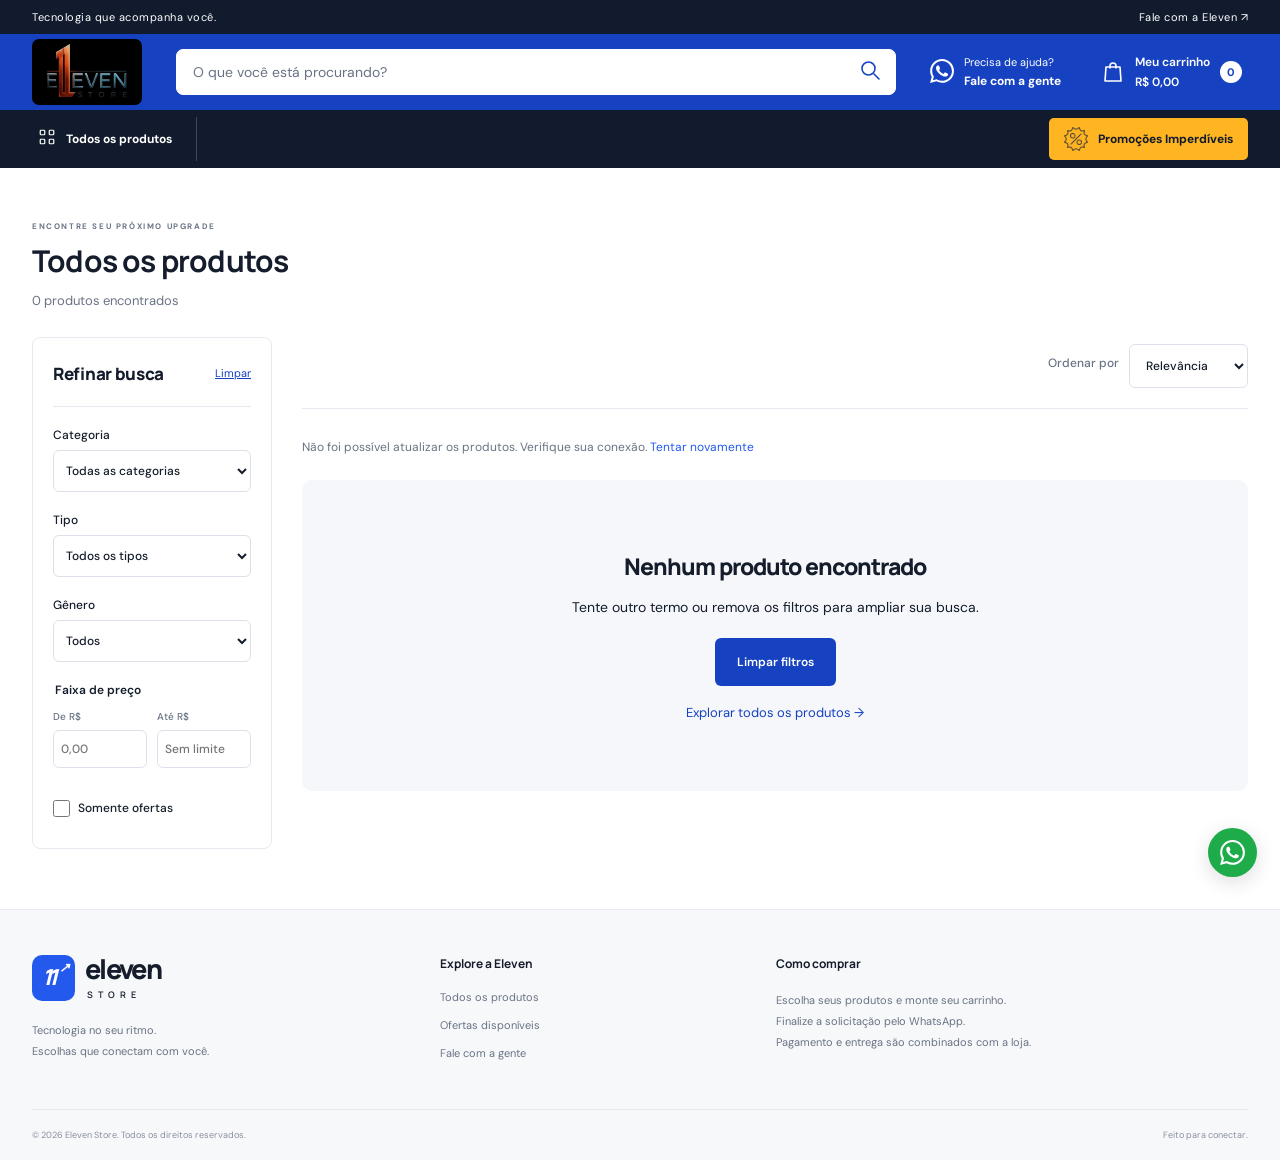
==== commit 93047ee8: "Organiza estilos, scripts, imagens e documentacao em pastas" ====
--- a/buscar.html
+++ b/buscar.html
@@ -1,8 +1,8 @@
 <!doctype html>
-<html lang="pt-BR"><head><meta charset="utf-8"><meta name="viewport" content="width=device-width,initial-scale=1"><meta name="theme-color" content="#101828"><meta name="description" content="Explore smartwatches, fones de ouvido, pulseiras e acessórios na Eleven Store. Escolha seus produtos e combine seu pedido pelo WhatsApp."><title>Busca | Eleven Store</title><link rel="icon" href="assets/favicon.svg" type="image/svg+xml"><link rel="stylesheet" href="styles.css"><script defer src="config.js"></script><script defer src="app.js"></script><script defer src="search.js"></script><link rel="stylesheet" href="mobile.css"><link rel="stylesheet" href="search.css"><script defer src="mobile.js"></script></head>
+<html lang="pt-BR"><head><meta charset="utf-8"><meta name="viewport" content="width=device-width,initial-scale=1"><meta name="theme-color" content="#101828"><meta name="description" content="Explore smartwatches, fones de ouvido, pulseiras e acessórios na Eleven Store. Escolha seus produtos e combine seu pedido pelo WhatsApp."><title>Busca | Eleven Store</title><link rel="icon" href="assets/images/favicon.svg" type="image/svg+xml"><link rel="stylesheet" href="assets/css/styles.css"><script defer src="assets/js/config.js"></script><script defer src="assets/js/app.js"></script><script defer src="assets/js/search.js"></script><link rel="stylesheet" href="assets/css/mobile.css"><link rel="stylesheet" href="assets/css/search.css"><script defer src="assets/js/mobile.js"></script></head>
 <body data-page="search"><a class="skip" href="#catalogo">Pular para os produtos</a><div class="announcement"><span>Tecnologia que acompanha você.</span><a class="whatsapp-link" href="index.html#contato">Fale com a Eleven ↗</a></div>
-<header><div class="header-main wrap"><div class="mobile-header-controls"><button id="mobile-menu-toggle" aria-label="Abrir menu de categorias" aria-controls="mobile-menu" aria-expanded="false"><svg viewBox="0 0 24 24" fill="none" stroke="currentColor" aria-hidden="true"><path d="M3 6h18M3 12h18M3 18h18"/></svg></button><button id="mobile-search-toggle" aria-label="Abrir pesquisa" aria-controls="search-form" aria-expanded="false" data-icon="search"></button></div><a class="brand" href="index.html" aria-label="Eleven Store, início"><img class="brand-logo" src="assets/logo.png" alt="Eleven Store" width="150" height="98"></a><form id="search-form" class="search" role="search"><label class="sr-only" for="search">Buscar produtos</label><input id="search" role="combobox" aria-autocomplete="list" aria-expanded="false" aria-controls="search-options" type="search" placeholder="O que você está procurando?" autocomplete="off"><button aria-label="Buscar" type="submit" data-icon="search"></button><div id="search-suggestions" class="search-suggestions" hidden><div id="search-options" role="listbox" aria-label="Produtos sugeridos"></div><p id="search-feedback" role="status"></p><button id="search-all" type="submit">Ver todos os resultados →</button></div></form><a class="support whatsapp-link" href="index.html#contato"><span data-icon="message"></span><span>Precisa de ajuda?<strong>Fale com a gente</strong></span></a><button id="open-cart" class="cart-trigger" aria-label="Meu carrinho, 0 itens, subtotal R$ 0,00"><span class="cart-symbol" data-icon="bag"></span><span class="cart-label">Meu carrinho</span><span id="header-cart-total" class="header-cart-total" aria-live="polite" aria-atomic="true">R$ 0,00</span><b id="cart-count">0</b></button></div></header><div class="category-band"><nav class="nav wrap" aria-label="Categorias"><button class="all-categories" data-category=""><span data-icon="grid"></span> Todos os produtos</button><div id="nav-categories"></div><button data-offers class="offers-link"><img src="assets/promocoes-icone.png" width="24" height="24" alt="">Promoções Imperdíveis</button></nav></div>
-<main id="catalogo" class="search-page wrap"><nav class="breadcrumb search-breadcrumb" aria-label="Caminho de navegação"><a href="index.html">Início</a><span aria-hidden="true">/</span><span aria-current="page">Resultados de busca</span></nav><div class="search-heading"><span class="eyebrow dark">ENCONTRE SEU PRÓXIMO UPGRADE</span><h1 id="catalog-title">Resultados de busca</h1><p id="result-count" role="status" aria-live="polite">Carregando produtos…</p></div><div class="search-layout"><aside id="filters" class="search-filters" aria-labelledby="filters-title"><div class="search-filter-heading"><h2 id="filters-title">Refinar busca</h2><button id="clear-filters" type="button">Limpar</button></div><label for="category">Categoria<select id="category"><option value="">Todas as categorias</option></select></label><label for="type">Tipo<select id="type"><option value="">Todos os tipos</option></select></label><label for="gender">Gênero<select id="gender"><option value="">Todos</option></select></label><fieldset class="search-price-range"><legend>Faixa de preço</legend><div><label for="min-price">De R$<input id="min-price" type="number" min="0" step="0.01" inputmode="decimal" placeholder="0,00"></label><label for="max-price">Até R$<input id="max-price" type="number" min="0" step="0.01" inputmode="decimal" placeholder="Sem limite"></label></div></fieldset><p id="price-filter-error" role="alert" hidden></p><label class="search-offer-check"><input id="only-offers" type="checkbox"> Somente ofertas</label><button id="apply-search-filters" class="button" type="button">Ver resultados</button></aside><section class="search-list" aria-label="Produtos encontrados"><div class="search-results-toolbar"><button id="filter-toggle" class="filter-toggle" aria-expanded="false" aria-controls="filters"><span data-icon="sliders"></span> Filtrar</button><span id="shown-count"></span><label class="sort-label" for="sort">Ordenar por<select id="sort"><option value="default">Seleção da loja</option><option value="price-up">Menor preço</option><option value="price-down">Maior preço</option><option value="name">Nome A–Z</option></select></label></div><div id="search-active-filters" class="search-active-filters" aria-label="Filtros aplicados"></div><div id="catalog-status" role="status"></div><div id="products" class="product-grid" aria-busy="true"></div><button id="load-more" class="load-more" hidden>Ver mais produtos ↓</button></section></div></main><footer><div class="footer-main wrap"><div><a class="brand" href="index.html"><span class="brand-symbol">11<span>↗</span></span><span>eleven<span class="brand-store">STORE</span></span></a><p>Tecnologia no seu ritmo.<br>Escolhas que conectam com você.</p></div><div><h3>Explore a Eleven</h3><a href="buscar.html?q=">Todos os produtos</a><button data-offers>Ofertas disponíveis</button><a href="index.html#contato">Fale com a gente</a></div><div><h3>Como comprar</h3><p>Escolha seus produtos e monte seu carrinho.<br>Finalize a solicitação pelo WhatsApp.<br>Pagamento e entrega são combinados com a loja.</p></div></div><div class="footer-bottom wrap"><span>© <span id="year"></span> Eleven Store. Todos os direitos reservados.</span><span>Feito para conectar.</span></div></footer><a class="floating-whatsapp whatsapp-link" href="index.html#contato" aria-label="Conversar no WhatsApp" data-icon="message"></a><div id="toast" role="status"></div>
+<header><div class="header-main wrap"><div class="mobile-header-controls"><button id="mobile-menu-toggle" aria-label="Abrir menu de categorias" aria-controls="mobile-menu" aria-expanded="false"><svg viewBox="0 0 24 24" fill="none" stroke="currentColor" aria-hidden="true"><path d="M3 6h18M3 12h18M3 18h18"/></svg></button><button id="mobile-search-toggle" aria-label="Abrir pesquisa" aria-controls="search-form" aria-expanded="false" data-icon="search"></button></div><a class="brand" href="index.html" aria-label="Eleven Store, início"><img class="brand-logo" src="assets/images/logo.png" alt="Eleven Store" width="150" height="98"></a><form id="search-form" class="search" role="search"><label class="sr-only" for="search">Buscar produtos</label><input id="search" role="combobox" aria-autocomplete="list" aria-expanded="false" aria-controls="search-options" type="search" placeholder="O que você está procurando?" autocomplete="off"><button aria-label="Buscar" type="submit" data-icon="search"></button><div id="search-suggestions" class="search-suggestions" hidden><div id="search-options" role="listbox" aria-label="Produtos sugeridos"></div><p id="search-feedback" role="status"></p><button id="search-all" type="submit">Ver todos os resultados →</button></div></form><a class="support whatsapp-link" href="index.html#contato"><span data-icon="message"></span><span>Precisa de ajuda?<strong>Fale com a gente</strong></span></a><button id="open-cart" class="cart-trigger" aria-label="Meu carrinho, 0 itens, subtotal R$ 0,00"><span class="cart-symbol" data-icon="bag"></span><span class="cart-label">Meu carrinho</span><span id="header-cart-total" class="header-cart-total" aria-live="polite" aria-atomic="true">R$ 0,00</span><b id="cart-count">0</b></button></div></header><div class="category-band"><nav class="nav wrap" aria-label="Categorias"><button class="all-categories" data-category=""><span data-icon="grid"></span> Todos os produtos</button><div id="nav-categories"></div><button data-offers class="offers-link"><img src="assets/images/promocoes-icone.png" width="24" height="24" alt="">Promoções Imperdíveis</button></nav></div>
+<main id="catalogo" class="search-page wrap"><div class="search-heading"><span class="eyebrow dark">ENCONTRE SEU PRÓXIMO UPGRADE</span><h1 id="catalog-title">Resultados de busca</h1><p id="result-count" role="status" aria-live="polite">Carregando produtos…</p></div><div class="search-layout"><aside id="filters" class="search-filters" aria-labelledby="filters-title"><div class="search-filter-heading"><h2 id="filters-title">Refinar busca</h2><button id="clear-filters" type="button">Limpar</button></div><label for="category">Categoria<select id="category"><option value="">Todas as categorias</option></select></label><label for="type">Tipo<select id="type"><option value="">Todos os tipos</option></select></label><label for="gender">Gênero<select id="gender"><option value="">Todos</option></select></label><fieldset class="search-price-range"><legend>Faixa de preço</legend><div><label for="min-price">De R$<input id="min-price" type="number" min="0" step="0.01" inputmode="decimal" placeholder="0,00"></label><label for="max-price">Até R$<input id="max-price" type="number" min="0" step="0.01" inputmode="decimal" placeholder="Sem limite"></label></div></fieldset><p id="price-filter-error" role="alert" hidden></p><label class="search-offer-check"><input id="only-offers" type="checkbox"> Somente ofertas</label><button id="apply-search-filters" class="button" type="button">Ver resultados</button></aside><section class="search-list" aria-label="Produtos encontrados"><div class="search-results-toolbar"><button id="filter-toggle" class="filter-toggle" aria-expanded="false" aria-controls="filters"><span data-icon="sliders"></span> Filtrar</button><span id="shown-count"></span><label class="sort-label" for="sort">Ordenar por<select id="sort"><option value="default">Relevância</option><option value="price-up">Menor preço</option><option value="price-down">Maior preço</option><option value="name">Nome A–Z</option></select></label></div><div id="search-active-filters" class="search-active-filters" aria-label="Filtros aplicados"></div><div id="catalog-status" role="status"></div><div id="products" class="product-grid" aria-busy="true"></div><button id="load-more" class="load-more" hidden>Ver mais produtos ↓</button></section></div></main><footer><div class="footer-main wrap"><div><a class="brand" href="index.html"><span class="brand-symbol">11<span>↗</span></span><span>eleven<span class="brand-store">STORE</span></span></a><p>Tecnologia no seu ritmo.<br>Escolhas que conectam com você.</p></div><div><h3>Explore a Eleven</h3><a href="buscar.html?q=">Todos os produtos</a><button data-offers>Ofertas disponíveis</button><a href="index.html#contato">Fale com a gente</a></div><div><h3>Como comprar</h3><p>Escolha seus produtos e monte seu carrinho.<br>Finalize a solicitação pelo WhatsApp.<br>Pagamento e entrega são combinados com a loja.</p></div></div><div class="footer-bottom wrap"><span>© <span id="year"></span> Eleven Store. Todos os direitos reservados.</span><span>Feito para conectar.</span></div></footer><a class="floating-whatsapp whatsapp-link" href="index.html#contato" aria-label="Conversar no WhatsApp" data-icon="message"></a><div id="toast" role="status"></div>
 
-<dialog id="mobile-menu" class="mobile-menu" aria-labelledby="mobile-menu-title"><div class="mobile-menu-heading"><div><span class="eyebrow">BEM-VINDO À ELEVEN</span><h2 id="mobile-menu-title">Explore a loja</h2></div><button data-close aria-label="Fechar menu">×</button></div><nav aria-label="Menu mobile"><button data-category="">Todos os produtos <span>→</span></button><div id="mobile-categories"></div><button data-offers class="mobile-offers"><img src="assets/promocoes-icone.png" alt="" width="23" height="23">Promoções Imperdíveis</button></nav><a class="mobile-contact whatsapp-link" href="index.html#contato"><span data-icon="message"></span> Fale com a Eleven</a><p>Escolha seus produtos e combine seu pedido com a gente.</p></dialog>
+<dialog id="mobile-menu" class="mobile-menu" aria-labelledby="mobile-menu-title"><div class="mobile-menu-heading"><div><span class="eyebrow">BEM-VINDO À ELEVEN</span><h2 id="mobile-menu-title">Explore a loja</h2></div><button data-close aria-label="Fechar menu">×</button></div><nav aria-label="Menu mobile"><button data-category="">Todos os produtos <span>→</span></button><div id="mobile-categories"></div><button data-offers class="mobile-offers"><img src="assets/images/promocoes-icone.png" alt="" width="23" height="23">Promoções Imperdíveis</button></nav><a class="mobile-contact whatsapp-link" href="index.html#contato"><span data-icon="message"></span> Fale com a Eleven</a><p>Escolha seus produtos e combine seu pedido com a gente.</p></dialog>
 <dialog id="cart-dialog" class="cart-dialog" aria-labelledby="cart-title"><div class="dialog-heading"><div><span class="eyebrow dark">SEU PRÓXIMO UPGRADE</span><h2 id="cart-title">Meu carrinho</h2></div><button data-close aria-label="Fechar carrinho">×</button></div><div id="cart-step"><div id="cart-items"></div><div class="cart-summary"><span>Subtotal dos produtos</span><strong id="cart-total"></strong></div><p class="muted">Frete e disponibilidade serão confirmados com a loja.</p><button id="checkout-next" class="button full">Continuar pedido →</button></div><form id="checkout-form" hidden><button type="button" id="checkout-back" class="text-button">← Voltar ao carrinho</button><h3>Entrega e pagamento</h3><label>Seu nome<input name="name" required autocomplete="name" maxlength="100"></label><label>Forma de pagamento<select name="payment" required><option value="">Selecione</option><option>Pix</option><option>Cartão de crédito</option><option>Cartão de débito</option><option>Dinheiro</option><option>Combinar com a loja</option></select></label><label>Recebimento<select name="delivery" id="delivery"><option value="combine">Combinar com a loja</option><option value="shipping">Entrega no endereço</option></select></label><fieldset id="address-fields" hidden disabled><legend>Endereço de entrega</legend><div class="cep-line"><label>CEP<input name="cep" inputmode="numeric" autocomplete="postal-code" maxlength="9" pattern="[0-9]{5}-?[0-9]{3}" required></label><button id="lookup-cep" type="button">Buscar CEP</button></div><p id="cep-status" role="status" class="muted"></p><label>Rua<input name="street" required autocomplete="address-line1"></label><div class="form-grid"><label>Número<input name="number" required></label><label>Complemento<input name="complement" autocomplete="address-line2"></label></div><label>Bairro<input name="district" required></label><div class="form-grid"><label>Cidade<input name="city" required autocomplete="address-level2"></label><label>UF<input name="state" required maxlength="2" pattern="[A-Za-z]{2}" autocomplete="address-level1"></label></div></fieldset><label>Observações do pedido<textarea name="notes" rows="3" maxlength="1000" placeholder="Preferências, dúvidas ou instruções de entrega"></textarea></label><div class="cart-summary"><span>Subtotal dos produtos</span><strong id="checkout-total"></strong></div><p class="muted">Você será levado ao WhatsApp para enviar e confirmar o pedido. Nenhum pagamento é realizado neste site.</p><button class="button full" type="submit">Continuar no WhatsApp ↗</button></form></dialog></body></html>
--- a/assets/css/styles.css
+++ b/assets/css/styles.css
@@ -0,0 +1,139 @@
+@import url('https://fonts.googleapis.com/css2?family=DM+Sans:wght@400;500;600;700&family=Manrope:wght@400;500;600;700;800&display=swap');
+:root{--ink:#151d2c;--blue:#2459ee;--muted:#697384;--line:#e6e9ef;--soft:#f5f7fa;--radius:14px}*{box-sizing:border-box}html{scroll-behavior:smooth;scroll-padding-top:160px}body{margin:0;color:var(--ink);font:14px 'DM Sans',Arial,sans-serif;background:white}button,input,select,textarea{font:inherit}button,a,input,select,textarea{-webkit-tap-highlight-color:transparent}button,a{touch-action:manipulation}button{cursor:pointer}a{color:inherit;text-decoration:none}button{color:inherit}button:disabled{opacity:.45;cursor:not-allowed}button:focus-visible,a:focus-visible,input:focus-visible,select:focus-visible,textarea:focus-visible{outline:3px solid #7199ff;outline-offset:3px}button{border:0;background:none}svg{width:24px;height:24px;flex-shrink:0;stroke-width:1.6}img{max-width:100%}h1,h2,h3,p{margin:0}h1,h2,h3,.brand{font-family:Manrope,Arial,sans-serif}h2{font-size:29px;letter-spacing:-1px;font-weight:800}p{line-height:1.7}.wrap{width:min(1240px,calc(100% - 64px));margin-inline:auto}.announcement{background:#111b2d;color:#dfe7fa;display:flex;justify-content:space-between;padding:10px max(32px,calc((100% - 1240px)/2));font-size:11px;letter-spacing:.5px}.announcement a{color:white}header{background:#fff;position:sticky;top:0;z-index:20;border-bottom:1px solid var(--line)}.header-main{display:flex;align-items:center;gap:34px;height:76px}.brand{display:flex;align-items:center;gap:10px;font-size:32px;font-weight:800;letter-spacing:-1.7px;line-height:.9;flex-shrink:0}.brand-symbol{background:var(--blue);color:white;font-style:italic;padding:13px 10px;border-radius:10px;font-size:25px;letter-spacing:-4px;position:relative;width:48px}.brand-symbol>span{font-size:13px;position:absolute;right:5px;top:7px;letter-spacing:0}.brand-store{display:block;font-size:9px;letter-spacing:5px;font-weight:600;margin-top:9px;margin-left:2px}.search{display:flex;flex:1;background:var(--soft);border:1px solid #e9edf2;border-radius:7px;overflow:hidden;height:46px}.search input{width:100%;min-width:0;border:0;padding:0 16px;background:transparent;outline-offset:-3px}.search button{width:50px;color:var(--blue)}.support{display:flex;align-items:center;gap:10px;font-size:11px;color:var(--muted)}.support strong{display:block;color:var(--ink);font-size:12px;margin-top:4px}.cart-trigger{display:grid;grid-template-columns:24px auto 22px;grid-template-rows:auto auto;align-items:center;column-gap:10px;row-gap:4px;font-size:12px;font-weight:600;text-align:left}.cart-trigger .cart-symbol{grid-column:1;grid-row:1/3;display:flex}.cart-trigger .cart-label{grid-column:2;grid-row:1}.header-cart-total{grid-column:2;grid-row:2;font-size:12px;white-space:nowrap;font-variant-numeric:tabular-nums}.cart-trigger #cart-count{grid-column:3;grid-row:1/3}.cart-trigger b{background:var(--blue);color:white;border-radius:50%;width:22px;height:22px;display:grid;place-items:center;font-size:11px}.nav{display:flex;align-items:center;gap:30px;height:51px;border-top:1px solid var(--line);font-size:12px}.nav button{white-space:nowrap;min-height:44px}.nav #nav-categories{display:flex;align-items:center;gap:35px;flex:1}.all-categories{display:flex;align-items:center;gap:10px;font-weight:700;padding-right:24px;border-right:1px solid var(--line)}.all-categories svg{width:18px}.offers-link{color:var(--blue);font-weight:700}.offers-link span{margin-left:15px}.hero{margin-top:28px;background:#101c34;border-radius:16px;min-height:446px;display:grid;grid-template-columns:1fr 1fr;overflow:hidden;color:white;position:relative}.hero-copy{padding:54px 0 48px 54px;position:relative;z-index:2}.eyebrow{font-size:9px;letter-spacing:1.8px;font-weight:700;color:#bbc8e3;display:block}.eyebrow i{display:inline-block;background:#78a3ff;width:6px;height:6px;border-radius:50%;margin-right:7px}.hero h1{font-size:58px;line-height:1.08;letter-spacing:-2.5px;margin:24px 0 18px;font-weight:800}.hero em{font-style:normal;color:#8eafff}.hero p{color:#c2cde0;font-size:13px;line-height:1.8}.button{background:var(--blue);border-radius:6px;color:white;padding:15px 22px;font-weight:600;display:inline-flex;gap:23px;align-items:center;justify-content:center;min-height:48px;font-size:12px;transition:background .2s,transform .2s}.button:hover{background:#1642c2;transform:translateY(-1px)}.hero .button{margin-top:27px}.hero-note{display:block;font-size:8px;letter-spacing:1.8px;color:#8699bb;margin-top:28px}.hero-art{position:relative;display:flex;align-items:center;justify-content:center;background:radial-gradient(ellipse at 55% 55%,#345ba2aa,transparent 65%);min-width:0}.orbit{border:1px solid #5077be32;border-radius:50%;position:absolute;width:420px;height:420px;transform:rotate(-25deg)}.orbit-two{width:540px;height:540px}.art-caption{position:absolute;top:31px;right:32px;font-size:9px;line-height:1.6;letter-spacing:2px;color:#8397bd}.hero-art>a{display:flex;flex-direction:column;align-items:center;z-index:1;width:76%;max-width:350px;margin:35px 0 10px;transform:rotate(-6deg)}.hero-art img{width:300px;height:300px;object-fit:contain;border-radius:35px;box-shadow:0 30px 60px #0004;background:white}.hero-product-label{font-size:10px;display:flex;justify-content:space-between;width:95%;padding:15px 10px;color:#d0dcf4;transform:rotate(6deg)}.hero-index{position:absolute;bottom:23px;right:25px;font-size:8px;letter-spacing:2px;color:#6e85af}.benefits{display:grid;grid-template-columns:repeat(4,1fr);padding:28px 0;border-bottom:1px solid var(--line)}.benefits>div{display:flex;align-items:center;justify-content:center;gap:14px;border-right:1px solid var(--line)}.benefits>div:first-child{justify-content:start}.benefits>div:last-child{border:0}.benefits svg{color:var(--blue);width:27px;height:27px}.benefits strong{font-size:11px;display:block;font-weight:600}.benefits small{font-size:10px;color:var(--muted)}.category-section{padding-top:48px}.section-heading{display:flex;justify-content:space-between;align-items:end;gap:20px;margin-bottom:26px}.section-heading .eyebrow{margin-bottom:9px}.dark{color:#6b7586;font-size:8px;letter-spacing:1.6px}.section-heading>a{font-size:12px;color:var(--blue);font-weight:600}.category-cards{display:grid;grid-template-columns:repeat(5,1fr);gap:16px}.category-card{background:var(--soft);border:1px solid #eef0f4;border-radius:10px;display:flex;align-items:center;text-align:left;padding:18px 12px;gap:12px;min-height:100px;transition:border-color .2s}.category-card:hover{border-color:var(--blue)}.category-card img{width:58px;height:65px;object-fit:contain;mix-blend-mode:multiply}.category-card strong{font-size:12px;display:block}.category-card small{color:var(--muted);font-size:10px;display:block;margin-top:6px}.category-card b{margin-left:auto;color:var(--muted);font-weight:400}.catalog-section{padding-top:52px;padding-bottom:52px;scroll-margin-top:20px}#result-count{font-size:11px;color:var(--muted)}.catalog-toolbar{display:flex;align-items:center;gap:20px;border-top:1px solid var(--line);border-bottom:1px solid var(--line);padding:14px 0;margin-bottom:24px}.filter-toggle{border:1px solid var(--line);border-radius:5px;padding:10px 13px;display:flex;align-items:center;gap:9px;font-size:11px;font-weight:600}.filter-toggle svg{width:15px;height:15px}#active-filter{color:var(--muted);font-size:11px}.sort-label{margin-left:auto;display:flex;align-items:center;gap:10px;font-size:11px;color:var(--muted)}select{background:white;color:var(--ink);border:1px solid var(--line);border-radius:5px;padding:10px;max-width:100%}.sort-label select{font-size:11px}.filters{background:var(--soft);padding:20px;border-radius:10px;display:grid;grid-template-columns:repeat(6,1fr);gap:12px;margin-bottom:24px}.filters label{font-size:11px}.filters button{color:var(--blue);font-weight:600;font-size:12px}.filters input,.filters select{width:100%}label{display:block;font-size:12px;font-weight:500}label input,label select,label textarea{display:block;margin-top:7px;width:100%;border:1px solid #dce1e9;border-radius:6px;padding:12px;background:white;color:var(--ink)}.product-grid{display:grid;grid-template-columns:repeat(4,minmax(0,1fr));gap:22px}.product-card{border:1px solid var(--line);border-radius:10px;padding:15px;display:flex;flex-direction:column;position:relative;transition:box-shadow .2s,border-color .2s;min-width:0}.product-card:hover{border-color:#b7c9f8;box-shadow:0 8px 24px #182a490a}.product-image{width:100%;height:215px;display:block;overflow:hidden}.product-image img{width:100%;height:100%;object-fit:contain;transition:transform .3s}.product-card:hover .product-image img{transform:scale(1.04)}.product-category{font-size:9px;color:var(--muted);letter-spacing:1px;text-transform:uppercase;margin:18px 0 8px}.product-card h3{font-family:'DM Sans',Arial,sans-serif;font-size:13px;line-height:1.65;font-weight:500;display:-webkit-box;-webkit-line-clamp:2;-webkit-box-orient:vertical;overflow:hidden;min-height:43px;margin-bottom:16px}.price-block{margin-top:auto}.old-price{display:block;color:#939aa6;font-size:11px;height:16px}.price{font:800 23px Manrope,Arial,sans-serif;letter-spacing:-.6px;display:block;margin-top:2px}.price-caption{color:var(--muted);font-size:10px;margin-top:5px;display:block}.card-actions{display:flex;gap:8px;align-items:center;margin-top:19px}.card-actions .view-product{flex:1;min-height:39px;background:#edf2ff;color:var(--blue);border-radius:5px;font-size:11px;font-weight:700;display:flex;align-items:center;justify-content:center;gap:8px}.card-actions .view-product:hover{background:var(--blue);color:white}.card-actions svg{width:15px;height:15px}.detail-link{border:1px solid var(--line);height:39px;width:39px;display:grid;place-items:center;border-radius:5px}.badge{position:absolute;top:14px;left:14px;background:var(--blue);color:white;padding:6px 9px;border-radius:4px;font-size:9px;z-index:1}.load-more{display:block;border:1px solid #d5dce8;border-radius:6px;padding:14px 32px;margin:30px auto 0;font-size:12px;font-weight:600}.load-more span{margin-left:20px}#catalog-status{color:var(--muted);padding:0 0 15px;font-size:12px}#catalog-status:empty{display:none}.empty{grid-column:1/-1;padding:70px 20px;text-align:center;background:var(--soft);border-radius:10px}.empty h3{font-size:22px;margin-bottom:12px}.empty button{margin-top:18px}.editorial{background:#eaf0ff;border-radius:14px;padding:42px 48px;display:grid;grid-template-columns:1.1fr 1fr;overflow:hidden}.editorial .eyebrow{color:#5478c1;font-size:8px}.editorial h2{font-size:32px;line-height:1.25;margin:15px 0}.editorial p{font-size:12px;color:#697b9c}.button.light{background:white;color:var(--blue);margin-top:22px}.editorial-art{position:relative;display:flex;align-items:center;justify-content:center;gap:20px}.editorial-art svg{width:140px;height:140px;color:#264c9a;stroke-width:.7;transform:rotate(-15deg)}.editorial-art>span:nth-child(2) svg{transform:rotate(15deg);width:110px}.editorial-word{position:absolute;bottom:0;right:0;font:800 30px Manrope,sans-serif;letter-spacing:-1px;color:#a8bce6}.help{display:flex;align-items:center;justify-content:space-between;gap:35px;padding-block:55px}.help h2{font-size:23px;margin:12px 0}.help p{font-size:12px;color:var(--muted)}.help .button{flex-shrink:0}.help svg{width:18px}footer{background:#f7f8fa;border-top:1px solid var(--line);padding-top:45px}.footer-main{display:grid;grid-template-columns:1fr .8fr 1.3fr;gap:45px;padding-bottom:35px}.footer-main .brand{font-size:27px}.footer-main .brand-symbol{font-size:22px;width:43px}.footer-main p{font-size:11px;line-height:1.9;color:var(--muted);margin-top:19px}.footer-main h3{font-size:12px;margin-bottom:18px}.footer-main>div>a:not(.brand),.footer-main>div>button{display:block;color:var(--muted);font-size:11px;margin-bottom:14px;padding:0}.footer-main>div:last-child p{margin:0}.footer-bottom{display:flex;justify-content:space-between;border-top:1px solid var(--line);padding-block:19px;color:#87909e;font-size:9px}.floating-whatsapp{position:fixed;right:23px;bottom:23px;width:49px;height:49px;display:grid;place-items:center;border-radius:50%;background:#1b9e61;color:white;box-shadow:0 5px 20px #0002;z-index:25}.floating-whatsapp svg{width:25px;height:25px}.sr-only{position:absolute;width:1px;height:1px;padding:0;margin:-1px;overflow:hidden;clip:rect(0,0,0,0);white-space:nowrap;border:0}.skip{position:fixed;top:-100px;left:10px;z-index:100;background:white;padding:12px}.skip:focus{top:10px}#toast{position:fixed;bottom:26px;left:50%;transform:translateX(-50%);background:#15243c;color:white;padding:14px 22px;border-radius:8px;z-index:100;box-shadow:0 5px 20px #0002;max-width:80%;text-align:center;opacity:0;pointer-events:none;transition:opacity .2s}#toast.visible{opacity:1}dialog{border:0;border-radius:16px;padding:32px;color:var(--ink);width:min(940px,calc(100% - 32px));max-height:90dvh;overflow:auto}dialog::backdrop{background:#07132699;backdrop-filter:blur(3px)}body:has(dialog[open]){overflow:hidden}.dialog-close{position:absolute;right:12px;top:10px;font-size:27px;width:40px;height:40px;background:white;z-index:3;border-radius:50%}.detail-layout{display:grid;grid-template-columns:1fr 1fr;gap:32px;padding-top:15px}.detail-main-image{width:100%;height:360px;object-fit:contain}.thumbs{display:flex;gap:8px;flex-wrap:wrap;margin-top:15px}.thumbs button{border:1px solid var(--line);border-radius:6px;padding:5px;width:65px;height:65px}.thumbs button.selected{border-color:var(--blue)}.thumbs img{width:100%;height:100%;object-fit:contain}.detail-copy h2{font-size:24px;line-height:1.4;margin:15px 0 22px}.detail-copy .price{font-size:32px}.detail-copy label{margin-top:24px}.detail-copy .button{margin-top:18px;width:100%}.detail-description{white-space:pre-line;line-height:1.85;color:var(--muted);font-size:13px;border-top:1px solid var(--line);margin-top:28px;padding-top:25px;overflow-wrap:anywhere}.detail-description h3{color:var(--ink);margin-bottom:10px}.cart-dialog{width:min(570px,calc(100% - 24px));padding:28px}.dialog-heading{display:flex;justify-content:space-between;gap:20px;margin-bottom:20px}.dialog-heading h2{font-size:25px;margin-top:8px}.dialog-heading button{font-size:28px;width:40px;height:40px}.cart-row{display:grid;grid-template-columns:64px 1fr;gap:15px;border-bottom:1px solid var(--line);padding:18px 0}.cart-row img{width:64px;height:75px;object-fit:contain}.cart-row h3{font-size:12px;line-height:1.6}.cart-row .cart-price{display:block;font-weight:700;margin-top:5px}.quantity{display:flex;align-items:center;gap:12px;margin-top:10px}.quantity button{border:1px solid var(--line);border-radius:4px;min-width:32px;min-height:32px}.quantity .remove{border:0;color:#8f4252;font-size:11px;margin-left:auto}.cart-summary{display:flex;justify-content:space-between;align-items:center;padding:25px 0 8px;gap:15px}.cart-summary strong{font-size:24px;white-space:nowrap}.muted{font-size:11px;color:var(--muted);line-height:1.7}.full{width:100%;margin-top:20px}.cart-dialog form>label{margin-top:17px}.cart-dialog form h3{margin-top:15px}.text-button{color:var(--blue);padding:10px 0}.form-grid{display:grid;grid-template-columns:1fr 1fr;gap:12px}fieldset{border:1px solid var(--line);border-radius:8px;padding:15px;margin:22px 0 0;min-width:0}fieldset label{margin-block:12px}.cep-line{display:flex;align-items:center;gap:12px}.cep-line label{flex:1}.cep-line button{padding:12px;background:var(--soft);border-radius:5px;font-size:11px}.cart-note{font-size:11px;color:var(--muted);white-space:pre-wrap;overflow-wrap:anywhere}.skeleton{height:360px;border-radius:10px;background:linear-gradient(100deg,#f2f4f7 30%,#fafbfd 50%,#f2f4f7 70%);background-size:200%;animation:pulse 1.4s infinite}@keyframes pulse{to{background-position:-200% 0}}[hidden]{display:none!important}
+@media(min-width:1450px){.hero{min-height:480px}.hero-copy{padding-top:65px}.hero-art img{width:330px;height:330px}}
+@media(max-width:1100px){.header-main{gap:20px}.support{display:none}.nav #nav-categories{gap:20px}.nav{gap:20px}.category-card{flex-direction:column;text-align:center;padding:15px 8px}.category-card b{display:none}.benefits{gap:10px}.benefits>div{gap:8px}.benefits small{font-size:9px}.hero h1{font-size:49px}.hero-copy{padding-left:35px}.product-grid{gap:15px}.product-image{height:180px}.hero-art img{width:260px;height:260px}.help h2{font-size:21px}}
+@media(max-width:768px){html{scroll-padding-top:180px}.wrap{width:calc(100% - 32px)}.announcement{padding:9px 16px;font-size:9px}.header-main{height:auto;min-height:123px;padding-top:18px;padding-bottom:14px;display:grid;grid-template-columns:1fr auto;gap:16px}.brand{font-size:28px}.brand-symbol{font-size:22px;width:42px;padding:12px 9px}.brand-store{font-size:8px;letter-spacing:4px;margin-top:7px}.search{grid-column:1/-1;grid-row:2;height:42px}.search input{font-size:12px}.cart-trigger{padding:5px 0}.cart-label{display:none}.nav{width:100%;padding:0 16px;height:46px;overflow-x:auto;gap:20px;border-top:1px solid var(--line);scrollbar-width:none}.nav #nav-categories{gap:23px}.nav button{font-size:11px}.all-categories{padding-right:18px}.nav svg{width:15px}.offers-link{padding-right:16px}.hero{margin-top:16px;min-height:0;grid-template-columns:1fr 1fr;border-radius:12px}.hero-copy{padding:32px 0 30px 25px}.eyebrow{font-size:7px;letter-spacing:1px}.hero h1{font-size:38px;letter-spacing:-1.5px;margin-top:18px}.hero p{font-size:11px}.hero p br{display:none}.hero .button{padding:12px 15px;gap:10px;font-size:10px;margin-top:20px;min-height:42px}.hero-note{font-size:6px;letter-spacing:.7px;margin-top:20px}.hero-art img{width:210px;height:210px;border-radius:24px}.hero-art>a{width:90%}.hero-product-label{font-size:8px;padding:12px 0}.art-caption{font-size:6px;right:16px;top:18px}.orbit{width:260px;height:260px}.orbit-two{width:340px;height:340px}.hero-index{font-size:6px;right:14px;bottom:15px}.benefits{grid-template-columns:1fr 1fr;padding:22px 0;gap:20px 10px}.benefits>div{justify-content:start;border:0;gap:10px}.benefits svg{width:22px;height:22px}.benefits strong{font-size:10px}.benefits small{font-size:9px}.category-section{padding-top:30px}h2{font-size:23px}.section-heading{margin-bottom:20px;gap:10px}.section-heading>a{font-size:10px;white-space:nowrap}.dark{font-size:7px;letter-spacing:1px}.category-cards{display:flex;overflow:auto;gap:10px;padding-bottom:5px;scroll-snap-type:x mandatory}.category-card{min-width:119px;scroll-snap-align:start}.category-card img{width:58px;height:58px}.category-card strong{font-size:11px}.category-card small{font-size:9px}.catalog-section{padding-top:33px;padding-bottom:34px}.catalog-toolbar{gap:10px;padding:12px 0;flex-wrap:wrap}#active-filter{display:none}.sort-label{font-size:0;gap:0}.sort-label select{font-size:10px;max-width:160px;padding:10px 6px}.filter-toggle{font-size:10px;padding:10px}.filters{grid-template-columns:1fr 1fr;padding:15px}.filters input{min-width:0}.product-grid{grid-template-columns:repeat(2,minmax(0,1fr));gap:12px}.product-card{padding:12px;border-radius:8px}.product-image{height:165px}.product-category{font-size:8px;margin-top:13px}.product-card h3{font-size:11px;min-height:37px;line-height:1.65;margin-bottom:10px}.price{font-size:21px}.old-price{font-size:10px}.price-caption{font-size:8px}.card-actions{gap:5px;margin-top:14px}.card-actions .view-product{font-size:10px;min-height:38px;gap:5px}.detail-link{width:30px;height:38px}.badge{font-size:8px;top:10px;left:10px}.editorial{padding:30px 25px;grid-template-columns:1.3fr 1fr}.editorial h2{font-size:25px}.editorial p{font-size:10px}.editorial p br{display:none}.editorial-art svg{width:85px;height:85px}.editorial-art>span:nth-child(2){display:none}.editorial-word{font-size:16px;bottom:10px;white-space:nowrap}.editorial .button{font-size:10px;padding:12px;min-height:42px}.help{padding-block:35px;flex-direction:column;align-items:start;gap:20px}.help h2{font-size:22px}.help .button{font-size:11px}.footer-main{grid-template-columns:1fr 1fr;gap:28px}.footer-main>div:last-child{grid-column:1/-1}.footer-bottom{font-size:8px;gap:20px}.floating-whatsapp{right:14px;bottom:14px;width:45px;height:45px}.detail-layout{grid-template-columns:1fr;gap:12px}.detail-main-image{height:270px}.detail-copy h2{font-size:22px}dialog{padding:23px}.cart-dialog{padding:22px}.cart-summary strong{font-size:21px}#result-count{font-size:9px;white-space:nowrap}}
+@media(max-width:420px){.hero{grid-template-columns:1fr;min-height:500px}.hero-copy{padding:30px 25px 0}.hero h1{font-size:43px}.hero p{max-width:235px}.hero-note{display:none}.hero-art{height:225px;justify-content:end;padding-right:26px;margin-top:-40px;pointer-events:none}.hero-art>a{width:180px;margin:0;pointer-events:auto}.hero-art img{width:175px;height:175px;border-radius:23px}.hero-product-label{display:none}.hero-index{bottom:10px}.art-caption{top:75px;left:25px;right:auto;font-size:8px}.orbit{right:-15px;width:230px;height:230px}.orbit-two{right:-50px;width:300px;height:300px}.hero-copy .button{position:relative;z-index:3}.product-image{height:140px}.product-card{padding:10px}.card-actions .view-product{font-size:9px}.card-actions .view-product svg{display:none}.price{font-size:19px}.editorial{grid-template-columns:1fr}.editorial-art{display:none}.benefits strong{font-size:9px}.benefits small{font-size:8px}}
+@media(prefers-reduced-motion:reduce){html{scroll-behavior:auto}*,*::before,*::after{animation:none!important;transition:none!important}}
+
+/* Logo original e ações de produto. */
+.header-main>.brand{width:110px;justify-content:center;align-self:stretch}
+.brand-logo{width:128px;height:84px;object-fit:contain;display:block;align-self:center}
+.card-actions{flex-direction:column;align-items:stretch}
+.card-actions .view-product,.product-whatsapp{width:100%;min-height:42px;display:flex;align-items:center;justify-content:center;gap:7px;border-radius:5px;font-size:12px;font-weight:600;text-align:center;padding:10px 7px}
+.product-whatsapp{background:#15834f;color:#fff}
+.product-whatsapp:hover,.detail-copy .product-whatsapp:hover{background:#10643d;color:#fff}
+.product-whatsapp svg{width:17px;height:17px}
+.detail-copy .product-whatsapp{background:#15834f}
+/* Autocomplete fica ancorado ao campo, acima do menu e do conteúdo. */
+.search{position:relative;overflow:visible;min-width:0}
+.search>button{flex-shrink:0}
+.search-suggestions{position:absolute;left:0;right:0;top:calc(100% + 8px);background:white;border:1px solid var(--line);border-radius:10px;box-shadow:0 14px 35px #11203c26;z-index:40;overflow:hidden}
+#search-options{max-height:min(420px,55dvh);overflow-y:auto;overscroll-behavior:contain}
+.search-option{display:flex;align-items:center;gap:12px;padding:12px 15px;border-bottom:1px solid #eef0f4;color:var(--ink)}
+.search-option:hover,.search-option[aria-selected="true"]{background:#edf2ff}
+.search-option img{width:48px;height:48px;object-fit:contain;flex-shrink:0}
+.search-option>span{flex:1;min-width:0}
+.search-option strong{display:-webkit-box;-webkit-line-clamp:2;-webkit-box-orient:vertical;overflow:hidden;font-size:12px;line-height:1.45;font-weight:500}
+.search-option small{display:block;color:var(--muted);font-size:10px;margin-top:4px}
+.search-option b{font-size:12px;white-space:nowrap;color:var(--blue)}
+#search-feedback{padding:14px;font-size:12px;color:var(--muted)}
+#search-feedback:empty{display:none}
+.search #search-all{width:100%;padding:14px;color:var(--blue);font-size:12px;font-weight:700;background:#f5f7fc;min-height:44px}
+@media(max-width:768px){.header-main>.brand{width:115px;justify-content:start}.brand-logo{width:100px;height:65px}.header-main{padding-top:9px;row-gap:10px}.search-option{padding:10px;gap:8px}.search-option strong{font-size:11px}.search-option b{font-size:11px}.search-option img{width:42px;height:42px}.card-actions .view-product,.product-whatsapp{font-size:10px;gap:5px;padding:10px 4px}.product-whatsapp svg{width:14px;height:14px}}
+@media(max-width:360px){.card-actions .view-product,.product-whatsapp{font-size:9px}.product-whatsapp svg{display:none}.search-option b{font-size:10px}}
+
+@media(min-width:769px) and (max-width:1200px){.category-band .nav{overflow-x:auto;scrollbar-width:thin;scrollbar-color:#65748d transparent;gap:12px;font-size:11px}.category-band .nav #nav-categories{flex-shrink:0;gap:12px}.category-band .nav .all-categories{flex-shrink:0;padding-right:14px;gap:6px}.category-band .nav .offers-link{flex-shrink:0;font-size:11px;padding:9px 10px;gap:7px}}
+
+/* Cabeçalho e carrinho azuis, campo de busca branco. */
+:root{--action-blue:#1642c2;--action-blue-hover:#2351d3;--whatsapp-green:#1eab49}
+.search{background:#fff;border-color:#fff}
+.search input{color:var(--ink);caret-color:var(--ink);color-scheme:light}
+.search input::placeholder{color:var(--muted);opacity:1}
+.search>button{color:var(--action-blue)}
+.card-actions .view-product,#detail-add{background:var(--action-blue);color:#fff;transition:background-color .2s ease}
+.card-actions .view-product:hover:not(:disabled),#detail-add:hover:not(:disabled){background:var(--action-blue-hover);color:#fff}
+.product-whatsapp,.detail-copy .product-whatsapp,.floating-whatsapp,.help .whatsapp-link.button{background:var(--whatsapp-green);color:#fff;transition:background-color .2s ease}
+.product-whatsapp:hover,.detail-copy .product-whatsapp:hover,.floating-whatsapp:hover,.help .whatsapp-link.button:hover{background:#1b9b42;color:#fff}
+svg.whatsapp-icon{stroke:none;fill:currentColor}
+@media(max-width:360px){.product-whatsapp svg{display:block;width:14px;height:14px}}
+
+header{background:var(--action-blue);color:#fff;border-bottom-color:#ffffff26}
+header .support,header .support strong,header .offers-link{color:#fff}
+header .cart-trigger b{background:#fff;color:var(--action-blue)}
+.nav{justify-content:space-between;gap:20px;border-top-color:#ffffff33}
+.nav #nav-categories{display:contents}
+.nav button{flex-shrink:0}
+.all-categories{border-right-color:#ffffff33}
+@media(max-width:768px){.nav{gap:24px}.nav button{padding-inline:4px}.nav .all-categories{padding-right:20px}}
+
+/* Três faixas: topo escuro, cabeçalho azul e categorias escuras. */
+:root{--navigation-dark:#111b2d;--promotion-color:#ffb522}
+.announcement,.category-band{background:var(--navigation-dark);color:#fff}
+header{border-bottom:0}
+.category-band .nav{border-top:0;min-height:56px;height:auto;padding-block:7px}
+.header-main>.brand{background:#000;border-radius:7px;align-self:center;padding:5px 10px}
+.header-main .brand-logo{height:56px;width:86px}
+.category-band .offers-link{display:flex;align-items:center;justify-content:center;gap:10px;background:var(--promotion-color);color:#111b2d;font-size:12px;font-weight:700;border-radius:5px;min-height:40px;padding:9px 15px;transition:background-color .2s}
+.category-band .offers-link:hover{background:#ffc449}
+.offers-link img{width:24px;height:24px;object-fit:contain;flex-shrink:0}
+@media(max-width:768px){.header-main>.brand{width:110px;padding:4px 8px}.header-main .brand-logo{width:94px;height:61px}.category-band .nav{min-height:54px}.category-band .offers-link{font-size:11px;padding:8px 12px}.offers-link img{width:21px;height:21px}}
+
+/* Página própria de produto. */
+.product-page{padding-top:30px;padding-bottom:60px}
+.product-overview{display:grid;grid-template-columns:minmax(0,1fr) minmax(0,1fr);gap:60px;align-items:start}
+.product-gallery,.product-purchase{min-width:0}
+.product-image-stage{position:relative;border:1px solid var(--line);border-radius:10px;background:#fff;padding:14px;aspect-ratio:1}
+.product-image-stage .detail-main-image{width:100%;height:100%;object-fit:contain;display:block}
+.product-gallery .thumbs{justify-content:center;gap:12px;margin-top:20px}
+.product-gallery .thumbs button{width:74px;height:74px;background:#fff}
+.product-gallery .thumbs button:hover{border-color:var(--action-blue)}
+.product-gallery .thumbs button.selected{border:2px solid var(--action-blue)}
+.breadcrumb{display:flex;flex-wrap:wrap;gap:9px;align-items:center;font-size:11px;color:var(--muted);border-bottom:1px solid var(--line);padding:3px 0 13px}
+.breadcrumb a:hover{color:var(--action-blue);text-decoration:underline}
+.product-purchase h1{font-size:26px;font-weight:800;line-height:1.4;letter-spacing:-.7px;margin:16px 0 14px;overflow-wrap:anywhere}
+.product-meta{display:flex;flex-wrap:wrap;gap:20px;color:var(--muted);font-size:11px;padding-bottom:18px;border-bottom:1px solid var(--line)}
+.product-price-area{padding:23px 0}
+.product-price-area .price{font-size:34px;color:var(--ink)}
+.product-price-area p{font-size:12px;color:var(--muted);margin-top:7px}
+.product-service-note{display:flex;gap:13px;align-items:center;border-radius:8px;padding:17px;background:#edf2ff;color:#153da6}
+.product-service-note>svg{width:31px;height:31px}
+.product-service-note strong{display:block;font-size:14px}
+.product-service-note span{display:block;font-size:11px;line-height:1.6;margin-top:4px}
+.product-instructions{font-size:12px;line-height:1.7;margin:21px 0 18px;color:var(--muted)}
+.product-options{display:grid;grid-template-columns:125px minmax(0,1fr);gap:18px;margin-bottom:18px}
+.product-options input{height:43px;font-size:12px;min-width:0}
+.product-quantity{display:flex;align-items:center;border:1px solid #dce1e9;border-radius:6px;height:43px;margin-top:7px;overflow:hidden}
+.product-quantity input{border:0;padding:0;text-align:center;margin:0;width:45px;flex:1;appearance:textfield;-moz-appearance:textfield}
+.product-quantity input::-webkit-inner-spin-button,.product-quantity input::-webkit-outer-spin-button{-webkit-appearance:none;margin:0}
+.product-quantity button{width:36px;height:42px;flex-shrink:0;font-size:20px;background:var(--soft)}
+.product-purchase-actions{display:grid;gap:10px}
+.product-purchase-actions .button{width:100%;margin:0;min-height:48px;font-size:14px;gap:10px}
+.product-purchase-actions svg{width:20px;height:20px}
+.product-delivery{display:flex;align-items:center;gap:12px;border-top:1px solid var(--line);padding-top:18px;margin-top:22px}
+.product-delivery svg{color:var(--action-blue)}
+.product-delivery strong,.product-delivery span{display:block;font-size:11px}
+.product-delivery span{color:var(--muted)}
+.product-description-link{display:inline-block;margin-top:16px;color:var(--action-blue);font-size:11px}
+.product-information{margin-top:58px;border-top:1px solid var(--line);scroll-margin-top:40px}
+.product-information-heading{display:flex;align-items:center;gap:25px;border-bottom:1px solid var(--line);padding:22px 0}
+.product-information-heading h2{font-size:23px}
+.product-information-heading>span{font-size:11px;color:var(--muted)}
+.product-information-grid{display:grid;grid-template-columns:minmax(0,2fr) minmax(0,1fr);gap:60px;padding-top:28px;align-items:start}
+.product-description-text{white-space:pre-line;font-size:13px;color:#515d70;line-height:1.9;overflow-wrap:anywhere}
+.product-specifications{background:var(--soft);border:1px solid var(--line);border-radius:8px;padding:23px}
+.product-specifications h3{font-size:15px}
+.product-specifications dl{display:grid;grid-template-columns:auto minmax(0,1fr);gap:15px;font-size:12px;margin:22px 0}
+.product-specifications dt{color:var(--muted)}
+.product-specifications dd{margin:0;text-align:right;overflow-wrap:anywhere}
+.product-specifications p{font-size:11px;color:var(--muted);border-top:1px solid var(--line);padding-top:16px}
+.related-section{margin-top:55px}
+.product-page-loading{display:grid;grid-template-columns:1fr 1fr;gap:50px}
+.product-page-loading .skeleton{height:500px}
+.product-not-found{text-align:center;padding:80px 20px}
+.product-not-found h1{font-size:30px;margin:20px 0}
+.product-not-found p{margin-bottom:25px;color:var(--muted)}
+@media(max-width:1100px){.product-overview{gap:30px}.product-purchase h1{font-size:23px}.product-options{gap:10px}.product-information-grid{gap:30px}}
+@media(max-width:768px){.product-page{padding-top:18px;padding-bottom:35px}.product-overview{grid-template-columns:1fr;gap:26px}.product-image-stage{max-width:530px;width:100%;margin-inline:auto;padding:10px}.product-gallery .thumbs{gap:9px;margin-top:14px}.product-gallery .thumbs button{width:60px;height:60px}.product-purchase h1{font-size:23px}.product-price-area{padding:20px 0}.product-price-area .price{font-size:30px}.product-options{grid-template-columns:115px minmax(0,1fr);gap:12px}.product-purchase-actions .button{font-size:13px}.product-information{margin-top:35px}.product-information-heading{display:block;padding:18px 0}.product-information-heading h2{font-size:22px;margin-bottom:7px}.product-information-grid{grid-template-columns:1fr;gap:25px;padding-top:20px}.product-description-text{font-size:13px}.related-section{margin-top:35px}.product-page-loading{grid-template-columns:1fr;gap:20px}.product-page-loading .skeleton{height:330px}}
+
+/* Ícones das categorias na navegação e no menu mobile. */
+.category-menu-label{display:inline-flex;align-items:center;gap:8px;white-space:nowrap}
+.category-emoji{display:inline-flex;align-items:center;justify-content:center;width:25px;flex-shrink:0;font-size:22px;line-height:1;font-family:"Segoe UI Emoji","Apple Color Emoji",sans-serif}
+#mobile-categories .category-menu-label{color:var(--ink)}
+#mobile-categories .category-emoji{width:28px;font-size:23px}
+
+/* O link do produto cobre o cartão; WhatsApp permanece independente. */
+.product-card{isolation:isolate}
+.view-product::after{content:"";position:absolute;inset:0;z-index:3;border-radius:10px}
+.product-card .product-whatsapp{position:relative;z-index:4}
+.product-card:has(.view-product:focus-visible){outline:3px solid #7199ff;outline-offset:3px}
--- a/assets/css/mobile.css
+++ b/assets/css/mobile.css
@@ -0,0 +1,139 @@
+/* Adaptação mobile inspirada na referência: cabeçalho de 67px, menu lateral,
+   categorias deslizantes, duas colunas e título antes da foto do produto. */
+.mobile-header-controls,.mobile-carousel-arrow,.mobile-gallery-controls{display:none}
+.benefits-carousel,.category-carousel{position:relative}
+.benefits-carousel>.benefits{width:100%;margin:0}
+.mobile-menu{position:fixed;inset:0 auto 0 0;margin:0;width:min(340px,88vw);height:100dvh;max-height:100dvh;max-width:100vw;border-radius:0;padding:0;background:white}
+.mobile-menu-heading{background:var(--navigation-dark);color:white;display:flex;align-items:center;justify-content:space-between;padding:26px 20px}
+.mobile-menu-heading h2{font-size:23px;margin-top:7px}
+.mobile-menu-heading>button{font-size:30px;width:44px;height:44px;color:white}
+.mobile-menu nav{padding:10px 18px}
+.mobile-menu nav button{display:flex;align-items:center;justify-content:space-between;width:100%;min-height:52px;padding:14px 8px;border-bottom:1px solid var(--line);text-align:left;font-size:14px}
+.mobile-menu nav button>span{color:var(--muted)}
+.mobile-menu nav .mobile-offers{background:var(--promotion-color);border:0;border-radius:6px;margin-top:16px;justify-content:center;gap:10px;font-size:13px;font-weight:700}
+.mobile-contact{display:flex;align-items:center;gap:10px;margin:16px 25px;color:#187a39;font-weight:600;font-size:14px;min-height:44px}
+.mobile-menu>p{padding:0 25px 30px;color:var(--muted);font-size:12px}
+@media(max-width:768px){
+ html{scroll-padding-top:100px}
+ .wrap{width:calc(100% - 28px)}
+ .announcement{min-height:34px;padding:9px 14px;justify-content:center;font-size:10px;text-align:center;letter-spacing:.2px}
+ .announcement>a{display:none}
+ header{position:sticky;top:0;box-shadow:0 2px 8px #111b2d14}
+ .header-main{position:relative;display:grid;grid-template-columns:88px minmax(0,1fr) 88px;grid-template-rows:58px;align-items:center;min-height:58px;height:auto;padding:0;width:100%;gap:0}
+ .mobile-header-controls{display:flex;align-items:center;justify-content:start;padding-left:4px;gap:0;grid-column:1;grid-row:1}
+ .mobile-header-controls button{width:42px;height:44px;display:grid;place-items:center;color:#fff;padding:8px}
+ .mobile-header-controls svg{width:22px;height:22px;stroke-width:1.6}
+ .header-main>.brand{grid-row:1;grid-column:2;justify-self:center;justify-content:center;width:78px;height:50px;padding:3px 7px;border-radius:5px}
+ .header-main .brand-logo{width:64px;height:42px}
+ .cart-trigger{grid-column:3;grid-row:1;justify-self:end;margin-right:10px;position:relative;width:78px;min-height:50px;grid-template-columns:1fr;grid-template-rows:26px auto;justify-items:center;justify-content:center;gap:2px;padding:3px 0}.cart-trigger .cart-symbol{grid-column:1;grid-row:1}.cart-trigger .header-cart-total{grid-column:1;grid-row:2;font-size:10px;line-height:14px}.cart-trigger #cart-count{grid-row:auto;grid-column:auto}
+ .cart-trigger svg{width:25px;height:25px}
+ .cart-trigger b{position:absolute;top:0;right:16px;width:18px;height:18px;font-size:10px}
+ .header-main .support,.category-band{display:none}
+ .header-main .search{display:none;grid-row:2;grid-column:1/-1;height:46px;margin:0 14px 13px;flex:none}
+ header.search-open .search{display:flex}
+ .search input{font-size:16px;padding-inline:12px}
+ .search>button{width:44px}
+ .search-suggestions{top:calc(100% + 5px);max-height:calc(100dvh - 150px);overflow:auto;overscroll-behavior:contain}
+ #search-options{max-height:min(340px,48dvh)}
+ .search-option{padding:10px;gap:9px;min-height:70px}
+ .search-option img{width:44px;height:44px}
+ .search-option strong{font-size:12px}
+ .search-option small{font-size:10px}
+ .search-option b{font-size:11px}
+ .hero{width:100%;margin-top:18px;border-radius:0;grid-template-columns:55% 45%;min-height:255px;align-items:center}
+ .hero-copy{padding:24px 0 24px 20px}
+ .hero .eyebrow{font-size:6px;letter-spacing:.7px;line-height:1.6;max-width:170px}
+ .hero h1{font-size:32px;line-height:1.12;letter-spacing:-1.3px;margin:13px 0}
+ .hero p{font-size:11px;line-height:1.6;max-width:210px}
+ .hero p br{display:none}
+ .hero .button{font-size:11px;padding:11px 12px;min-height:44px;margin-top:16px;gap:10px}
+ .hero-note,.art-caption,.hero-product-label,.hero-index{display:none}
+ .hero-art{height:100%;min-height:240px;margin:0;padding:0 14px 0 3px;justify-content:center;pointer-events:auto;overflow:hidden}
+ .hero-art>a{width:100%;margin:0;max-width:210px;transform:rotate(-6deg)}
+ .hero-art img{width:100%;height:auto;aspect-ratio:1;object-fit:contain;border-radius:18px}
+ .orbit{width:190px;height:190px;right:-15px}.orbit-two{width:260px;height:260px;right:-50px}
+ .benefits-carousel{width:100%;padding:0 46px;background:#fafbfc;border-bottom:1px solid var(--line)}
+ .benefits{display:flex;overflow-x:auto;scroll-snap-type:x mandatory;scrollbar-width:none;padding:0;border:0;gap:0}
+ .benefits>div,.benefits>div:first-child{flex:0 0 100%;min-width:0;justify-content:center;scroll-snap-align:start;min-height:94px;gap:12px;border:0}
+ .benefits strong{font-size:13px;line-height:1.45}.benefits small{font-size:11px}.benefits svg{width:29px;height:29px}
+ .mobile-carousel-arrow{display:grid;place-items:center;position:absolute;z-index:2;top:50%;transform:translateY(-50%);width:36px;height:40px;border-radius:50%;background:#f0f2f5;color:#637083;font-size:28px;line-height:1}
+ .mobile-carousel-arrow.previous{left:7px}.mobile-carousel-arrow.next{right:7px}
+ .category-section{padding-top:30px}
+ .category-section>.section-heading{display:block;text-align:center;margin-bottom:24px}
+ .category-section .eyebrow,.category-section>.section-heading>a{display:none}
+ .category-section h2{font-size:23px;letter-spacing:-.7px}
+ .category-section h2::after{content:'';display:block;width:44px;height:4px;background:var(--action-blue);margin:14px auto 0}
+ .category-carousel .previous{left:-7px;top:70px}.category-carousel .next{right:-7px;top:70px}
+ .category-cards{display:flex;overflow-x:auto;scroll-snap-type:x mandatory;scrollbar-width:none;gap:0;padding:0 0 8px}
+ .category-card{flex:0 0 50%;min-width:0;display:flex;flex-direction:column;border:0;background:white;padding:0 12px;gap:12px;text-align:center;scroll-snap-align:start}
+ .category-card img{width:min(132px,34vw);height:min(132px,34vw);object-fit:cover;border-radius:50%;background:var(--soft);mix-blend-mode:normal}
+ .category-card strong{font-size:14px;line-height:1.35;font-weight:600}
+ .category-card small{font-size:11px;margin-top:5px}
+ .category-card b{display:none}
+ .catalog-section{padding-top:30px;padding-bottom:30px}
+ .catalog-section>.section-heading{display:block;text-align:center;margin-bottom:18px}
+ .catalog-section>.section-heading .eyebrow{display:none}
+ .catalog-section h2{font-size:23px;line-height:1.3;overflow-wrap:anywhere}
+ #result-count{display:block;font-size:11px;margin-top:7px}
+ .catalog-toolbar{gap:8px;flex-wrap:nowrap;margin-bottom:16px;padding-block:12px}
+ .filter-toggle{font-size:11px;min-height:44px;gap:5px;padding:9px}
+ .sort-label select{font-size:11px;min-height:44px;max-width:155px}
+ .filters{gap:12px;padding:14px}.filters label{font-size:12px}.filters input,.filters select{font-size:16px;min-height:44px;padding:9px}
+ .product-grid{grid-template-columns:repeat(2,minmax(0,1fr));gap:12px}
+ .product-card{padding:9px;border-radius:7px}
+ .product-image{height:auto;aspect-ratio:1}
+ .product-category{font-size:9px;letter-spacing:.7px;margin:12px 0 7px}
+ .product-card h3{font-size:12px;line-height:1.5;min-height:54px;-webkit-line-clamp:3;margin-bottom:10px}
+ .product-card .price{font-size:21px}.product-card .old-price{font-size:11px}
+ .price-caption{font-size:10px;line-height:1.5}
+ .card-actions{gap:7px;margin-top:14px}
+ .card-actions .view-product,.card-actions .product-whatsapp{min-height:44px;padding:9px 3px;font-size:10px;gap:4px;line-height:1.3}
+ .card-actions .view-product svg,.card-actions .product-whatsapp svg{display:block;width:13px;height:13px}
+ .load-more{min-height:46px;font-size:13px;margin-top:24px}
+ .editorial{padding:28px 22px;grid-template-columns:1fr}
+ .editorial h2{font-size:25px}.editorial p{font-size:12px}.editorial .button{min-height:44px;font-size:12px}.editorial-art{display:none}
+ .help{padding-block:32px}.help p{font-size:13px}.help .button{font-size:13px;width:100%;min-height:46px}
+ .footer-main{gap:25px}.footer-main p,.footer-main>div>a:not(.brand),.footer-main>div>button{font-size:12px}.footer-main h3{font-size:13px}
+ .footer-bottom{font-size:10px;flex-wrap:wrap}
+ .floating-whatsapp{width:44px;height:44px;right:12px;bottom:max(12px,env(safe-area-inset-bottom));box-shadow:0 3px 12px #0002}
+ /* No produto, a hierarquia móvel é título → galeria → preço → compra. */
+ .product-page{padding-top:22px}
+ .product-overview{display:flex;flex-direction:column;gap:0}
+ .product-purchase{display:contents}
+ .product-purchase>.breadcrumb{order:0;width:100%;padding-bottom:13px;font-size:11px}
+ .product-purchase>h1{order:1;font-size:24px;line-height:1.3;letter-spacing:-.5px;margin:14px 0}
+ .product-purchase>.product-meta{order:2;width:100%;font-size:11px;padding-bottom:18px;margin-bottom:18px}
+ .product-gallery{order:3;width:100%;margin-bottom:24px}
+ .product-image-stage{width:100%;max-width:none;aspect-ratio:1;padding:5px;background:#f5f6f8;border:1px solid var(--line);border-radius:5px;touch-action:pan-y pinch-zoom}
+ .product-image-stage .detail-main-image{background:white;border-radius:2px}
+ .product-gallery .thumbs{justify-content:flex-start;overflow-x:auto;flex-wrap:nowrap;gap:10px;margin-top:12px;padding:2px;scrollbar-width:none;scroll-snap-type:x mandatory}
+ .product-gallery .thumbs button{flex:0 0 66px;width:66px;height:66px;scroll-snap-align:center;border-radius:3px}
+ .mobile-gallery-controls{position:absolute;inset:auto 10px 10px;display:flex;align-items:center;justify-content:space-between;pointer-events:none}
+ .mobile-gallery-controls button{pointer-events:auto;min-width:40px;height:40px;border-radius:50%;background:#ffffffed;color:var(--ink);box-shadow:0 2px 8px #0002;font-size:28px}
+ .mobile-gallery-controls span{font-size:11px;border-radius:20px;background:#111b2dbf;color:white;padding:5px 10px}
+ .product-purchase>.product-price-area{order:4;width:100%;padding:0 0 20px}
+ .product-price-area .price{font-size:30px}.product-price-area p{font-size:13px}
+ .product-purchase>.product-service-note{order:5;width:100%;padding:15px;gap:12px}
+ .product-service-note strong{font-size:14px}.product-service-note span{font-size:12px}
+ .product-purchase>.product-instructions{order:6;font-size:13px;margin:20px 0 16px}
+ .product-purchase>.product-options{order:7;width:100%;grid-template-columns:1fr;gap:16px;margin-bottom:20px}
+ .product-options label{font-size:13px}.product-options input{font-size:16px;height:46px}
+ .product-quantity{width:142px;height:46px}.product-quantity button{width:44px;height:44px}.product-quantity input{height:44px}
+ .product-purchase>.product-purchase-actions{order:8;width:100%;gap:10px}
+ .product-purchase-actions .button{min-height:50px;font-size:14px;border-radius:5px}
+ .product-purchase>.product-delivery{order:9;width:100%;margin-top:20px}.product-delivery strong,.product-delivery span{font-size:12px}
+ .product-purchase>.product-description-link{order:10;font-size:13px;min-height:44px;display:flex;align-items:center;margin-top:6px}
+ .product-information{margin-top:25px}.product-information-heading h2{font-size:22px}.product-description-text{font-size:14px;line-height:1.8}
+ .product-specifications{padding:20px}.product-specifications dl{font-size:13px}.product-specifications p{font-size:12px}
+ .related-section .section-heading{align-items:center}.related-section h2{font-size:22px}.related-section .eyebrow{font-size:8px}
+ .cart-dialog{width:100%;max-width:100%;height:100dvh;max-height:100dvh;border-radius:0;margin:0;padding:20px 16px;padding-bottom:max(24px,env(safe-area-inset-bottom))}
+ .cart-dialog .dialog-heading{position:sticky;top:-20px;background:white;z-index:2;padding:16px 0;margin-top:-10px;border-bottom:1px solid var(--line)}
+ .cart-dialog label input,.cart-dialog label select,.cart-dialog textarea{font-size:16px;min-height:46px}
+ .quantity button{min-width:44px;min-height:44px}.cart-row h3{font-size:13px}.cart-price{font-size:14px}.cart-dialog .muted{font-size:12px}.cart-dialog .button{min-height:48px;font-size:14px}
+}
+@media(max-width:360px){
+ .hero-copy{padding-left:15px}.hero h1{font-size:28px}.hero p{font-size:10px}.hero-art{padding-right:10px}
+ .benefits strong{font-size:12px}.benefits small{font-size:10px}
+ .product-grid{gap:8px}.product-card{padding:7px}.card-actions .view-product svg,.card-actions .product-whatsapp svg{display:none}
+ .card-actions .view-product,.card-actions .product-whatsapp{font-size:10px}.product-card .price{font-size:19px}.sort-label select{max-width:145px}.filter-toggle{font-size:10px}
+}
--- a/assets/css/search.css
+++ b/assets/css/search.css
@@ -0,0 +1,75 @@
+/* Página independente de busca, sem banners da página inicial. */
+.search-page{padding-top:25px;padding-bottom:60px}
+.search-page .button{background:var(--action-blue)}
+.search-page .button:hover{background:var(--action-blue-hover)}
+.search-breadcrumb{font-size:12px;padding-bottom:18px}
+.search-heading{padding:28px 0 25px}
+.search-heading .eyebrow{margin-bottom:10px}
+.search-heading h1{font-size:30px;line-height:1.3;letter-spacing:-.8px;overflow-wrap:anywhere}
+.search-heading #result-count{display:block;font-size:13px;margin-top:10px;color:var(--muted)}
+.search-layout{display:grid;grid-template-columns:240px minmax(0,1fr);gap:30px;align-items:start}
+.search-filters{padding:20px;border:1px solid var(--line);border-radius:8px;background:#fff;min-width:0}
+.search-filter-heading{display:flex;align-items:center;justify-content:space-between;gap:12px;padding-bottom:18px;border-bottom:1px solid var(--line);margin-bottom:20px}
+.search-filter-heading h2{font-size:17px;letter-spacing:-.3px}
+.search-filter-heading button{font-size:11px;color:var(--action-blue);padding:8px 0;text-decoration:underline}
+.search-filters>label{margin-bottom:20px;font-size:12px}
+.search-filters select,.search-filters input{font-size:12px;min-width:0;width:100%}
+.search-filters select{padding:11px 8px}
+.search-price-range{padding:0;margin:0 0 20px;border:0}
+.search-price-range legend{font-size:12px;font-weight:600;margin-bottom:12px}
+.search-price-range>div{display:grid;grid-template-columns:1fr 1fr;gap:10px}
+.search-price-range label{font-size:10px;color:var(--muted);margin:0}
+.search-price-range input{padding:10px 7px}
+#price-filter-error{font-size:12px;color:#a52d36;margin:-6px 0 16px;line-height:1.5}
+.search-filters .search-offer-check{display:flex;align-items:center;gap:8px;margin:10px 0 0;min-height:40px}
+.search-offer-check input{margin:0;width:17px;height:17px;accent-color:var(--action-blue)}
+#apply-search-filters{display:none}
+.search-list{min-width:0}
+.search-results-toolbar{display:flex;align-items:center;justify-content:space-between;gap:15px;padding-bottom:20px;border-bottom:1px solid var(--line);margin-bottom:20px}
+.search-results-toolbar #filter-toggle{display:none}
+#shown-count{font-size:12px;color:var(--muted)}
+.search-results-toolbar .sort-label{font-size:12px}
+.search-results-toolbar select{font-size:12px}
+.search-active-filters{display:flex;flex-wrap:wrap;gap:8px;margin-bottom:18px}
+.search-active-filters:empty{display:none}
+.search-filter-chip{display:flex;align-items:center;gap:12px;padding:9px 12px;border:1px solid #d4dffb;background:#f0f4ff;border-radius:5px;color:#1642c2;font-size:11px}
+.search-filter-chip span{font-size:17px}
+.search-list .product-grid{grid-template-columns:repeat(3,minmax(0,1fr));gap:18px}
+.search-list .product-image{height:auto;aspect-ratio:1}
+.search-list .empty h2{font-size:23px;margin-bottom:14px}
+.search-reset-link{display:block;color:var(--action-blue);font-size:13px;margin:18px auto 0;width:fit-content}
+@media(max-width:1100px) and (min-width:769px){.search-layout{grid-template-columns:210px minmax(0,1fr);gap:20px}.search-list .product-grid{grid-template-columns:repeat(2,minmax(0,1fr))}.search-filters{padding:16px}}
+@media(max-width:768px){
+ .search-page{padding-top:20px;padding-bottom:35px}
+ .search-breadcrumb{font-size:11px;padding-bottom:15px}
+ .search-heading{padding:23px 0 20px}
+ .search-heading .eyebrow{font-size:8px}
+ .search-heading h1{font-size:25px;letter-spacing:-.6px}
+ .search-heading #result-count{font-size:12px;margin-top:9px}
+ .search-layout{display:flex;flex-direction:column;gap:0}
+ .search-list{display:contents}
+ .search-results-toolbar{order:0;width:100%;padding:0 0 16px;margin-bottom:16px;scroll-margin-top:95px;gap:10px}
+ .search-results-toolbar #filter-toggle{display:flex;min-height:44px;font-size:12px;padding:10px 14px}
+ .search-results-toolbar #shown-count{display:none}
+ .search-results-toolbar .sort-label{font-size:0}
+ .search-results-toolbar select{font-size:12px;min-height:44px;max-width:175px;padding:10px}
+ .search-filters{order:1;display:grid;grid-template-columns:1fr 1fr;gap:16px;width:100%;padding:18px;background:#f8faff;margin-bottom:20px}
+ .search-filter-heading{grid-column:1/-1;margin:0;padding-bottom:12px}
+ .search-filter-heading h2{font-size:18px}.search-filter-heading button{font-size:12px;min-height:40px}
+ .search-filters>label{margin:0;font-size:13px}
+ .search-filters select,.search-filters input{font-size:16px;min-height:44px}
+ .search-price-range{grid-column:1/-1;margin:0}.search-price-range legend{font-size:13px}.search-price-range label{font-size:12px}
+ .search-offer-check{grid-column:1/-1}.search-offer-check input{min-height:0;width:19px;height:19px}
+ #price-filter-error{grid-column:1/-1;margin:0}
+ #apply-search-filters{display:flex;grid-column:1/-1;width:100%;min-height:46px}
+ .search-active-filters{order:2;width:100%;margin-bottom:16px}
+ .search-filter-chip{min-height:40px;font-size:11px}
+ .search-list>#catalog-status{order:3;width:100%}
+ .search-list>.product-grid{order:4;grid-template-columns:repeat(2,minmax(0,1fr));gap:12px;width:100%}
+ .search-list>#load-more{order:5}
+ .search-list .empty{padding:35px 15px}
+ .search-list .empty h2{font-size:21px}
+}
+@media(max-width:360px){.search-list>.product-grid{gap:8px}.search-results-toolbar select{max-width:155px}.search-filters{padding:14px;gap:12px}}
+
+@media(min-width:769px){.search-results-toolbar .sort-label{white-space:nowrap}}
